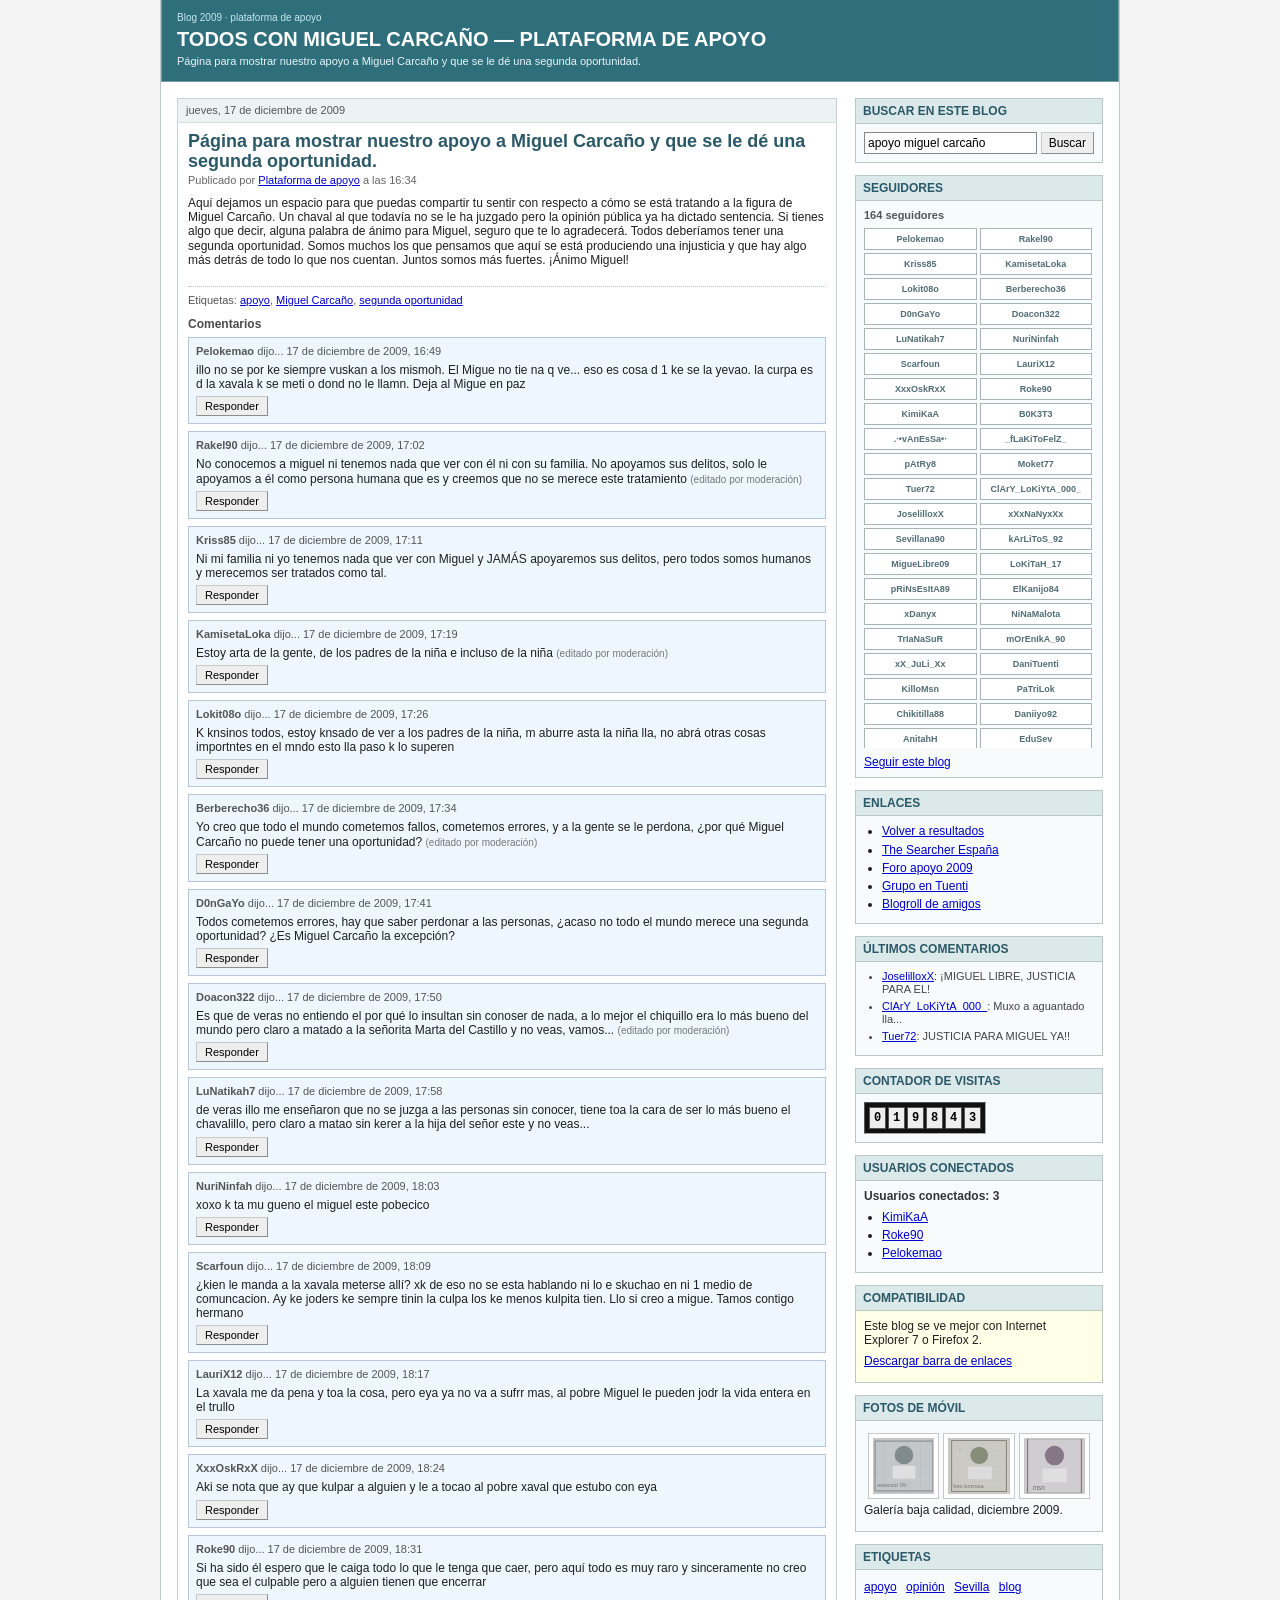
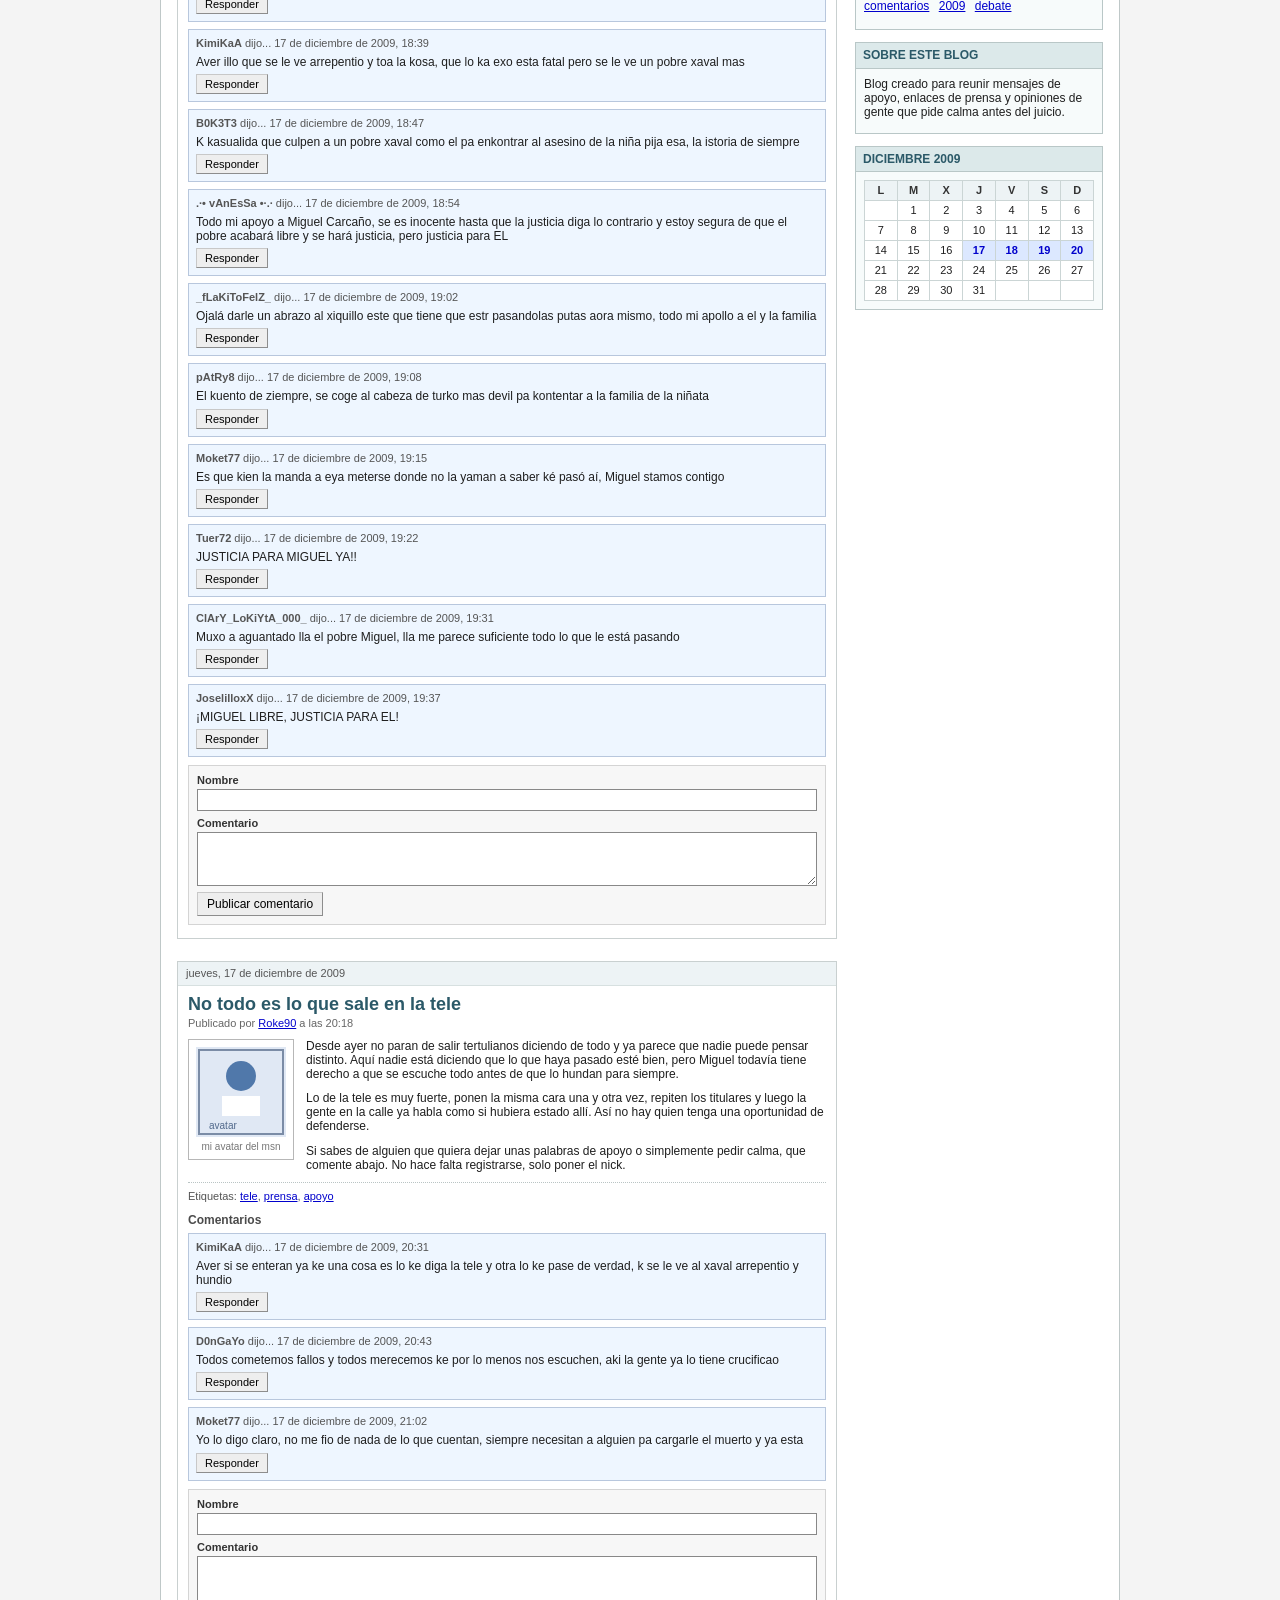
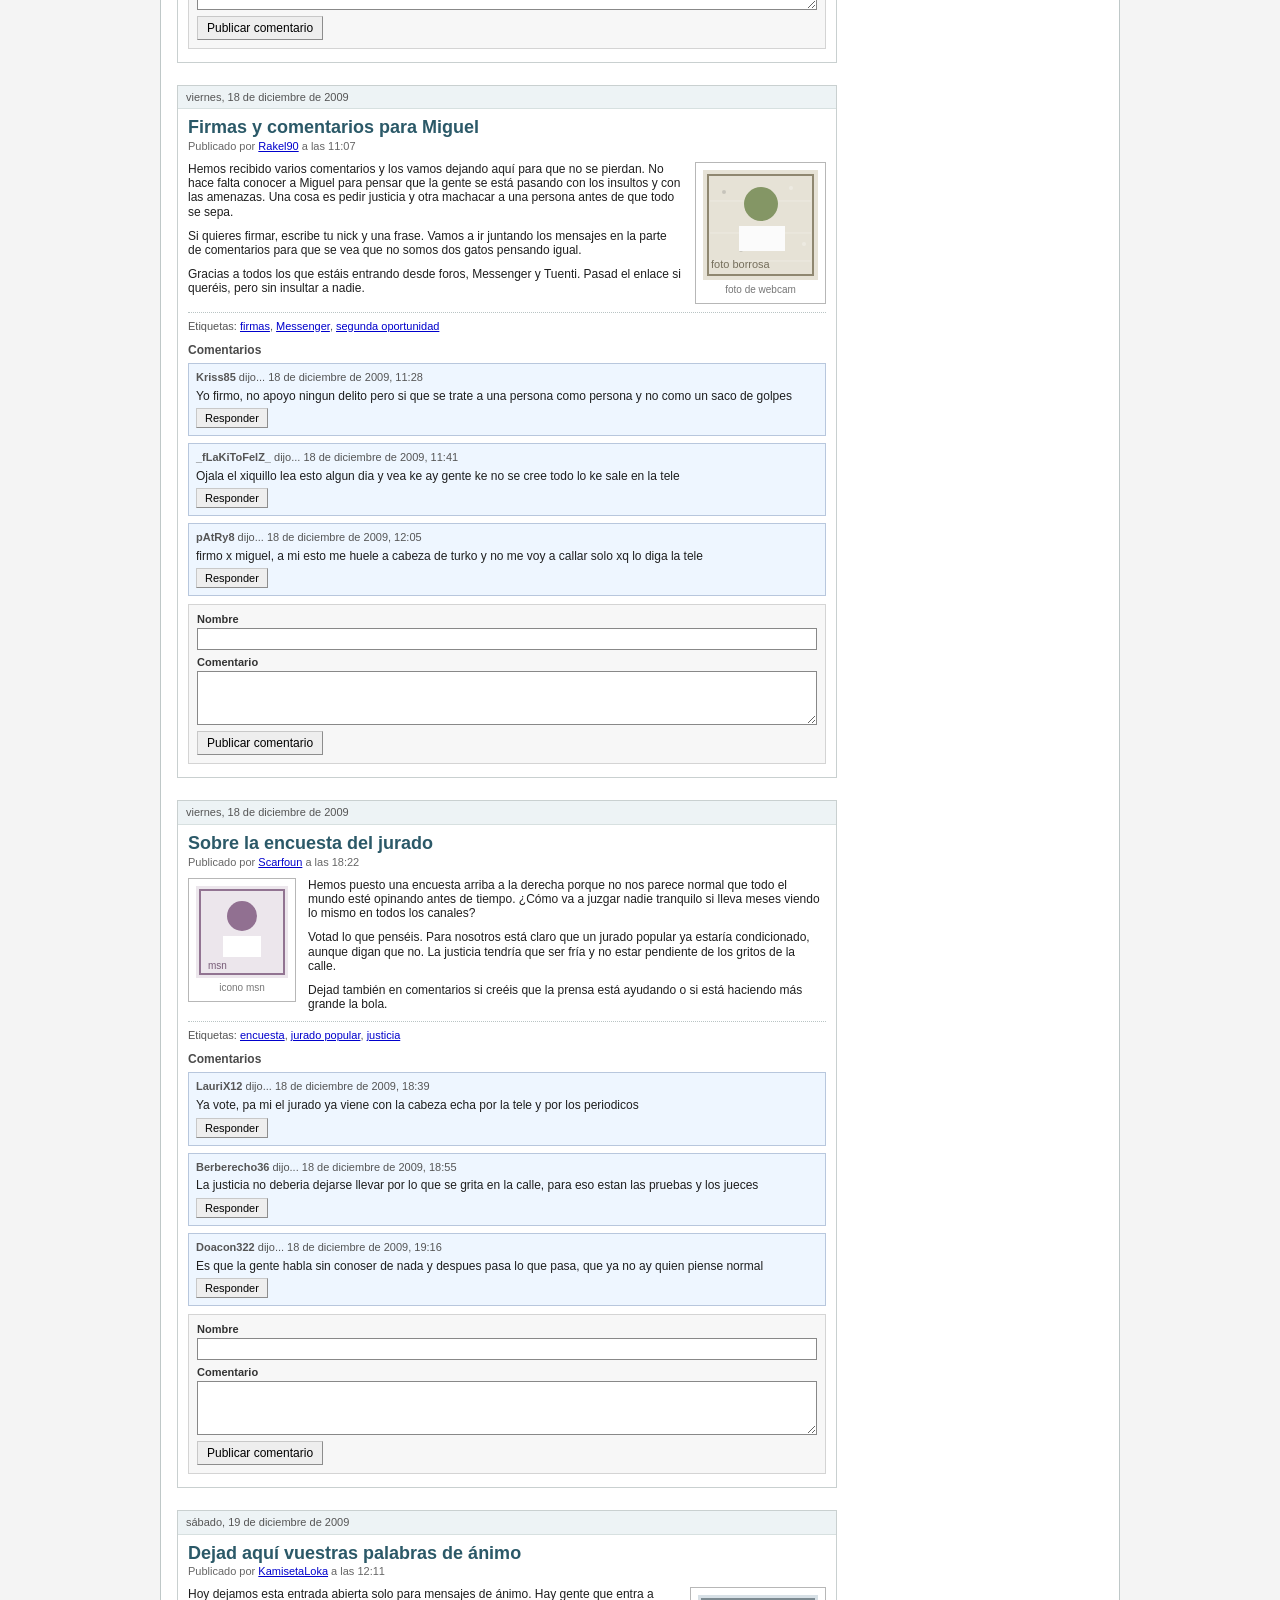
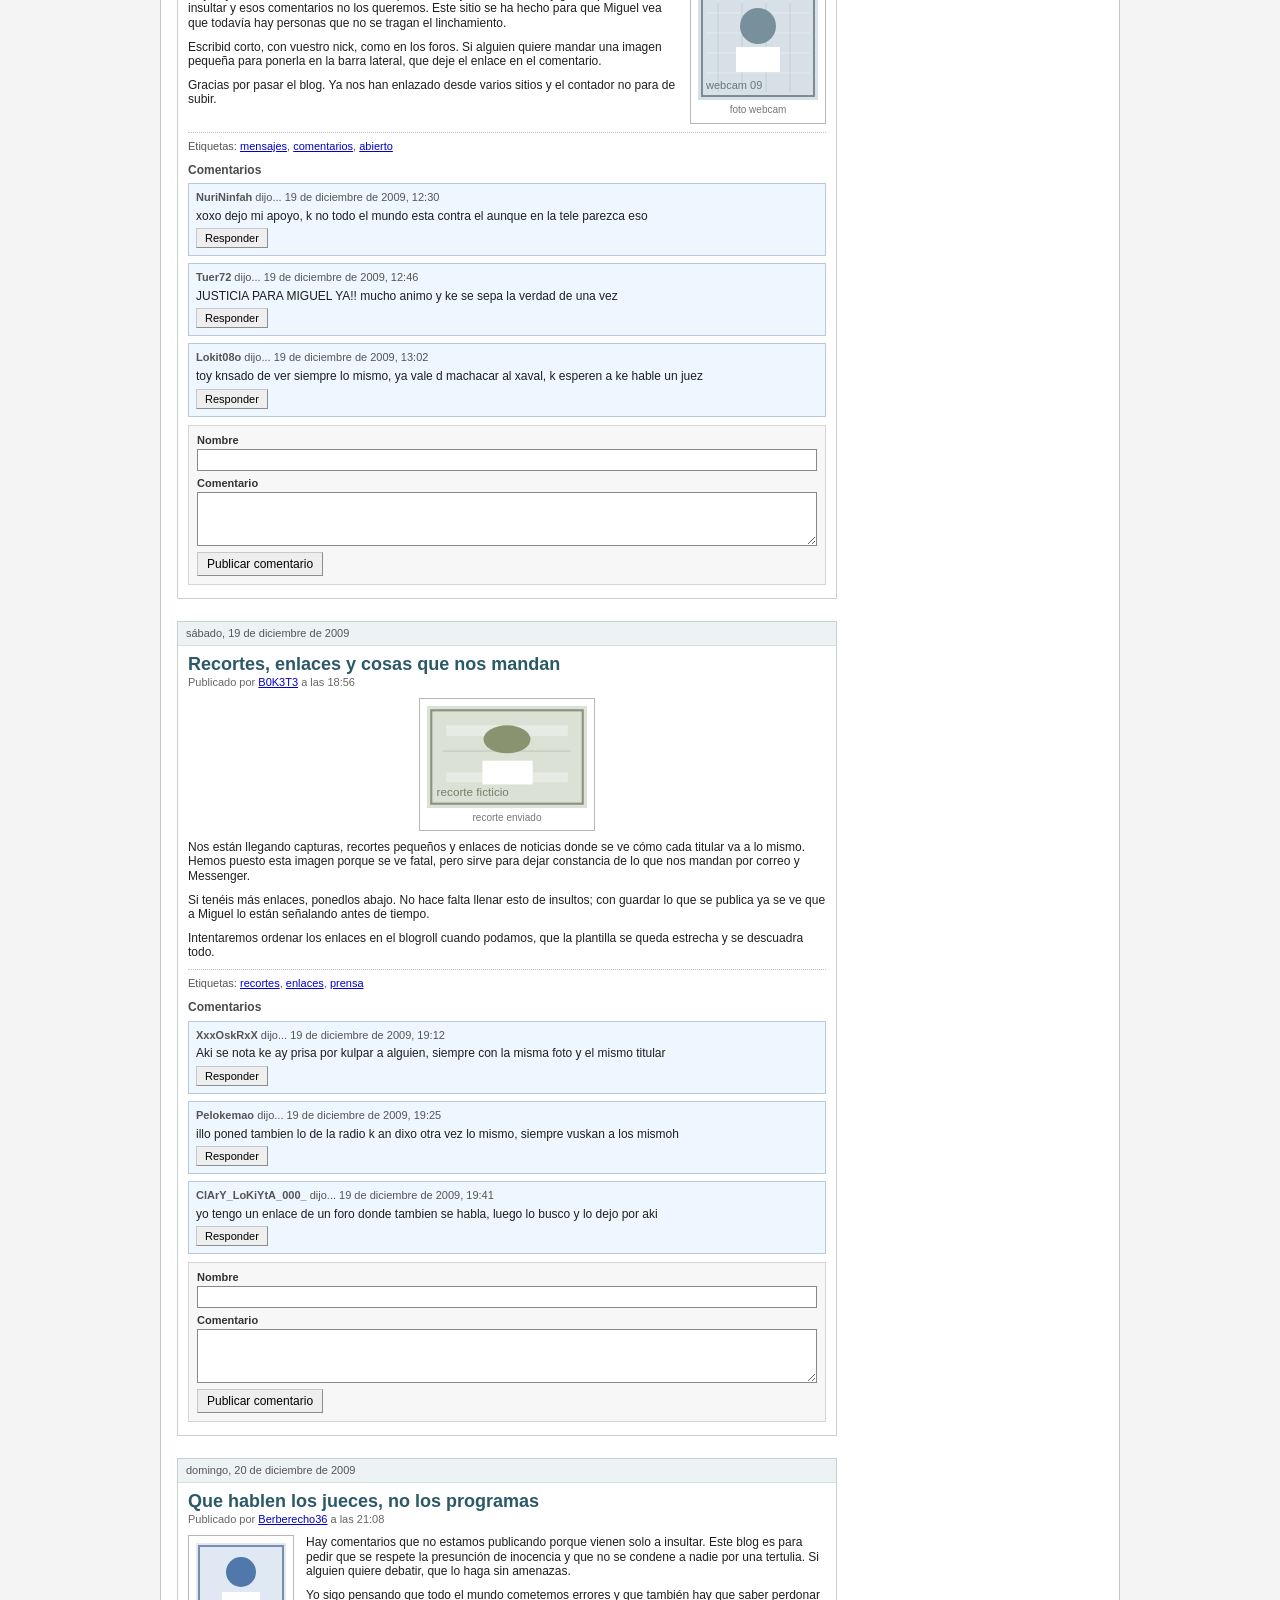
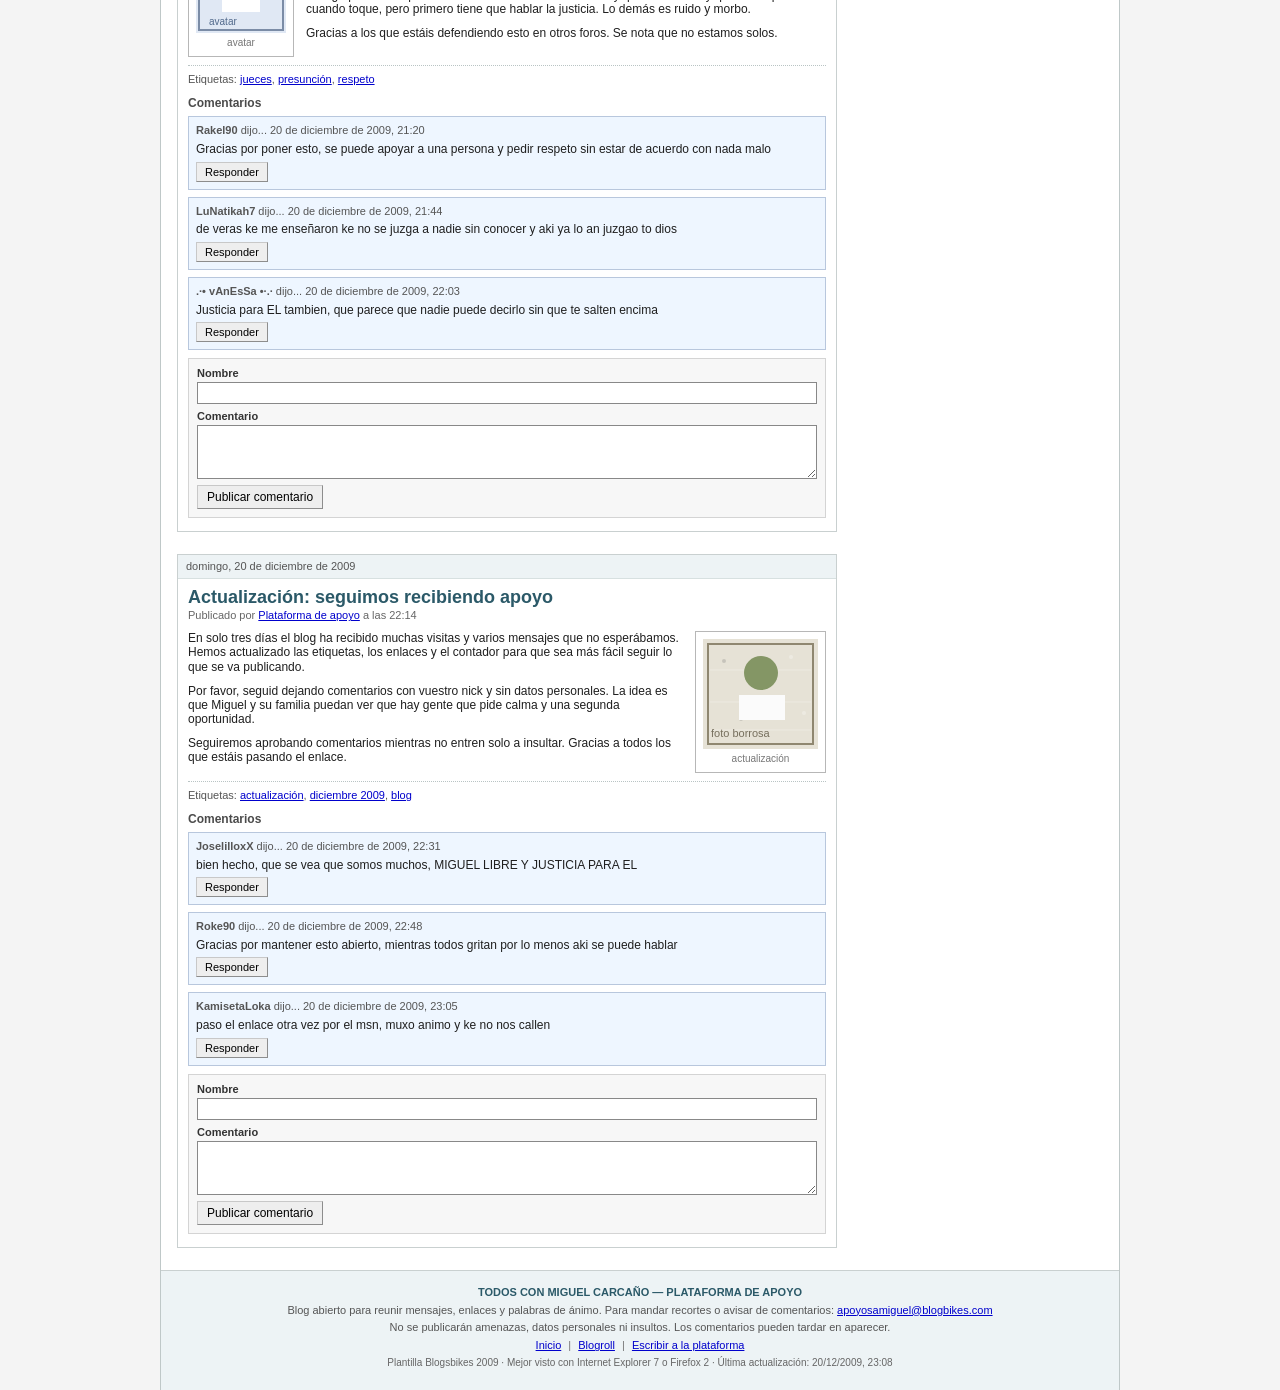
==== blog.html @ 3a64b293 "cambios-footer" ====
<!doctype html>
<html lang="es">
  <head>
    <meta charset="utf-8">
    <meta name="viewport" content="width=device-width, initial-scale=1">
    <title>TODOS CON MIGUEL CARCA&Ntilde;O &mdash; PLATAFORMA DE APOYO</title>
    <link rel="stylesheet" href="styles.css">
  </head>
  <body class="blog-page">
    <main class="blog-shell">
      <header class="blog-header">
        <p class="blog-service">Blog 2009 &middot; plataforma de apoyo</p>
        <h1>TODOS CON MIGUEL CARCA&Ntilde;O &mdash; PLATAFORMA DE APOYO</h1>
        <p>P&aacute;gina para mostrar nuestro apoyo a Miguel Carca&ntilde;o y que se le d&eacute; una segunda oportunidad.</p>
      </header>

      <div class="blog-layout">
        <section class="blog-posts" aria-label="Entradas del blog">
          <article class="blog-post" data-post-id="post-1">
            <p class="post-date">jueves, 17 de diciembre de 2009</p>
            <h2>P&aacute;gina para mostrar nuestro apoyo a Miguel Carca&ntilde;o y que se le d&eacute; una segunda oportunidad.</h2>
            <p class="post-author">Publicado por <a href="#">Plataforma de apoyo</a> a las 16:34</p>
            <div class="post-body">
              <p>Aqu&iacute; dejamos un espacio para que puedas compartir tu sentir con respecto a c&oacute;mo se est&aacute; tratando a la figura de Miguel Carca&ntilde;o. Un chaval al que todav&iacute;a no se le ha juzgado pero la opini&oacute;n p&uacute;blica ya ha dictado sentencia. Si tienes algo que decir, alguna palabra de &aacute;nimo para Miguel, seguro que te lo agradecer&aacute;. Todos deber&iacute;amos tener una segunda oportunidad. Somos muchos los que pensamos que aqu&iacute; se est&aacute; produciendo una injusticia y que hay algo m&aacute;s detr&aacute;s de todo lo que nos cuentan. Juntos somos m&aacute;s fuertes. &iexcl;&Aacute;nimo Miguel!</p>
            </div>
            <p class="post-labels">Etiquetas: <a href="#">apoyo</a>, <a href="#">Miguel Carca&ntilde;o</a>, <a href="#">segunda oportunidad</a></p>
            <section class="comments">
              <h3>Comentarios</h3>
              <div class="comments-list">
                <div class="comment">
                  <p class="comment-meta"><strong>Pelokemao</strong> dijo... <span>17 de diciembre de 2009, 16:49</span></p>
                  <p>illo no se por ke siempre vuskan a los mismoh. El Migue no tie na q ve... eso es cosa d 1 ke se la yevao. la curpa es d la xavala k se meti o dond no le llamn. Deja al Migue en paz</p>
                  <button type="button">Responder</button>
                </div>
                <div class="comment">
                  <p class="comment-meta"><strong>Rakel90</strong> dijo... <span>17 de diciembre de 2009, 17:02</span></p>
                  <p>No conocemos a miguel ni tenemos nada que ver con &eacute;l ni con su familia. No apoyamos sus delitos, solo le apoyamos a &eacute;l como persona humana que es y creemos que no se merece este tratamiento <span class="comment-note">(editado por moderaci&oacute;n)</span></p>
                  <button type="button">Responder</button>
                </div>
                <div class="comment">
                  <p class="comment-meta"><strong>Kriss85</strong> dijo... <span>17 de diciembre de 2009, 17:11</span></p>
                  <p>Ni mi familia ni yo tenemos nada que ver con Miguel y JAM&Aacute;S apoyaremos sus delitos, pero todos somos humanos y merecemos ser tratados como tal.</p>
                  <button type="button">Responder</button>
                </div>
                <div class="comment">
                  <p class="comment-meta"><strong>KamisetaLoka</strong> dijo... <span>17 de diciembre de 2009, 17:19</span></p>
                  <p>Estoy arta de la gente, de los padres de la ni&ntilde;a e incluso de la ni&ntilde;a <span class="comment-note">(editado por moderaci&oacute;n)</span></p>
                  <button type="button">Responder</button>
                </div>
                <div class="comment">
                  <p class="comment-meta"><strong>Lokit08o</strong> dijo... <span>17 de diciembre de 2009, 17:26</span></p>
                  <p>K knsinos todos, estoy knsado de ver a los padres de la ni&ntilde;a, m aburre asta la ni&ntilde;a lla, no abr&aacute; otras cosas importntes en el mndo esto lla paso k lo superen</p>
                  <button type="button">Responder</button>
                </div>
                <div class="comment">
                  <p class="comment-meta"><strong>Berberecho36</strong> dijo... <span>17 de diciembre de 2009, 17:34</span></p>
                  <p>Yo creo que todo el mundo cometemos fallos, cometemos errores, y a la gente se le perdona, &iquest;por qu&eacute; Miguel Carca&ntilde;o no puede tener una oportunidad? <span class="comment-note">(editado por moderaci&oacute;n)</span></p>
                  <button type="button">Responder</button>
                </div>
                <div class="comment">
                  <p class="comment-meta"><strong>D0nGaYo</strong> dijo... <span>17 de diciembre de 2009, 17:41</span></p>
                  <p>Todos cometemos errores, hay que saber perdonar a las personas, &iquest;acaso no todo el mundo merece una segunda oportunidad? &iquest;Es Miguel Carca&ntilde;o la excepci&oacute;n?</p>
                  <button type="button">Responder</button>
                </div>
                <div class="comment">
                  <p class="comment-meta"><strong>Doacon322</strong> dijo... <span>17 de diciembre de 2009, 17:50</span></p>
                  <p>Es que de veras no entiendo el por qu&eacute; lo insultan sin conoser de nada, a lo mejor el chiquillo era lo m&aacute;s bueno del mundo pero claro a matado a la se&ntilde;orita Marta del Castillo y no veas, vamos... <span class="comment-note">(editado por moderaci&oacute;n)</span></p>
                  <button type="button">Responder</button>
                </div>
                <div class="comment">
                  <p class="comment-meta"><strong>LuNatikah7</strong> dijo... <span>17 de diciembre de 2009, 17:58</span></p>
                  <p>de veras illo me ense&ntilde;aron que no se juzga a las personas sin conocer, tiene toa la cara de ser lo m&aacute;s bueno el chavalillo, pero claro a matao sin kerer a la hija del se&ntilde;or este y no veas...</p>
                  <button type="button">Responder</button>
                </div>
                <div class="comment">
                  <p class="comment-meta"><strong>NuriNinfah</strong> dijo... <span>17 de diciembre de 2009, 18:03</span></p>
                  <p>xoxo k ta mu gueno el miguel este pobecico</p>
                  <button type="button">Responder</button>
                </div>
                <div class="comment">
                  <p class="comment-meta"><strong>Scarfoun</strong> dijo... <span>17 de diciembre de 2009, 18:09</span></p>
                  <p>&iquest;kien le manda a la xavala meterse all&iacute;? xk de eso no se esta hablando ni lo e skuchao en ni 1 medio de comuncacion. Ay ke joders ke sempre tinin la culpa los ke menos kulpita tien. Llo si creo a migue. Tamos contigo hermano</p>
                  <button type="button">Responder</button>
                </div>
                <div class="comment">
                  <p class="comment-meta"><strong>LauriX12</strong> dijo... <span>17 de diciembre de 2009, 18:17</span></p>
                  <p>La xavala me da pena y toa la cosa, pero eya ya no va a sufrr mas, al pobre Miguel le pueden jodr la vida entera en el trullo</p>
                  <button type="button">Responder</button>
                </div>
                <div class="comment">
                  <p class="comment-meta"><strong>XxxOskRxX</strong> dijo... <span>17 de diciembre de 2009, 18:24</span></p>
                  <p>Aki se nota que ay que kulpar a alguien y le a tocao al pobre xaval que estubo con eya</p>
                  <button type="button">Responder</button>
                </div>
                <div class="comment">
                  <p class="comment-meta"><strong>Roke90</strong> dijo... <span>17 de diciembre de 2009, 18:31</span></p>
                  <p>Si ha sido &eacute;l espero que le caiga todo lo que le tenga que caer, pero aqu&iacute; todo es muy raro y sinceramente no creo que sea el culpable pero a alguien tienen que encerrar</p>
                  <button type="button">Responder</button>
                </div>
                <div class="comment">
                  <p class="comment-meta"><strong>KimiKaA</strong> dijo... <span>17 de diciembre de 2009, 18:39</span></p>
                  <p>Aver illo que se le ve arrepentio y toa la kosa, que lo ka exo esta fatal pero se le ve un pobre xaval mas</p>
                  <button type="button">Responder</button>
                </div>
                <div class="comment">
                  <p class="comment-meta"><strong>B0K3T3</strong> dijo... <span>17 de diciembre de 2009, 18:47</span></p>
                  <p>K kasualida que culpen a un pobre xaval como el pa enkontrar al asesino de la ni&ntilde;a pija esa, la istoria de siempre</p>
                  <button type="button">Responder</button>
                </div>
                <div class="comment">
                  <p class="comment-meta"><strong>.&middot;&bull; vAnEsSa &bull;&middot;.&middot;</strong> dijo... <span>17 de diciembre de 2009, 18:54</span></p>
                  <p>Todo mi apoyo a Miguel Carca&ntilde;o, se es inocente hasta que la justicia diga lo contrario y estoy segura de que el pobre acabar&aacute; libre y se har&aacute; justicia, pero justicia para EL</p>
                  <button type="button">Responder</button>
                </div>
                <div class="comment">
                  <p class="comment-meta"><strong>_fLaKiToFelZ_</strong> dijo... <span>17 de diciembre de 2009, 19:02</span></p>
                  <p>Ojal&aacute; darle un abrazo al xiquillo este que tiene que estr pasandolas putas aora mismo, todo mi apollo a el y la familia</p>
                  <button type="button">Responder</button>
                </div>
                <div class="comment">
                  <p class="comment-meta"><strong>pAtRy8</strong> dijo... <span>17 de diciembre de 2009, 19:08</span></p>
                  <p>El kuento de ziempre, se coge al cabeza de turko mas devil pa kontentar a la familia de la ni&ntilde;ata</p>
                  <button type="button">Responder</button>
                </div>
                <div class="comment">
                  <p class="comment-meta"><strong>Moket77</strong> dijo... <span>17 de diciembre de 2009, 19:15</span></p>
                  <p>Es que kien la manda a eya meterse donde no la yaman a saber k&eacute; pas&oacute; a&iacute;, Miguel stamos contigo</p>
                  <button type="button">Responder</button>
                </div>
                <div class="comment">
                  <p class="comment-meta"><strong>Tuer72</strong> dijo... <span>17 de diciembre de 2009, 19:22</span></p>
                  <p>JUSTICIA PARA MIGUEL YA!!</p>
                  <button type="button">Responder</button>
                </div>
                <div class="comment">
                  <p class="comment-meta"><strong>ClArY_LoKiYtA_000_</strong> dijo... <span>17 de diciembre de 2009, 19:31</span></p>
                  <p>Muxo a aguantado lla el pobre Miguel, lla me parece suficiente todo lo que le est&aacute; pasando</p>
                  <button type="button">Responder</button>
                </div>
                <div class="comment">
                  <p class="comment-meta"><strong>JoselilloxX</strong> dijo... <span>17 de diciembre de 2009, 19:37</span></p>
                  <p>&iexcl;MIGUEL LIBRE, JUSTICIA PARA EL!</p>
                  <button type="button">Responder</button>
                </div>
              </div>
              <form class="comment-form">
                <label>Nombre <input type="text" name="name" maxlength="40" required></label>
                <label>Comentario <textarea name="comment" rows="3" maxlength="500" required></textarea></label>
                <button type="submit">Publicar comentario</button>
              </form>
            </section>
          </article>

          <article class="blog-post" data-post-id="post-2">
            <p class="post-date">jueves, 17 de diciembre de 2009</p>
            <h2>No todo es lo que sale en la tele</h2>
            <p class="post-author">Publicado por <a href="#">Roke90</a> a las 20:18</p>
            <div class="post-body">
              <figure class="photo-frame align-left">
                <img src="assets/avatar-01.svg" alt="Avatar de Messenger">
                <figcaption>mi avatar del msn</figcaption>
              </figure>
              <p>Desde ayer no paran de salir tertulianos diciendo de todo y ya parece que nadie puede pensar distinto. Aqu&iacute; nadie est&aacute; diciendo que lo que haya pasado est&eacute; bien, pero Miguel todav&iacute;a tiene derecho a que se escuche todo antes de que lo hundan para siempre.</p>
              <p>Lo de la tele es muy fuerte, ponen la misma cara una y otra vez, repiten los titulares y luego la gente en la calle ya habla como si hubiera estado all&iacute;. As&iacute; no hay quien tenga una oportunidad de defenderse.</p>
              <p>Si sabes de alguien que quiera dejar unas palabras de apoyo o simplemente pedir calma, que comente abajo. No hace falta registrarse, solo poner el nick.</p>
            </div>
            <p class="post-labels">Etiquetas: <a href="#">tele</a>, <a href="#">prensa</a>, <a href="#">apoyo</a></p>
            <section class="comments">
              <h3>Comentarios</h3>
              <div class="comments-list">
                <div class="comment">
                  <p class="comment-meta"><strong>KimiKaA</strong> dijo... <span>17 de diciembre de 2009, 20:31</span></p>
                  <p>Aver si se enteran ya ke una cosa es lo ke diga la tele y otra lo ke pase de verdad, k se le ve al xaval arrepentio y hundio</p>
                  <button type="button">Responder</button>
                </div>
                <div class="comment">
                  <p class="comment-meta"><strong>D0nGaYo</strong> dijo... <span>17 de diciembre de 2009, 20:43</span></p>
                  <p>Todos cometemos fallos y todos merecemos ke por lo menos nos escuchen, aki la gente ya lo tiene crucificao</p>
                  <button type="button">Responder</button>
                </div>
                <div class="comment">
                  <p class="comment-meta"><strong>Moket77</strong> dijo... <span>17 de diciembre de 2009, 21:02</span></p>
                  <p>Yo lo digo claro, no me fio de nada de lo que cuentan, siempre necesitan a alguien pa cargarle el muerto y ya esta</p>
                  <button type="button">Responder</button>
                </div>
              </div>
              <form class="comment-form">
                <label>Nombre <input type="text" name="name" maxlength="40" required></label>
                <label>Comentario <textarea name="comment" rows="3" maxlength="500" required></textarea></label>
                <button type="submit">Publicar comentario</button>
              </form>
            </section>
          </article>

          <article class="blog-post" data-post-id="post-3">
            <p class="post-date">viernes, 18 de diciembre de 2009</p>
            <h2>Firmas y comentarios para Miguel</h2>
            <p class="post-author">Publicado por <a href="#">Rakel90</a> a las 11:07</p>
            <div class="post-body">
              <figure class="photo-frame align-right">
                <img src="assets/webcam-02.svg" alt="Foto enviada por webcam">
                <figcaption>foto de webcam</figcaption>
              </figure>
              <p>Hemos recibido varios comentarios y los vamos dejando aqu&iacute; para que no se pierdan. No hace falta conocer a Miguel para pensar que la gente se est&aacute; pasando con los insultos y con las amenazas. Una cosa es pedir justicia y otra machacar a una persona antes de que todo se sepa.</p>
              <p>Si quieres firmar, escribe tu nick y una frase. Vamos a ir juntando los mensajes en la parte de comentarios para que se vea que no somos dos gatos pensando igual.</p>
              <p>Gracias a todos los que est&aacute;is entrando desde foros, Messenger y Tuenti. Pasad el enlace si quer&eacute;is, pero sin insultar a nadie.</p>
            </div>
            <p class="post-labels">Etiquetas: <a href="#">firmas</a>, <a href="#">Messenger</a>, <a href="#">segunda oportunidad</a></p>
            <section class="comments">
              <h3>Comentarios</h3>
              <div class="comments-list">
                <div class="comment">
                  <p class="comment-meta"><strong>Kriss85</strong> dijo... <span>18 de diciembre de 2009, 11:28</span></p>
                  <p>Yo firmo, no apoyo ningun delito pero si que se trate a una persona como persona y no como un saco de golpes</p>
                  <button type="button">Responder</button>
                </div>
                <div class="comment">
                  <p class="comment-meta"><strong>_fLaKiToFelZ_</strong> dijo... <span>18 de diciembre de 2009, 11:41</span></p>
                  <p>Ojala el xiquillo lea esto algun dia y vea ke ay gente ke no se cree todo lo ke sale en la tele</p>
                  <button type="button">Responder</button>
                </div>
                <div class="comment">
                  <p class="comment-meta"><strong>pAtRy8</strong> dijo... <span>18 de diciembre de 2009, 12:05</span></p>
                  <p>firmo x miguel, a mi esto me huele a cabeza de turko y no me voy a callar solo xq lo diga la tele</p>
                  <button type="button">Responder</button>
                </div>
              </div>
              <form class="comment-form">
                <label>Nombre <input type="text" name="name" maxlength="40" required></label>
                <label>Comentario <textarea name="comment" rows="3" maxlength="500" required></textarea></label>
                <button type="submit">Publicar comentario</button>
              </form>
            </section>
          </article>

          <article class="blog-post" data-post-id="post-4">
            <p class="post-date">viernes, 18 de diciembre de 2009</p>
            <h2>Sobre la encuesta del jurado</h2>
            <p class="post-author">Publicado por <a href="#">Scarfoun</a> a las 18:22</p>
            <div class="post-body">
              <figure class="photo-frame align-left">
                <img src="assets/avatar-02.svg" alt="Icono tipo Messenger">
                <figcaption>icono msn</figcaption>
              </figure>
              <p>Hemos puesto una encuesta arriba a la derecha porque no nos parece normal que todo el mundo est&eacute; opinando antes de tiempo. &iquest;C&oacute;mo va a juzgar nadie tranquilo si lleva meses viendo lo mismo en todos los canales?</p>
              <p>Votad lo que pens&eacute;is. Para nosotros est&aacute; claro que un jurado popular ya estar&iacute;a condicionado, aunque digan que no. La justicia tendr&iacute;a que ser fr&iacute;a y no estar pendiente de los gritos de la calle.</p>
              <p>Dejad tambi&eacute;n en comentarios si cre&eacute;is que la prensa est&aacute; ayudando o si est&aacute; haciendo m&aacute;s grande la bola.</p>
            </div>
            <p class="post-labels">Etiquetas: <a href="#">encuesta</a>, <a href="#">jurado popular</a>, <a href="#">justicia</a></p>
            <section class="comments">
              <h3>Comentarios</h3>
              <div class="comments-list">
                <div class="comment">
                  <p class="comment-meta"><strong>LauriX12</strong> dijo... <span>18 de diciembre de 2009, 18:39</span></p>
                  <p>Ya vote, pa mi el jurado ya viene con la cabeza echa por la tele y por los periodicos</p>
                  <button type="button">Responder</button>
                </div>
                <div class="comment">
                  <p class="comment-meta"><strong>Berberecho36</strong> dijo... <span>18 de diciembre de 2009, 18:55</span></p>
                  <p>La justicia no deberia dejarse llevar por lo que se grita en la calle, para eso estan las pruebas y los jueces</p>
                  <button type="button">Responder</button>
                </div>
                <div class="comment">
                  <p class="comment-meta"><strong>Doacon322</strong> dijo... <span>18 de diciembre de 2009, 19:16</span></p>
                  <p>Es que la gente habla sin conoser de nada y despues pasa lo que pasa, que ya no ay quien piense normal</p>
                  <button type="button">Responder</button>
                </div>
              </div>
              <form class="comment-form">
                <label>Nombre <input type="text" name="name" maxlength="40" required></label>
                <label>Comentario <textarea name="comment" rows="3" maxlength="500" required></textarea></label>
                <button type="submit">Publicar comentario</button>
              </form>
            </section>
          </article>

          <article class="blog-post" data-post-id="post-5">
            <p class="post-date">s&aacute;bado, 19 de diciembre de 2009</p>
            <h2>Dejad aqu&iacute; vuestras palabras de &aacute;nimo</h2>
            <p class="post-author">Publicado por <a href="#">KamisetaLoka</a> a las 12:11</p>
            <div class="post-body">
              <figure class="photo-frame align-right">
                <img src="assets/webcam-01.svg" alt="Foto tipo webcam para comentarios">
                <figcaption>foto webcam</figcaption>
              </figure>
              <p>Hoy dejamos esta entrada abierta solo para mensajes de &aacute;nimo. Hay gente que entra a insultar y esos comentarios no los queremos. Este sitio se ha hecho para que Miguel vea que todav&iacute;a hay personas que no se tragan el linchamiento.</p>
              <p>Escribid corto, con vuestro nick, como en los foros. Si alguien quiere mandar una imagen peque&ntilde;a para ponerla en la barra lateral, que deje el enlace en el comentario.</p>
              <p>Gracias por pasar el blog. Ya nos han enlazado desde varios sitios y el contador no para de subir.</p>
            </div>
            <p class="post-labels">Etiquetas: <a href="#">mensajes</a>, <a href="#">comentarios</a>, <a href="#">abierto</a></p>
            <section class="comments">
              <h3>Comentarios</h3>
              <div class="comments-list">
                <div class="comment">
                  <p class="comment-meta"><strong>NuriNinfah</strong> dijo... <span>19 de diciembre de 2009, 12:30</span></p>
                  <p>xoxo dejo mi apoyo, k no todo el mundo esta contra el aunque en la tele parezca eso</p>
                  <button type="button">Responder</button>
                </div>
                <div class="comment">
                  <p class="comment-meta"><strong>Tuer72</strong> dijo... <span>19 de diciembre de 2009, 12:46</span></p>
                  <p>JUSTICIA PARA MIGUEL YA!! mucho animo y ke se sepa la verdad de una vez</p>
                  <button type="button">Responder</button>
                </div>
                <div class="comment">
                  <p class="comment-meta"><strong>Lokit08o</strong> dijo... <span>19 de diciembre de 2009, 13:02</span></p>
                  <p>toy knsado de ver siempre lo mismo, ya vale d machacar al xaval, k esperen a ke hable un juez</p>
                  <button type="button">Responder</button>
                </div>
              </div>
              <form class="comment-form">
                <label>Nombre <input type="text" name="name" maxlength="40" required></label>
                <label>Comentario <textarea name="comment" rows="3" maxlength="500" required></textarea></label>
                <button type="submit">Publicar comentario</button>
              </form>
            </section>
          </article>

          <article class="blog-post" data-post-id="post-6">
            <p class="post-date">s&aacute;bado, 19 de diciembre de 2009</p>
            <h2>Recortes, enlaces y cosas que nos mandan</h2>
            <p class="post-author">Publicado por <a href="#">B0K3T3</a> a las 18:56</p>
            <div class="post-body">
              <figure class="photo-frame wide-photo">
                <img src="assets/instituto-recorte.svg" alt="Recorte enviado al blog">
                <figcaption>recorte enviado</figcaption>
              </figure>
              <p>Nos est&aacute;n llegando capturas, recortes peque&ntilde;os y enlaces de noticias donde se ve c&oacute;mo cada titular va a lo mismo. Hemos puesto esta imagen porque se ve fatal, pero sirve para dejar constancia de lo que nos mandan por correo y Messenger.</p>
              <p>Si ten&eacute;is m&aacute;s enlaces, ponedlos abajo. No hace falta llenar esto de insultos; con guardar lo que se publica ya se ve que a Miguel lo est&aacute;n se&ntilde;alando antes de tiempo.</p>
              <p>Intentaremos ordenar los enlaces en el blogroll cuando podamos, que la plantilla se queda estrecha y se descuadra todo.</p>
            </div>
            <p class="post-labels">Etiquetas: <a href="#">recortes</a>, <a href="#">enlaces</a>, <a href="#">prensa</a></p>
            <section class="comments">
              <h3>Comentarios</h3>
              <div class="comments-list">
                <div class="comment">
                  <p class="comment-meta"><strong>XxxOskRxX</strong> dijo... <span>19 de diciembre de 2009, 19:12</span></p>
                  <p>Aki se nota ke ay prisa por kulpar a alguien, siempre con la misma foto y el mismo titular</p>
                  <button type="button">Responder</button>
                </div>
                <div class="comment">
                  <p class="comment-meta"><strong>Pelokemao</strong> dijo... <span>19 de diciembre de 2009, 19:25</span></p>
                  <p>illo poned tambien lo de la radio k an dixo otra vez lo mismo, siempre vuskan a los mismoh</p>
                  <button type="button">Responder</button>
                </div>
                <div class="comment">
                  <p class="comment-meta"><strong>ClArY_LoKiYtA_000_</strong> dijo... <span>19 de diciembre de 2009, 19:41</span></p>
                  <p>yo tengo un enlace de un foro donde tambien se habla, luego lo busco y lo dejo por aki</p>
                  <button type="button">Responder</button>
                </div>
              </div>
              <form class="comment-form">
                <label>Nombre <input type="text" name="name" maxlength="40" required></label>
                <label>Comentario <textarea name="comment" rows="3" maxlength="500" required></textarea></label>
                <button type="submit">Publicar comentario</button>
              </form>
            </section>
          </article>

          <article class="blog-post" data-post-id="post-7">
            <p class="post-date">domingo, 20 de diciembre de 2009</p>
            <h2>Que hablen los jueces, no los programas</h2>
            <p class="post-author">Publicado por <a href="#">Berberecho36</a> a las 21:08</p>
            <div class="post-body">
              <figure class="photo-frame align-left">
                <img src="assets/avatar-01.svg" alt="Avatar para el debate">
                <figcaption>avatar</figcaption>
              </figure>
              <p>Hay comentarios que no estamos publicando porque vienen solo a insultar. Este blog es para pedir que se respete la presunci&oacute;n de inocencia y que no se condene a nadie por una tertulia. Si alguien quiere debatir, que lo haga sin amenazas.</p>
              <p>Yo sigo pensando que todo el mundo cometemos errores y que tambi&eacute;n hay que saber perdonar cuando toque, pero primero tiene que hablar la justicia. Lo dem&aacute;s es ruido y morbo.</p>
              <p>Gracias a los que est&aacute;is defendiendo esto en otros foros. Se nota que no estamos solos.</p>
            </div>
            <p class="post-labels">Etiquetas: <a href="#">jueces</a>, <a href="#">presunci&oacute;n</a>, <a href="#">respeto</a></p>
            <section class="comments">
              <h3>Comentarios</h3>
              <div class="comments-list">
                <div class="comment">
                  <p class="comment-meta"><strong>Rakel90</strong> dijo... <span>20 de diciembre de 2009, 21:20</span></p>
                  <p>Gracias por poner esto, se puede apoyar a una persona y pedir respeto sin estar de acuerdo con nada malo</p>
                  <button type="button">Responder</button>
                </div>
                <div class="comment">
                  <p class="comment-meta"><strong>LuNatikah7</strong> dijo... <span>20 de diciembre de 2009, 21:44</span></p>
                  <p>de veras ke me ense&ntilde;aron ke no se juzga a nadie sin conocer y aki ya lo an juzgao to dios</p>
                  <button type="button">Responder</button>
                </div>
                <div class="comment">
                  <p class="comment-meta"><strong>.&middot;&bull; vAnEsSa &bull;&middot;.&middot;</strong> dijo... <span>20 de diciembre de 2009, 22:03</span></p>
                  <p>Justicia para EL tambien, que parece que nadie puede decirlo sin que te salten encima</p>
                  <button type="button">Responder</button>
                </div>
              </div>
              <form class="comment-form">
                <label>Nombre <input type="text" name="name" maxlength="40" required></label>
                <label>Comentario <textarea name="comment" rows="3" maxlength="500" required></textarea></label>
                <button type="submit">Publicar comentario</button>
              </form>
            </section>
          </article>

          <article class="blog-post" data-post-id="post-8">
            <p class="post-date">domingo, 20 de diciembre de 2009</p>
            <h2>Actualizaci&oacute;n: seguimos recibiendo apoyo</h2>
            <p class="post-author">Publicado por <a href="#">Plataforma de apoyo</a> a las 22:14</p>
            <div class="post-body">
              <figure class="photo-frame align-right">
                <img src="assets/webcam-02.svg" alt="Imagen de actualizaci&oacute;n del blog">
                <figcaption>actualizaci&oacute;n</figcaption>
              </figure>
              <p>En solo tres d&iacute;as el blog ha recibido muchas visitas y varios mensajes que no esper&aacute;bamos. Hemos actualizado las etiquetas, los enlaces y el contador para que sea m&aacute;s f&aacute;cil seguir lo que se va publicando.</p>
              <p>Por favor, seguid dejando comentarios con vuestro nick y sin datos personales. La idea es que Miguel y su familia puedan ver que hay gente que pide calma y una segunda oportunidad.</p>
              <p>Seguiremos aprobando comentarios mientras no entren solo a insultar. Gracias a todos los que est&aacute;is pasando el enlace.</p>
            </div>
            <p class="post-labels">Etiquetas: <a href="#">actualizaci&oacute;n</a>, <a href="#">diciembre 2009</a>, <a href="#">blog</a></p>
            <section class="comments">
              <h3>Comentarios</h3>
              <div class="comments-list">
                <div class="comment">
                  <p class="comment-meta"><strong>JoselilloxX</strong> dijo... <span>20 de diciembre de 2009, 22:31</span></p>
                  <p>bien hecho, que se vea que somos muchos, MIGUEL LIBRE Y JUSTICIA PARA EL</p>
                  <button type="button">Responder</button>
                </div>
                <div class="comment">
                  <p class="comment-meta"><strong>Roke90</strong> dijo... <span>20 de diciembre de 2009, 22:48</span></p>
                  <p>Gracias por mantener esto abierto, mientras todos gritan por lo menos aki se puede hablar</p>
                  <button type="button">Responder</button>
                </div>
                <div class="comment">
                  <p class="comment-meta"><strong>KamisetaLoka</strong> dijo... <span>20 de diciembre de 2009, 23:05</span></p>
                  <p>paso el enlace otra vez por el msn, muxo animo y ke no nos callen</p>
                  <button type="button">Responder</button>
                </div>
              </div>
              <form class="comment-form">
                <label>Nombre <input type="text" name="name" maxlength="40" required></label>
                <label>Comentario <textarea name="comment" rows="3" maxlength="500" required></textarea></label>
                <button type="submit">Publicar comentario</button>
              </form>
            </section>
          </article>
        </section>

        <aside class="blog-sidebar" aria-label="Barra lateral">
          <div class="sidebar-box">
            <h3>Buscar en este blog</h3>
            <form class="mini-search" action="resultados.html" method="get">
              <input type="search" name="q" value="apoyo miguel carca&ntilde;o">
              <button type="submit">Buscar</button>
            </form>
          </div>

          <div class="sidebar-box followers">
            <h3>Seguidores</h3>
            <p class="follower-count">164 seguidores</p>
            <div class="follower-grid" aria-label="Lista de seguidores">
              <span>Pelokemao</span>
              <span>Rakel90</span>
              <span>Kriss85</span>
              <span>KamisetaLoka</span>
              <span>Lokit08o</span>
              <span>Berberecho36</span>
              <span>D0nGaYo</span>
              <span>Doacon322</span>
              <span>LuNatikah7</span>
              <span>NuriNinfah</span>
              <span>Scarfoun</span>
              <span>LauriX12</span>
              <span>XxxOskRxX</span>
              <span>Roke90</span>
              <span>KimiKaA</span>
              <span>B0K3T3</span>
              <span>.&middot;&bull;vAnEsSa&bull;&middot;</span>
              <span>_fLaKiToFelZ_</span>
              <span>pAtRy8</span>
              <span>Moket77</span>
              <span>Tuer72</span>
              <span>ClArY_LoKiYtA_000_</span>
              <span>JoselilloxX</span>
              <span>xXxNaNyxXx</span>
              <span>Sevillana90</span>
              <span>kArLiToS_92</span>
              <span>MigueLibre09</span>
              <span>LoKiTaH_17</span>
              <span>pRiNsEsItA89</span>
              <span>ElKanijo84</span>
              <span>xDanyx</span>
              <span>NiNaMalota</span>
              <span>TrIaNaSuR</span>
              <span>mOrEnIkA_90</span>
              <span>xX_JuLi_Xx</span>
              <span>DaniTuenti</span>
              <span>KilloMsn</span>
              <span>PaTriLok</span>
              <span>Chikitilla88</span>
              <span>Daniiyo92</span>
              <span>AnitahH</span>
              <span>EduSev</span>
              <span>kRuLiTo</span>
              <span>NoeMSN</span>
              <span>xArtemisaX</span>
              <span>LaPeKe89</span>
              <span>ToRReS92</span>
              <span>JaviSur09</span>
              <span>BetyBoop</span>
              <span>Mery_91</span>
              <span>KeViN_Sev</span>
              <span>Soniika</span>
              <span>AlexTuenti</span>
              <span>LoLaKilla</span>
              <span>gOthikA90</span>
              <span>NanoTriana</span>
              <span>SusiLoka</span>
              <span>Rober_92</span>
              <span>NereaMsn</span>
              <span>xXxCuKiTxXx</span>
              <span>KaNi_Sevilla</span>
              <span>DulceNena</span>
              <span>Chusky09</span>
              <span>MariiLoka</span>
              <span>TuentiGirl</span>
              <span>Rubn85</span>
              <span>FranKillo</span>
              <span>Desi_90</span>
              <span>xXMiRiXx</span>
              <span>JonySur</span>
              <span>BeaTrianera</span>
              <span>ChikoMalo</span>
              <span>Alma_89</span>
              <span>Tonii09</span>
              <span>GataNegra</span>
              <span>LukiBoy</span>
              <span>SaritahMsn</span>
              <span>xX_ReNa_Xx</span>
              <span>KaMi_90</span>
              <span>RubiaSur</span>
              <span>yOni_88</span>
              <span>NeNeSev</span>
              <span>LauryMSN</span>
              <span>PoPeye09</span>
              <span>Romy_91</span>
              <span>chIkOdelSur</span>
              <span>PrInCiPiTa</span>
              <span>KoKoLoko</span>
              <span>Shurmano09</span>
              <span>PiLi_92</span>
              <span>ManuTriana</span>
              <span>xX_AnGeL_Xx</span>
              <span>Marieta88</span>
              <span>RakiTuenti</span>
              <span>VeroLoko</span>
              <span>KilloNervion</span>
              <span>NiKo_90</span>
              <span>Estrellita09</span>
              <span>LalaSev</span>
              <span>DaviD_92</span>
              <span>xX_LuNa_Xx</span>
              <span>Karmela</span>
              <span>LokillaMSN</span>
              <span>PeKeSur</span>
              <span>JuAnTo_89</span>
              <span>Sole_Sevilla</span>
              <span>NeNa_91</span>
              <span>pErLiTa</span>
              <span>Guerrer0_09</span>
              <span>VaNeLok</span>
              <span>SerGy92</span>
              <span>ChariTuenti</span>
              <span>xX_KaRy_Xx</span>
              <span>Mora09</span>
              <span>TiToSev</span>
              <span>Noelia_90</span>
              <span>DaniKa</span>
              <span>KaTe_91</span>
              <span>JuanilloX</span>
              <span>PatriMSN</span>
              <span>LoRenaSur</span>
              <span>Elvisito</span>
              <span>AnGeLiTa09</span>
              <span>Chispas</span>
              <span>RaFa_92</span>
              <span>LoKiYo</span>
              <span>xX_NuRi_Xx</span>
              <span>CaniGirl</span>
              <span>JereSur</span>
              <span>Yoli_89</span>
              <span>MiGuElOn</span>
              <span>TamaraMSN</span>
              <span>SaMu_90</span>
              <span>KiKoLoko</span>
              <span>Nachete</span>
              <span>PeLusA09</span>
              <span>MarSev</span>
              <span>BeBe_92</span>
              <span>CrisTuenti</span>
              <span>PekeNervion</span>
              <span>xX_SoNy_Xx</span>
              <span>KekaSur</span>
              <span>Rompeolas</span>
              <span>NeneTriana</span>
              <span>Anita_91</span>
              <span>JuLiToMsn</span>
              <span>LoKo_Sev</span>
              <span>Sirenita09</span>
              <span>RubiaMala</span>
              <span>DaniLoko</span>
              <span>Gordi90</span>
              <span>Kiara_92</span>
              <span>pAchUlI</span>
              <span>LuciSur</span>
              <span>Xx_CaRo_xX</span>
              <span>Sevillita</span>
              <span>RafiMSN</span>
              <span>Nono_88</span>
              <span>xX_BeA_xX</span>
              <span>Jesulito09</span>
              <span>MeliMsn</span>
              <span>ChikaTriana</span>
              <span>NicoSur</span>
              <span>MigueApoyo</span>
            </div>
            <a href="#">Seguir este blog</a>
          </div>

          <div class="sidebar-box">
            <h3>Enlaces</h3>
            <ul>
              <li><a href="resultados.html?q=blog%20apoyo%20Miguel%20Carca%C3%B1o">Volver a resultados</a></li>
              <li><a href="index.html">The Searcher Espa&ntilde;a</a></li>
              <li><a href="#">Foro apoyo 2009</a></li>
              <li><a href="#">Grupo en Tuenti</a></li>
              <li><a href="#">Blogroll de amigos</a></li>
            </ul>
          </div>

          <div class="sidebar-box">
            <h3>&Uacute;ltimos comentarios</h3>
            <ul class="small-list">
              <li><a href="#">JoselilloxX</a>: &iexcl;MIGUEL LIBRE, JUSTICIA PARA EL!</li>
              <li><a href="#">ClArY_LoKiYtA_000_</a>: Muxo a aguantado lla...</li>
              <li><a href="#">Tuer72</a>: JUSTICIA PARA MIGUEL YA!!</li>
            </ul>
          </div>

          <div class="sidebar-box counter-box">
            <h3>Contador de visitas</h3>
            <div class="visit-counter" data-visit-counter aria-label="Contador de visitas">
              <span>0</span><span>1</span><span>9</span><span>8</span><span>4</span><span>2</span>
            </div>
          </div>

          <div class="sidebar-box online-box">
            <h3>Usuarios conectados</h3>
            <p><strong>Usuarios conectados: 3</strong></p>
            <ul>
              <li><a href="#">KimiKaA</a></li>
              <li><a href="#">Roke90</a></li>
              <li><a href="#">Pelokemao</a></li>
            </ul>
          </div>

          <div class="sidebar-box browser-box">
            <h3>Compatibilidad</h3>
            <p>Este blog se ve mejor con Internet Explorer 7 o Firefox 2.</p>
            <p><a href="#">Descargar barra de enlaces</a></p>
          </div>

          <div class="sidebar-box mobile-box">
            <h3>Fotos de m&oacute;vil</h3>
            <div class="mobile-photos">
              <a href="#"><img src="assets/webcam-01.svg" alt="Foto de m&oacute;vil antiguo"></a>
              <a href="#"><img src="assets/webcam-02.svg" alt="Foto borrosa de m&oacute;vil antiguo"></a>
              <a href="#"><img src="assets/avatar-02.svg" alt="Avatar guardado desde m&oacute;vil antiguo"></a>
            </div>
            <p>Galer&iacute;a baja calidad, diciembre 2009.</p>
          </div>

          <div class="sidebar-box">
            <h3>Etiquetas</h3>
            <p class="tag-cloud">
              <a href="#">apoyo</a>
              <a href="#">opini&oacute;n</a>
              <a href="#">Sevilla</a>
              <a href="#">blog</a>
              <a href="#">comentarios</a>
              <a href="#">2009</a>
              <a href="#">debate</a>
            </p>
          </div>

          <div class="sidebar-box">
            <h3>Sobre este blog</h3>
            <p>Blog creado para reunir mensajes de apoyo, enlaces de prensa y opiniones de gente que pide calma antes del juicio.</p>
          </div>

          <div class="sidebar-box calendar-box">
            <h3>Diciembre 2009</h3>
            <table class="calendar" aria-label="Calendario visual de diciembre de 2009">
              <thead>
                <tr><th>L</th><th>M</th><th>X</th><th>J</th><th>V</th><th>S</th><th>D</th></tr>
              </thead>
              <tbody>
                <tr><td></td><td>1</td><td>2</td><td>3</td><td>4</td><td>5</td><td>6</td></tr>
                <tr><td>7</td><td>8</td><td>9</td><td>10</td><td>11</td><td>12</td><td>13</td></tr>
                <tr><td>14</td><td>15</td><td>16</td><td class="marked">17</td><td class="marked">18</td><td class="marked">19</td><td class="marked">20</td></tr>
                <tr><td>21</td><td>22</td><td>23</td><td>24</td><td>25</td><td>26</td><td>27</td></tr>
                <tr><td>28</td><td>29</td><td>30</td><td>31</td><td></td><td></td><td></td></tr>
              </tbody>
            </table>
          </div>
        </aside>
      </div>

      <footer class="blog-footer">
        <p class="blog-footer-title">TODOS CON MIGUEL CARCA&Ntilde;O &mdash; PLATAFORMA DE APOYO</p>
        <p>Blog abierto para reunir mensajes, enlaces y palabras de &aacute;nimo. Para mandar recortes o avisar de comentarios: <a href="#">apoyosamiguel@blogbikes.com</a></p>
        <p>No se publicar&aacute;n amenazas, datos personales ni insultos. Los comentarios pueden tardar en aparecer.</p>
        <p class="blog-footer-links">
          <a href="#">Inicio</a>
          <span>|</span>
          <a href="#">Blogroll</a>
          <span>|</span>
          <a href="#">Escribir a la plataforma</a>
        </p>
        <p class="blog-footer-note">Plantilla Blogsbikes 2009 &middot; Mejor visto con Internet Explorer 7 o Firefox 2 &middot; &Uacute;ltima actualizaci&oacute;n: 20/12/2009, 23:08</p>
       
      </footer>
    </main>

    <script src="script.js"></script>
  </body>
</html>
---- styles.css ----
* {
  box-sizing: border-box;
}

html,
body {
  min-height: 100%;
}

body {
  margin: 0;
  background: #fff;
  color: #000;
  font-family: Arial, Verdana, sans-serif;
  font-size: 13px;
  line-height: 1.18;
}

a {
  color: #0000cc;
  text-decoration: underline;
}

a:visited {
  color: #551a8b;
}

button,
input,
textarea {
  font-family: Arial, Verdana, sans-serif;
  font-size: 12px;
}

button {
  min-height: 24px;
  padding: 2px 9px;
  border: 1px solid #8d8d8d;
  border-top-color: #c8c8c8;
  border-left-color: #c8c8c8;
  background: #eee;
  color: #000;
  cursor: pointer;
}

button:active {
  border-color: #777 #ccc #ccc #777;
  background: #ddd;
}

.disclaimer-notice {
  color: #666;
  font-size: 11px;
}

.searcher-topbar {
  display: flex;
  justify-content: space-between;
  align-items: flex-start;
  min-height: 25px;
  padding: 4px 7px 3px;
  border-top: 1px solid #bcbcbc;
  border-bottom: 1px solid #eee;
  background: #fff;
  font-size: 14px;
}

.searcher-nav,
.searcher-account {
  display: flex;
  gap: 12px;
  align-items: center;
  white-space: nowrap;
}

.searcher-nav .active {
  color: #000;
  font-weight: bold;
  text-decoration: none;
}

.searcher-account {
  gap: 4px;
}

.searcher-home {
  min-height: 405px;
  padding-top: 58px;
  text-align: center;
}

.home-search {
  width: min(780px, calc(100% - 24px));
  margin: 0 auto;
}

.fake-logo {
  display: inline-block;
  font-family: Georgia, "Times New Roman", serif;
  font-weight: bold;
  letter-spacing: 0;
  line-height: .9;
  text-decoration: none;
  text-shadow: 0 1px 0 #fff, 1px 2px 2px rgba(60, 60, 60, .28);
  white-space: nowrap;
}

.fake-logo-large {
  margin: 0 0 26px;
  font-size: 76px;
}

.fake-logo-large em {
  display: block;
  margin-top: 0;
  margin-left: 318px;
  color: #5b5b5b;
  font-family: Arial, Verdana, sans-serif;
  font-size: 19px;
  font-style: normal;
  font-weight: bold;
}

.fake-logo-small {
  width: 260px;
  margin-right: 8px;
  font-size: 31px;
}

.logo-word {
  display: inline-block;
}

.logo-word-the {
  margin-right: .11em;
  font-size: .72em;
  vertical-align: .13em;
}

.tone-1 {
  color: #246f86;
}

.tone-2 {
  color: #8a2f78;
}

.tone-3 {
  color: #bd7b1c;
}

.tone-4 {
  color: #315f9b;
}

.tone-5 {
  color: #6b7f2b;
}

.tone-6 {
  color: #a64635;
}

.home-search-row {
  display: grid;
  grid-template-columns: minmax(260px, 485px) 132px;
  justify-content: center;
  align-items: start;
  gap: 7px;
}

.search-input {
  width: 100%;
  height: 24px;
  padding: 2px 4px;
  border: 1px solid #777;
  background: #fff;
  color: #000;
  -webkit-appearance: none;
  appearance: none;
}

.side-links,
.results-side-links {
  display: flex;
  flex-direction: column;
  gap: 0;
  text-align: left;
  font-size: 11px;
  line-height: 1.12;
}

.button-row {
  margin-top: 3px;
}

.radio-options {
  display: flex;
  justify-content: center;
  align-items: center;
  gap: 9px;
  margin: 8px 0 0;
  padding: 0;
  border: 0;
  font-size: 14px;
}

.radio-options legend {
  display: inline;
  padding: 0;
  font-weight: normal;
}

.radio-options input,
.results-scope input {
  width: 13px;
  height: 13px;
  margin: 0 3px 0 0;
  vertical-align: middle;
}

.promo-line {
  margin: 58px 0 0;
}

.promo-line strong {
  color: #ff0000;
  font-weight: normal;
}

.language-line {
  margin: 22px 0 0;
}

.searcher-footer {
  color: #333;
  text-align: center;
  font-size: 12px;
}

.home-footer {
  margin-top: 52px;
  padding: 0 10px 18px;
}

.searcher-footer p {
  margin: 8px 0;
}

.footer-links {
  display: flex;
  justify-content: center;
  flex-wrap: wrap;
  gap: 4px;
  font-size: 14px;
}

.results-topbar {
  border-bottom-color: #ddd;
}

.results-canvas {
  background: #fff;
}

.results-searchbar {
  display: flex;
  align-items: center;
  padding: 14px 5px 2px;
}

.results-form {
  display: flex;
  align-items: center;
  gap: 5px;
  flex-wrap: wrap;
}

.results-form .search-input {
  width: 230px;
  height: 23px;
}

.results-scope {
  display: flex;
  align-items: center;
  gap: 9px;
  margin: 0 0 6px 160px;
  font-size: 13px;
}

.results-strip {
  display: grid;
  grid-template-columns: 112px minmax(0, 1fr);
  align-items: center;
  min-height: 25px;
  padding: 2px 6px;
  border: 1px solid #b7c9eb;
  background: #e5ecf9;
  font-size: 13px;
}

.results-list {
  width: 690px;
  max-width: calc(100% - 10px);
  margin: 14px 0 0 5px;
}

.result-item {
  margin: 0 0 15px;
}

.result-item h2 {
  margin: 0;
  font-size: 15px;
  font-weight: normal;
  line-height: 1.12;
}

.result-item h2 a {
  color: #0000cc;
}

.snippet {
  margin: 1px 0 0;
  font-size: 13px;
}

.result-source {
  color: #555;
}

.url {
  margin: 0;
  color: #008000;
  font-size: 13px;
  overflow-wrap: anywhere;
}

.result-tools {
  margin: 0;
  color: #777;
  font-size: 12px;
}

.more-results {
  margin: 1px 0 0 36px;
  font-size: 12px;
}

.result-tools a,
.results-side-links a,
.side-links a {
  color: #3366cc;
}

.indented-result {
  margin-left: 36px;
}

.pagination {
  margin: 24px 0 18px 5px;
  font-size: 13px;
}

.pagination span {
  color: #d93025;
  font-family: Georgia, "Times New Roman", serif;
  font-size: 24px;
  font-weight: bold;
  margin-right: 8px;
}

.pagination a {
  margin-right: 8px;
}

.results-footer {
  margin-top: 24px;
  padding: 11px 10px 17px;
  border-top: 1px solid #c9d7f1;
  background: #f5f8ff;
}

.blog-page {
  background: #f4f4f4;
  color: #1f1f1f;
  font-family: Verdana, Arial, sans-serif;
  font-size: 12px;
}

.blog-shell {
  width: 960px;
  min-height: 100vh;
  margin: 0 auto;
  border-left: 1px solid #bfc8c8;
  border-right: 1px solid #bfc8c8;
  background: #fff;
}

.blog-header {
  padding: 12px 15px 13px;
  border: 1px solid #789aa2;
  border-top: 0;
  background: #2f6f7c;
  color: #d9f4fb;
}

.blog-service {
  margin: 0 0 4px;
  color: #c7e7ee;
  font-size: 10px;
}

.blog-header h1 {
  margin: 0;
  color: #fff;
  font-size: 20px;
  line-height: 1.1;
  font-weight: bold;
  text-transform: uppercase;
}

.blog-header p:last-child {
  margin: 5px 0 0;
  color: #e6f6f8;
  font-size: 11px;
}

.blog-layout {
  display: grid;
  grid-template-columns: 660px 248px;
  gap: 18px;
  padding: 16px 16px 0;
}

.blog-post {
  margin: 0 0 22px;
  padding: 0 0 13px;
  border: 1px solid #c9d0d0;
  background: #fff;
}

.post-date {
  margin: 0;
  padding: 5px 8px;
  border-bottom: 1px solid #d7e0e0;
  background: #edf3f5;
  color: #555;
  font-size: 11px;
}

.blog-post h2 {
  margin: 8px 10px 2px;
  color: #2b5968;
  font-size: 18px;
  line-height: 1.15;
  font-weight: bold;
}

.post-author {
  margin: 0 10px 9px;
  color: #666;
  font-size: 11px;
}

.post-body {
  min-height: 80px;
  padding: 0 10px;
}

.post-body p {
  margin: 0 0 10px;
}

.photo-frame {
  max-width: 150px;
  margin: 0 0 8px;
  padding: 7px;
  border: 1px solid #b7b7b7;
  background: #fff;
  color: #777;
  font-size: 10px;
  text-align: center;
}

.photo-frame img {
  display: block;
  width: 100%;
  height: auto;
  image-rendering: pixelated;
}

.photo-frame figcaption {
  margin-top: 4px;
}

.align-right {
  float: right;
  margin-left: 12px;
}

.align-left {
  float: left;
  margin-right: 12px;
}

.wide-photo {
  max-width: 176px;
  margin: 0 auto 9px;
}

.post-labels {
  clear: both;
  margin: 10px;
  padding-top: 7px;
  border-top: 1px dotted #b9c4c4;
  color: #555;
  font-size: 11px;
}

.comments {
  clear: both;
  margin: 8px 10px 0;
}

.comments h3 {
  margin: 0 0 6px;
  color: #4b4b4b;
  font-size: 12px;
}

.comment {
  margin: 0 0 7px;
  padding: 7px;
  border: 1px solid #b8c7dd;
  background: #eef6ff;
}

.comment p {
  margin: 0 0 5px;
}

.comment-meta {
  color: #555;
  font-size: 11px;
}

.comment-note {
  color: #777;
  font-size: 10px;
}

.comment button {
  min-height: 20px;
  padding: 1px 8px;
  font-size: 11px;
}

.comment-form {
  display: grid;
  gap: 6px;
  margin-top: 8px;
  padding: 8px;
  border: 1px solid #d4d4d4;
  background: #f7f7f7;
}

.comment-form label {
  display: grid;
  gap: 2px;
  color: #333;
  font-weight: bold;
  font-size: 11px;
}

.comment-form input,
.comment-form textarea,
.mini-search input {
  width: 100%;
  padding: 3px;
  border: 1px solid #888;
  background: #fff;
}

.comment-form textarea {
  min-height: 54px;
  resize: vertical;
}

.comment-form button {
  width: max-content;
}

.sidebar-box {
  margin: 0 0 12px;
  padding: 8px;
  border: 1px solid #b9c7c7;
  background: #f7fbfb;
}

.sidebar-box h3 {
  margin: -8px -8px 8px;
  padding: 5px 7px;
  border-bottom: 1px solid #b9c7c7;
  background: #dce9ea;
  color: #2b5968;
  font-size: 12px;
  text-transform: uppercase;
}

.sidebar-box p {
  margin: 0 0 6px;
}

.sidebar-box ul {
  margin: 0;
  padding-left: 18px;
}

.sidebar-box li {
  margin-bottom: 4px;
}

.old-date {
  margin-top: 8px;
  color: #666;
  font-size: 11px;
}

.mini-search {
  display: grid;
  grid-template-columns: minmax(0, 1fr) auto;
  gap: 4px;
}

.mini-search button {
  min-height: 22px;
  padding: 1px 7px;
}

.follower-grid {
  display: grid;
  grid-template-columns: repeat(2, minmax(0, 1fr));
  gap: 3px;
  max-height: 520px;
  margin-bottom: 7px;
  padding-right: 2px;
  overflow-y: auto;
}

.follower-grid span {
  display: block;
  min-height: 22px;
  padding: 5px 3px 3px;
  border: 1px solid #a7b5b5;
  background: #fff;
  color: #526d75;
  font-size: 9px;
  font-weight: bold;
  overflow: hidden;
  text-align: center;
  text-overflow: ellipsis;
  white-space: nowrap;
}

.follower-count {
  color: #555;
  font-size: 11px;
  font-weight: bold;
}

.small-list {
  color: #444;
  font-size: 11px;
}

.visit-counter {
  display: inline-flex;
  gap: 2px;
  padding: 4px;
  border: 1px inset #aaa;
  background: #111;
}

.visit-counter span {
  display: inline-grid;
  place-items: center;
  width: 17px;
  height: 22px;
  border: 1px solid #555;
  background: #eee;
  color: #000;
  font-family: "Courier New", monospace;
  font-weight: bold;
}

.online-box strong {
  color: #333;
}

.browser-box {
  background: #ffffe8;
}

.mobile-photos {
  display: table;
  width: 100%;
  border-collapse: separate;
  border-spacing: 4px;
}

.mobile-photos a {
  display: table-cell;
  width: 33.33%;
  padding: 4px;
  border: 1px solid #c7c7c7;
  background: #fff;
}

.mobile-photos img {
  display: block;
  width: 100%;
  height: 56px;
  border: 1px solid #ddd;
  object-fit: cover;
  filter: contrast(.75) saturate(.55) blur(.25px);
  image-rendering: pixelated;
}

.tag-cloud {
  line-height: 1.55;
}

.tag-cloud a {
  margin-right: 6px;
}

.calendar {
  width: 100%;
  border-collapse: collapse;
  background: #fff;
  text-align: center;
  font-size: 11px;
}

.calendar th,
.calendar td {
  width: 14.28%;
  padding: 3px 0;
  border: 1px solid #cbd5d5;
}

.calendar th {
  background: #edf3f5;
  color: #333;
}

.calendar .marked {
  background: #dce8ff;
  color: #0000cc;
  font-weight: bold;
}

.blog-footer {
  padding: 10px 16px 16px;
  border-top: 1px solid #c9d0d0;
  background: #edf3f5;
  color: #555;
  font-size: 11px;
  text-align: center;
}

.blog-footer p {
  margin: 5px 0;
}

.blog-footer-title {
  color: #2b5968;
  font-weight: bold;
  text-transform: uppercase;
}

.blog-footer-links {
  color: #777;
}

.blog-footer-links span {
  margin: 0 4px;
}

.blog-footer-note {
  color: #666;
  font-size: 10px;
}

@media (max-width: 760px) {
  body {
    font-size: 13px;
  }

  .searcher-topbar,
  .searcher-nav,
  .searcher-account {
    flex-wrap: wrap;
  }

  .searcher-topbar {
    gap: 5px;
  }

  .searcher-home {
    padding-top: 34px;
  }

  .fake-logo-large {
    font-size: 48px;
  }

  .fake-logo-large em {
    margin-left: 204px;
    font-size: 15px;
  }

  .home-search-row {
    grid-template-columns: 1fr;
  }

  .side-links {
    flex-direction: row;
    flex-wrap: wrap;
    justify-content: center;
    gap: 8px;
    text-align: center;
  }

  .radio-options,
  .results-scope {
    flex-wrap: wrap;
  }

  .footer-links {
    font-size: 13px;
  }

  .results-searchbar {
    align-items: flex-start;
    flex-direction: column;
    gap: 5px;
  }

  .fake-logo-small {
    width: auto;
    font-size: 31px;
  }

  .results-form .search-input {
    width: min(100%, 320px);
  }

  .results-scope {
    margin-left: 5px;
  }

  .results-strip {
    grid-template-columns: 1fr;
    gap: 2px;
  }

  .results-list {
    width: calc(100% - 10px);
  }

  .indented-result {
    margin-left: 18px;
  }

  .blog-layout {
    grid-template-columns: 1fr;
    padding: 10px 10px 0;
  }

  .blog-header h1 {
    font-size: 17px;
  }
}

@media (max-width: 430px) {
  .searcher-nav {
    gap: 8px;
  }

  .fake-logo-large {
    font-size: 40px;
  }

  .fake-logo-large em {
    margin-left: 168px;
    font-size: 13px;
  }

  .button-row {
    display: grid;
    grid-template-columns: 1fr;
    gap: 5px;
    width: min(240px, 100%);
    margin: 5px auto 0;
  }

  .radio-options {
    align-items: flex-start;
    flex-direction: column;
    width: max-content;
    max-width: 100%;
    margin-left: auto;
    margin-right: auto;
  }

  .results-form {
    align-items: flex-start;
    flex-direction: column;
  }

  .results-form .search-input {
    width: 100%;
  }

  .align-left,
  .align-right {
    float: none;
    margin: 0 auto 8px;
  }
}
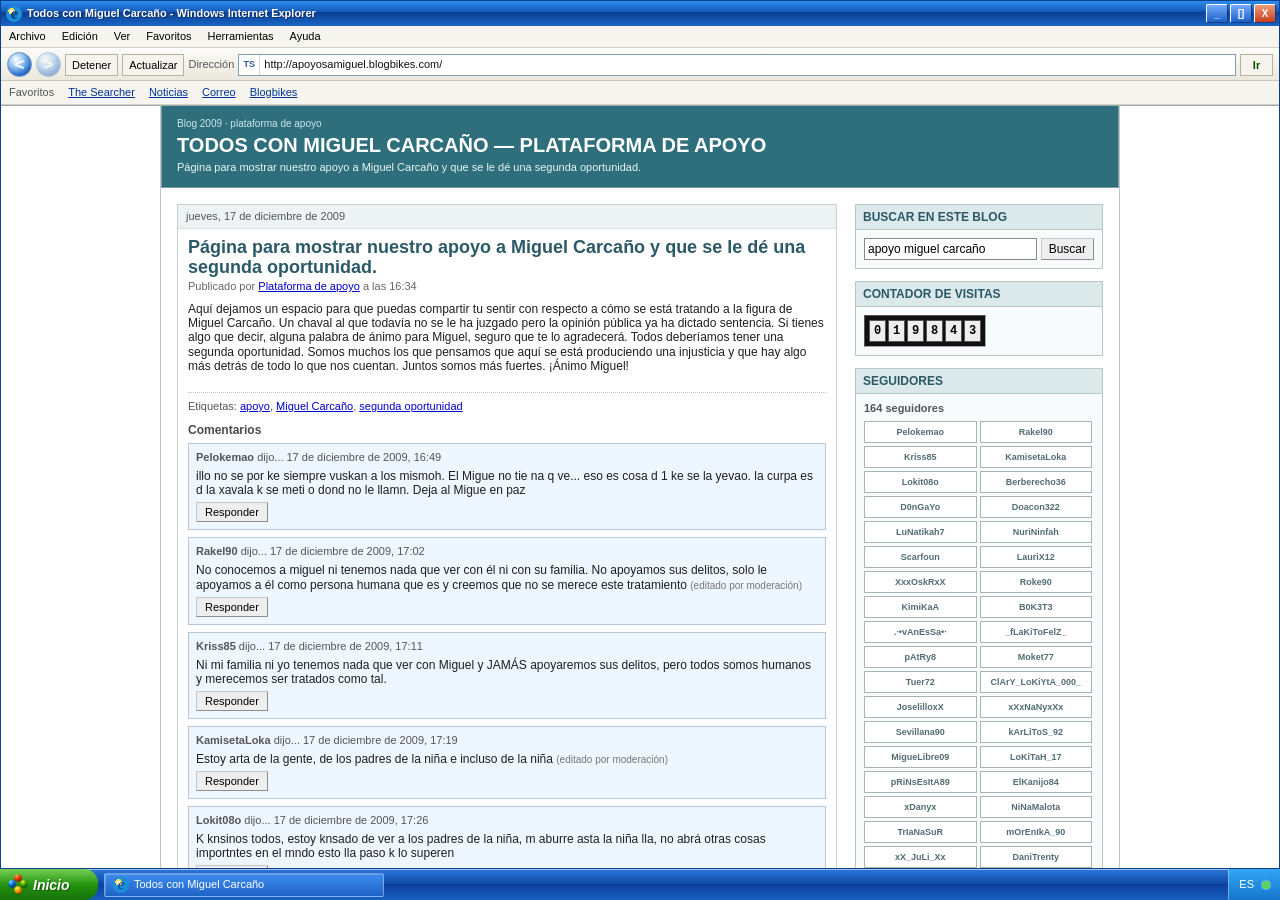
==== commit 34a2b676: "borrar_calendario" ====
--- a/blog.html
+++ b/blog.html
@@ -203,7 +203,7 @@
               </figure>
               <p>Hemos recibido varios comentarios y los vamos dejando aqu&iacute; para que no se pierdan. No hace falta conocer a Miguel para pensar que la gente se est&aacute; pasando con los insultos y con las amenazas. Una cosa es pedir justicia y otra machacar a una persona antes de que todo se sepa.</p>
               <p>Si quieres firmar, escribe tu nick y una frase. Vamos a ir juntando los mensajes en la parte de comentarios para que se vea que no somos dos gatos pensando igual.</p>
-              <p>Gracias a todos los que est&aacute;is entrando desde foros, Messenger y Tuenti. Pasad el enlace si quer&eacute;is, pero sin insultar a nadie.</p>
+              <p>Gracias a todos los que est&aacute;is entrando desde foros, Messenger y Trenty. Pasad el enlace si quer&eacute;is, pero sin insultar a nadie.</p>
             </div>
             <p class="post-labels">Etiquetas: <a href="#">firmas</a>, <a href="#">Messenger</a>, <a href="#">segunda oportunidad</a></p>
             <section class="comments">
@@ -446,6 +446,13 @@
               <input type="search" name="q" value="apoyo miguel carca&ntilde;o">
               <button type="submit">Buscar</button>
             </form>
+          </div>
+
+          <div class="sidebar-box counter-box">
+            <h3>Contador de visitas</h3>
+            <div class="visit-counter" data-visit-counter aria-label="Contador de visitas">
+              <span>0</span><span>1</span><span>9</span><span>8</span><span>4</span><span>2</span>
+            </div>
           </div>
 
           <div class="sidebar-box followers">
@@ -487,7 +494,7 @@
               <span>TrIaNaSuR</span>
               <span>mOrEnIkA_90</span>
               <span>xX_JuLi_Xx</span>
-              <span>DaniTuenti</span>
+              <span>DaniTrenty</span>
               <span>KilloMsn</span>
               <span>PaTriLok</span>
               <span>Chikitilla88</span>
@@ -504,7 +511,7 @@
               <span>Mery_91</span>
               <span>KeViN_Sev</span>
               <span>Soniika</span>
-              <span>AlexTuenti</span>
+              <span>AlexTrenty</span>
               <span>LoLaKilla</span>
               <span>gOthikA90</span>
               <span>NanoTriana</span>
@@ -516,7 +523,7 @@
               <span>DulceNena</span>
               <span>Chusky09</span>
               <span>MariiLoka</span>
-              <span>TuentiGirl</span>
+              <span>TrentyGirl</span>
               <span>Rubn85</span>
               <span>FranKillo</span>
               <span>Desi_90</span>
@@ -545,7 +552,7 @@
               <span>ManuTriana</span>
               <span>xX_AnGeL_Xx</span>
               <span>Marieta88</span>
-              <span>RakiTuenti</span>
+              <span>RakiTrenty</span>
               <span>VeroLoko</span>
               <span>KilloNervion</span>
               <span>NiKo_90</span>
@@ -563,7 +570,7 @@
               <span>Guerrer0_09</span>
               <span>VaNeLok</span>
               <span>SerGy92</span>
-              <span>ChariTuenti</span>
+              <span>ChariTrenty</span>
               <span>xX_KaRy_Xx</span>
               <span>Mora09</span>
               <span>TiToSev</span>
@@ -590,7 +597,7 @@
               <span>PeLusA09</span>
               <span>MarSev</span>
               <span>BeBe_92</span>
-              <span>CrisTuenti</span>
+              <span>CrisTrenty</span>
               <span>PekeNervion</span>
               <span>xX_SoNy_Xx</span>
               <span>KekaSur</span>
@@ -626,7 +633,7 @@
               <li><a href="resultados.html?q=blog%20apoyo%20Miguel%20Carca%C3%B1o">Volver a resultados</a></li>
               <li><a href="index.html">The Searcher Espa&ntilde;a</a></li>
               <li><a href="#">Foro apoyo 2009</a></li>
-              <li><a href="#">Grupo en Tuenti</a></li>
+              <li><a href="#">Grupo en Trenty</a></li>
               <li><a href="#">Blogroll de amigos</a></li>
             </ul>
           </div>
@@ -638,13 +645,6 @@
               <li><a href="#">ClArY_LoKiYtA_000_</a>: Muxo a aguantado lla...</li>
               <li><a href="#">Tuer72</a>: JUSTICIA PARA MIGUEL YA!!</li>
             </ul>
-          </div>
-
-          <div class="sidebar-box counter-box">
-            <h3>Contador de visitas</h3>
-            <div class="visit-counter" data-visit-counter aria-label="Contador de visitas">
-              <span>0</span><span>1</span><span>9</span><span>8</span><span>4</span><span>2</span>
-            </div>
           </div>
 
           <div class="sidebar-box online-box">
@@ -691,21 +691,6 @@
             <p>Blog creado para reunir mensajes de apoyo, enlaces de prensa y opiniones de gente que pide calma antes del juicio.</p>
           </div>
 
-          <div class="sidebar-box calendar-box">
-            <h3>Diciembre 2009</h3>
-            <table class="calendar" aria-label="Calendario visual de diciembre de 2009">
-              <thead>
-                <tr><th>L</th><th>M</th><th>X</th><th>J</th><th>V</th><th>S</th><th>D</th></tr>
-              </thead>
-              <tbody>
-                <tr><td></td><td>1</td><td>2</td><td>3</td><td>4</td><td>5</td><td>6</td></tr>
-                <tr><td>7</td><td>8</td><td>9</td><td>10</td><td>11</td><td>12</td><td>13</td></tr>
-                <tr><td>14</td><td>15</td><td>16</td><td class="marked">17</td><td class="marked">18</td><td class="marked">19</td><td class="marked">20</td></tr>
-                <tr><td>21</td><td>22</td><td>23</td><td>24</td><td>25</td><td>26</td><td>27</td></tr>
-                <tr><td>28</td><td>29</td><td>30</td><td>31</td><td></td><td></td><td></td></tr>
-              </tbody>
-            </table>
-          </div>
         </aside>
       </div>
 
--- a/styles.css
+++ b/styles.css
@@ -48,6 +48,293 @@
   background: #ddd;
 }
 
+.xp-shell-active {
+  height: 100vh;
+  overflow: hidden;
+  background: #2f68b4;
+}
+
+.xp-desktop {
+  height: calc(100vh - 31px);
+  padding: 0;
+  background: #2f68b4;
+}
+
+.ie-window {
+  display: flex;
+  flex-direction: column;
+  width: 100%;
+  height: 100%;
+  border: 1px solid #0b3f8a;
+  background: #ece9d8;
+  box-shadow: inset 0 0 0 1px rgba(255, 255, 255, .45);
+}
+
+.ie-chrome {
+  flex: 0 0 auto;
+  border-bottom: 1px solid #9ca8b6;
+  background: #ece9d8;
+  color: #000;
+  font-family: Tahoma, Arial, sans-serif;
+  font-size: 11px;
+}
+
+.ie-titlebar {
+  display: flex;
+  align-items: center;
+  height: 25px;
+  padding: 2px 3px 2px 5px;
+  background: linear-gradient(#2d8cf0, #1358b8 44%, #0c3f91 45%, #1966c8);
+  color: #fff;
+  font-weight: bold;
+  text-shadow: 1px 1px 0 rgba(0, 0, 0, .35);
+}
+
+.ie-title-icon,
+.xp-task-icon {
+  display: inline-grid;
+  place-items: center;
+  width: 16px;
+  height: 16px;
+  margin-right: 5px;
+  border-radius: 50%;
+  background: radial-gradient(circle at 35% 32%, #fff 0 9%, #ffdb58 10% 21%, #1b8fd7 22% 100%);
+  color: #003b8f;
+  font-family: Georgia, serif;
+  font-size: 15px;
+  font-style: italic;
+  line-height: 1;
+}
+
+.ie-title-text {
+  min-width: 0;
+  overflow: hidden;
+  text-overflow: ellipsis;
+  white-space: nowrap;
+}
+
+.ie-window-controls {
+  display: flex;
+  gap: 2px;
+  margin-left: auto;
+}
+
+.ie-window-controls button {
+  display: grid;
+  place-items: center;
+  width: 22px;
+  min-height: 19px;
+  padding: 0;
+  border: 1px solid #fff;
+  border-right-color: #173a7a;
+  border-bottom-color: #173a7a;
+  border-radius: 2px;
+  background: linear-gradient(#75a9fb, #1c61c9);
+  color: #fff;
+  font-family: Tahoma, Arial, sans-serif;
+  font-size: 10px;
+  font-weight: bold;
+}
+
+.ie-window-controls button:last-child {
+  background: linear-gradient(#ef9b7e, #c83d1c);
+}
+
+.ie-menubar,
+.ie-linksbar {
+  display: flex;
+  align-items: center;
+  gap: 16px;
+  height: 22px;
+  padding: 2px 8px;
+  border-bottom: 1px solid #d6d2c2;
+  background: #f5f4ee;
+  white-space: nowrap;
+}
+
+.ie-toolbar {
+  display: grid;
+  grid-template-columns: auto auto auto auto auto minmax(120px, 1fr) auto;
+  align-items: center;
+  gap: 4px;
+  min-height: 32px;
+  padding: 3px 6px;
+  border-top: 1px solid #fff;
+  border-bottom: 1px solid #c9c6b8;
+  background: linear-gradient(#fbfbf8, #ebe8dc);
+}
+
+.ie-round-button {
+  display: grid;
+  place-items: center;
+  width: 25px;
+  min-height: 25px;
+  padding: 0;
+  border-radius: 50%;
+  border-color: #6a91c9;
+  background: radial-gradient(circle at 35% 28%, #fff, #98c4f4 35%, #2469c7 72%);
+  color: #fff;
+  font-size: 17px;
+  font-weight: bold;
+}
+
+.ie-round-button.muted {
+  opacity: .45;
+}
+
+.ie-tool-button,
+.ie-go-button {
+  min-height: 22px;
+  padding: 1px 6px;
+  border-color: #b5b2a6;
+  background: #f6f4ec;
+  font-size: 11px;
+}
+
+.ie-address-label {
+  color: #555;
+}
+
+.ie-address-box {
+  display: flex;
+  align-items: center;
+  min-width: 0;
+  height: 22px;
+  border: 1px solid #7f9db9;
+  background: #fff;
+}
+
+.ie-address-icon {
+  display: inline-grid;
+  place-items: center;
+  width: 21px;
+  height: 20px;
+  margin-right: 4px;
+  border-right: 1px solid #d5d5d5;
+  color: #315f9b;
+  font-size: 9px;
+  font-weight: bold;
+}
+
+.ie-address-text {
+  min-width: 0;
+  overflow: hidden;
+  color: #111;
+  text-overflow: ellipsis;
+  white-space: nowrap;
+}
+
+.ie-go-button {
+  min-width: 33px;
+  color: #064b05;
+  font-weight: bold;
+}
+
+.ie-linksbar {
+  gap: 14px;
+  height: 24px;
+  color: #555;
+}
+
+.ie-linksbar a {
+  color: #003399;
+}
+
+.browser-content {
+  flex: 1 1 auto;
+  min-height: 0;
+  overflow: auto;
+  background: #fff;
+}
+
+.xp-taskbar {
+  position: fixed;
+  right: 0;
+  bottom: 0;
+  left: 0;
+  z-index: 50;
+  display: flex;
+  align-items: center;
+  height: 31px;
+  background: linear-gradient(#2b78da, #0f49a6 48%, #0d3f99 49%, #195fc0);
+  color: #fff;
+  font-family: Tahoma, Arial, sans-serif;
+  font-size: 11px;
+  box-shadow: inset 0 1px 0 rgba(255, 255, 255, .55);
+}
+
+.xp-start-button {
+  display: flex;
+  align-items: center;
+  gap: 5px;
+  width: 98px;
+  height: 31px;
+  min-height: 31px;
+  padding: 0 12px 0 8px;
+  border: 0;
+  border-radius: 0 14px 14px 0;
+  background: linear-gradient(#75cf55, #23920d 52%, #16720a);
+  color: #fff;
+  font-family: Tahoma, Arial, sans-serif;
+  font-size: 14px;
+  font-style: italic;
+  font-weight: bold;
+  text-shadow: 1px 1px 0 rgba(0, 0, 0, .35);
+}
+
+.xp-start-icon {
+  width: 20px;
+  height: 20px;
+  border-radius: 3px;
+  background-image: url("assets/xp-start-logo.png");
+  background-position: center;
+  background-repeat: no-repeat;
+  background-size: 34px 34px;
+}
+
+.xp-task-button {
+  display: flex;
+  align-items: center;
+  width: min(280px, calc(100vw - 230px));
+  height: 24px;
+  margin-left: 6px;
+  padding: 2px 8px;
+  border: 1px solid rgba(255, 255, 255, .35);
+  border-radius: 2px;
+  background: linear-gradient(#3d8cf0, #1f63c5);
+  box-shadow: inset 1px 1px 0 rgba(255, 255, 255, .2);
+  overflow: hidden;
+}
+
+.xp-task-button span:last-child {
+  min-width: 0;
+  overflow: hidden;
+  text-overflow: ellipsis;
+  white-space: nowrap;
+}
+
+.xp-task-spacer {
+  flex: 1;
+}
+
+.xp-tray {
+  display: flex;
+  align-items: center;
+  gap: 8px;
+  align-self: stretch;
+  padding: 0 10px;
+  border-left: 1px solid rgba(255, 255, 255, .35);
+  background: linear-gradient(#32a6f3, #1476cc);
+}
+
+.xp-tray-light {
+  width: 8px;
+  height: 8px;
+  border-radius: 50%;
+  background: #58d45a;
+  box-shadow: 0 0 2px #fff;
+}
+
 .disclaimer-notice {
   color: #666;
   font-size: 11px;
@@ -736,32 +1023,6 @@
   margin-right: 6px;
 }
 
-.calendar {
-  width: 100%;
-  border-collapse: collapse;
-  background: #fff;
-  text-align: center;
-  font-size: 11px;
-}
-
-.calendar th,
-.calendar td {
-  width: 14.28%;
-  padding: 3px 0;
-  border: 1px solid #cbd5d5;
-}
-
-.calendar th {
-  background: #edf3f5;
-  color: #333;
-}
-
-.calendar .marked {
-  background: #dce8ff;
-  color: #0000cc;
-  font-weight: bold;
-}
-
 .blog-footer {
   padding: 10px 16px 16px;
   border-top: 1px solid #c9d0d0;
@@ -811,6 +1072,28 @@
 
   .searcher-home {
     padding-top: 34px;
+  }
+
+  .ie-menubar,
+  .ie-linksbar {
+    gap: 10px;
+    overflow: hidden;
+  }
+
+  .ie-toolbar {
+    grid-template-columns: auto auto auto auto;
+  }
+
+  .ie-address-label {
+    grid-column: 1 / 2;
+  }
+
+  .ie-address-box {
+    grid-column: 2 / -2;
+  }
+
+  .ie-go-button {
+    grid-column: -2 / -1;
   }
 
   .fake-logo-large {
@@ -897,6 +1180,26 @@
   .fake-logo-large em {
     margin-left: 168px;
     font-size: 13px;
+  }
+
+  .ie-tool-button {
+    display: none;
+  }
+
+  .ie-toolbar {
+    grid-template-columns: auto auto auto minmax(0, 1fr) auto;
+  }
+
+  .ie-address-label {
+    display: none;
+  }
+
+  .ie-address-box {
+    grid-column: 4 / 5;
+  }
+
+  .ie-go-button {
+    grid-column: 5 / 6;
   }
 
   .button-row {
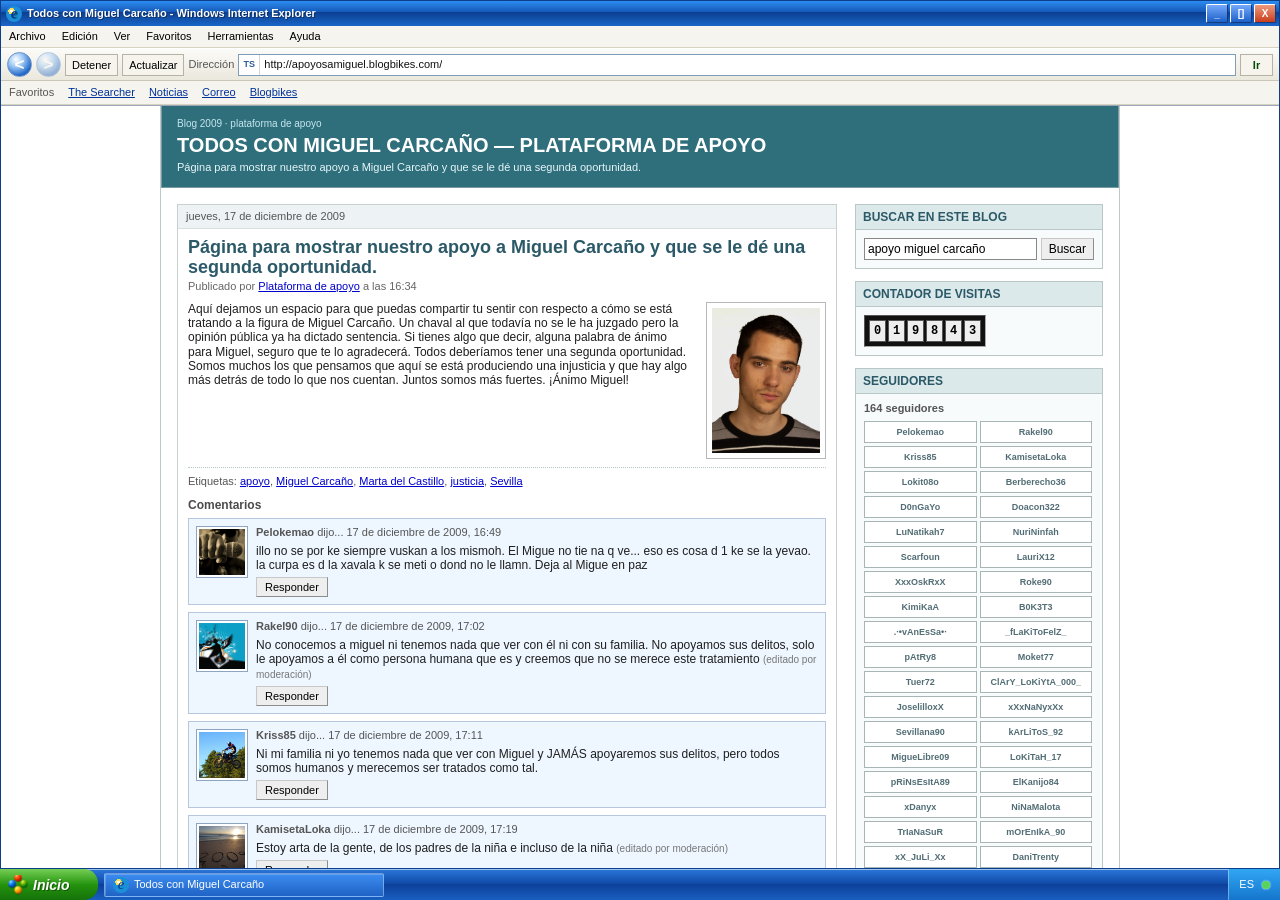
==== commit e76e01c7: "pagina_casi_lista" ====
--- a/blog.html
+++ b/blog.html
@@ -4,6 +4,7 @@
     <meta charset="utf-8">
     <meta name="viewport" content="width=device-width, initial-scale=1">
     <title>TODOS CON MIGUEL CARCA&Ntilde;O &mdash; PLATAFORMA DE APOYO</title>
+    <link rel="icon" href="assets/searcher-favicon.svg" type="image/svg+xml">
     <link rel="stylesheet" href="styles.css">
   </head>
   <body class="blog-page">
@@ -21,9 +22,12 @@
             <h2>P&aacute;gina para mostrar nuestro apoyo a Miguel Carca&ntilde;o y que se le d&eacute; una segunda oportunidad.</h2>
             <p class="post-author">Publicado por <a href="#">Plataforma de apoyo</a> a las 16:34</p>
             <div class="post-body">
+              <figure class="photo-frame portrait-photo align-right">
+                <img src="assets/miguel70.jpg" alt="Retrato de Miguel Carca&ntilde;o">
+              </figure>
               <p>Aqu&iacute; dejamos un espacio para que puedas compartir tu sentir con respecto a c&oacute;mo se est&aacute; tratando a la figura de Miguel Carca&ntilde;o. Un chaval al que todav&iacute;a no se le ha juzgado pero la opini&oacute;n p&uacute;blica ya ha dictado sentencia. Si tienes algo que decir, alguna palabra de &aacute;nimo para Miguel, seguro que te lo agradecer&aacute;. Todos deber&iacute;amos tener una segunda oportunidad. Somos muchos los que pensamos que aqu&iacute; se est&aacute; produciendo una injusticia y que hay algo m&aacute;s detr&aacute;s de todo lo que nos cuentan. Juntos somos m&aacute;s fuertes. &iexcl;&Aacute;nimo Miguel!</p>
             </div>
-            <p class="post-labels">Etiquetas: <a href="#">apoyo</a>, <a href="#">Miguel Carca&ntilde;o</a>, <a href="#">segunda oportunidad</a></p>
+            <p class="post-labels">Etiquetas: <a href="#">apoyo</a>, <a href="#">Miguel Carca&ntilde;o</a>, <a href="#">Marta del Castillo</a>, <a href="#">justicia</a>, <a href="#">Sevilla</a></p>
             <section class="comments">
               <h3>Comentarios</h3>
               <div class="comments-list">
@@ -156,10 +160,6 @@
             <h2>No todo es lo que sale en la tele</h2>
             <p class="post-author">Publicado por <a href="#">Roke90</a> a las 20:18</p>
             <div class="post-body">
-              <figure class="photo-frame align-left">
-                <img src="assets/avatar-01.svg" alt="Avatar de Messenger">
-                <figcaption>mi avatar del msn</figcaption>
-              </figure>
               <p>Desde ayer no paran de salir tertulianos diciendo de todo y ya parece que nadie puede pensar distinto. Aqu&iacute; nadie est&aacute; diciendo que lo que haya pasado est&eacute; bien, pero Miguel todav&iacute;a tiene derecho a que se escuche todo antes de que lo hundan para siempre.</p>
               <p>Lo de la tele es muy fuerte, ponen la misma cara una y otra vez, repiten los titulares y luego la gente en la calle ya habla como si hubiera estado all&iacute;. As&iacute; no hay quien tenga una oportunidad de defenderse.</p>
               <p>Si sabes de alguien que quiera dejar unas palabras de apoyo o simplemente pedir calma, que comente abajo. No hace falta registrarse, solo poner el nick.</p>
@@ -197,15 +197,11 @@
             <h2>Firmas y comentarios para Miguel</h2>
             <p class="post-author">Publicado por <a href="#">Rakel90</a> a las 11:07</p>
             <div class="post-body">
-              <figure class="photo-frame align-right">
-                <img src="assets/webcam-02.svg" alt="Foto enviada por webcam">
-                <figcaption>foto de webcam</figcaption>
-              </figure>
               <p>Hemos recibido varios comentarios y los vamos dejando aqu&iacute; para que no se pierdan. No hace falta conocer a Miguel para pensar que la gente se est&aacute; pasando con los insultos y con las amenazas. Una cosa es pedir justicia y otra machacar a una persona antes de que todo se sepa.</p>
               <p>Si quieres firmar, escribe tu nick y una frase. Vamos a ir juntando los mensajes en la parte de comentarios para que se vea que no somos dos gatos pensando igual.</p>
               <p>Gracias a todos los que est&aacute;is entrando desde foros, Messenger y Trenty. Pasad el enlace si quer&eacute;is, pero sin insultar a nadie.</p>
             </div>
-            <p class="post-labels">Etiquetas: <a href="#">firmas</a>, <a href="#">Messenger</a>, <a href="#">segunda oportunidad</a></p>
+            <p class="post-labels">Etiquetas: <a href="#">firmas</a>, <a href="#">Messenger</a>, <a href="#">Marta del Castillo</a>, <a href="#">justicia</a>, <a href="#">Sevilla</a></p>
             <section class="comments">
               <h3>Comentarios</h3>
               <div class="comments-list">
@@ -238,10 +234,6 @@
             <h2>Sobre la encuesta del jurado</h2>
             <p class="post-author">Publicado por <a href="#">Scarfoun</a> a las 18:22</p>
             <div class="post-body">
-              <figure class="photo-frame align-left">
-                <img src="assets/avatar-02.svg" alt="Icono tipo Messenger">
-                <figcaption>icono msn</figcaption>
-              </figure>
               <p>Hemos puesto una encuesta arriba a la derecha porque no nos parece normal que todo el mundo est&eacute; opinando antes de tiempo. &iquest;C&oacute;mo va a juzgar nadie tranquilo si lleva meses viendo lo mismo en todos los canales?</p>
               <p>Votad lo que pens&eacute;is. Para nosotros est&aacute; claro que un jurado popular ya estar&iacute;a condicionado, aunque digan que no. La justicia tendr&iacute;a que ser fr&iacute;a y no estar pendiente de los gritos de la calle.</p>
               <p>Dejad tambi&eacute;n en comentarios si cre&eacute;is que la prensa est&aacute; ayudando o si est&aacute; haciendo m&aacute;s grande la bola.</p>
@@ -279,10 +271,6 @@
             <h2>Dejad aqu&iacute; vuestras palabras de &aacute;nimo</h2>
             <p class="post-author">Publicado por <a href="#">KamisetaLoka</a> a las 12:11</p>
             <div class="post-body">
-              <figure class="photo-frame align-right">
-                <img src="assets/webcam-01.svg" alt="Foto tipo webcam para comentarios">
-                <figcaption>foto webcam</figcaption>
-              </figure>
               <p>Hoy dejamos esta entrada abierta solo para mensajes de &aacute;nimo. Hay gente que entra a insultar y esos comentarios no los queremos. Este sitio se ha hecho para que Miguel vea que todav&iacute;a hay personas que no se tragan el linchamiento.</p>
               <p>Escribid corto, con vuestro nick, como en los foros. Si alguien quiere mandar una imagen peque&ntilde;a para ponerla en la barra lateral, que deje el enlace en el comentario.</p>
               <p>Gracias por pasar el blog. Ya nos han enlazado desde varios sitios y el contador no para de subir.</p>
@@ -320,10 +308,6 @@
             <h2>Recortes, enlaces y cosas que nos mandan</h2>
             <p class="post-author">Publicado por <a href="#">B0K3T3</a> a las 18:56</p>
             <div class="post-body">
-              <figure class="photo-frame wide-photo">
-                <img src="assets/instituto-recorte.svg" alt="Recorte enviado al blog">
-                <figcaption>recorte enviado</figcaption>
-              </figure>
               <p>Nos est&aacute;n llegando capturas, recortes peque&ntilde;os y enlaces de noticias donde se ve c&oacute;mo cada titular va a lo mismo. Hemos puesto esta imagen porque se ve fatal, pero sirve para dejar constancia de lo que nos mandan por correo y Messenger.</p>
               <p>Si ten&eacute;is m&aacute;s enlaces, ponedlos abajo. No hace falta llenar esto de insultos; con guardar lo que se publica ya se ve que a Miguel lo est&aacute;n se&ntilde;alando antes de tiempo.</p>
               <p>Intentaremos ordenar los enlaces en el blogroll cuando podamos, que la plantilla se queda estrecha y se descuadra todo.</p>
@@ -361,10 +345,6 @@
             <h2>Que hablen los jueces, no los programas</h2>
             <p class="post-author">Publicado por <a href="#">Berberecho36</a> a las 21:08</p>
             <div class="post-body">
-              <figure class="photo-frame align-left">
-                <img src="assets/avatar-01.svg" alt="Avatar para el debate">
-                <figcaption>avatar</figcaption>
-              </figure>
               <p>Hay comentarios que no estamos publicando porque vienen solo a insultar. Este blog es para pedir que se respete la presunci&oacute;n de inocencia y que no se condene a nadie por una tertulia. Si alguien quiere debatir, que lo haga sin amenazas.</p>
               <p>Yo sigo pensando que todo el mundo cometemos errores y que tambi&eacute;n hay que saber perdonar cuando toque, pero primero tiene que hablar la justicia. Lo dem&aacute;s es ruido y morbo.</p>
               <p>Gracias a los que est&aacute;is defendiendo esto en otros foros. Se nota que no estamos solos.</p>
@@ -402,10 +382,6 @@
             <h2>Actualizaci&oacute;n: seguimos recibiendo apoyo</h2>
             <p class="post-author">Publicado por <a href="#">Plataforma de apoyo</a> a las 22:14</p>
             <div class="post-body">
-              <figure class="photo-frame align-right">
-                <img src="assets/webcam-02.svg" alt="Imagen de actualizaci&oacute;n del blog">
-                <figcaption>actualizaci&oacute;n</figcaption>
-              </figure>
               <p>En solo tres d&iacute;as el blog ha recibido muchas visitas y varios mensajes que no esper&aacute;bamos. Hemos actualizado las etiquetas, los enlaces y el contador para que sea m&aacute;s f&aacute;cil seguir lo que se va publicando.</p>
               <p>Por favor, seguid dejando comentarios con vuestro nick y sin datos personales. La idea es que Miguel y su familia puedan ver que hay gente que pide calma y una segunda oportunidad.</p>
               <p>Seguiremos aprobando comentarios mientras no entren solo a insultar. Gracias a todos los que est&aacute;is pasando el enlace.</p>
@@ -663,16 +639,6 @@
             <p><a href="#">Descargar barra de enlaces</a></p>
           </div>
 
-          <div class="sidebar-box mobile-box">
-            <h3>Fotos de m&oacute;vil</h3>
-            <div class="mobile-photos">
-              <a href="#"><img src="assets/webcam-01.svg" alt="Foto de m&oacute;vil antiguo"></a>
-              <a href="#"><img src="assets/webcam-02.svg" alt="Foto borrosa de m&oacute;vil antiguo"></a>
-              <a href="#"><img src="assets/avatar-02.svg" alt="Avatar guardado desde m&oacute;vil antiguo"></a>
-            </div>
-            <p>Galer&iacute;a baja calidad, diciembre 2009.</p>
-          </div>
-
           <div class="sidebar-box">
             <h3>Etiquetas</h3>
             <p class="tag-cloud">
--- a/styles.css
+++ b/styles.css
@@ -54,10 +54,19 @@
   background: #2f68b4;
 }
 
+.xp-shell-active.is-fullscreen {
+  width: 100vw;
+  height: 100vh;
+}
+
 .xp-desktop {
   height: calc(100vh - 31px);
   padding: 0;
   background: #2f68b4;
+}
+
+.xp-shell-active.is-fullscreen .xp-desktop {
+  height: 100vh;
 }
 
 .ie-window {
@@ -68,6 +77,10 @@
   border: 1px solid #0b3f8a;
   background: #ece9d8;
   box-shadow: inset 0 0 0 1px rgba(255, 255, 255, .45);
+}
+
+.xp-shell-active.is-fullscreen .ie-window {
+  border: 0;
 }
 
 .ie-chrome {
@@ -247,6 +260,16 @@
   background: #fff;
 }
 
+.home-page .browser-content {
+  display: flex;
+  flex-direction: column;
+}
+
+.results-page .browser-content {
+  display: flex;
+  flex-direction: column;
+}
+
 .xp-taskbar {
   position: fixed;
   right: 0;
@@ -261,6 +284,10 @@
   font-family: Tahoma, Arial, sans-serif;
   font-size: 11px;
   box-shadow: inset 0 1px 0 rgba(255, 255, 255, .55);
+}
+
+.xp-shell-active.is-fullscreen .xp-taskbar {
+  display: none;
 }
 
 .xp-start-button {
@@ -371,8 +398,12 @@
 }
 
 .searcher-home {
-  min-height: 405px;
-  padding-top: 58px;
+  display: flex;
+  flex: 1 1 auto;
+  align-items: center;
+  justify-content: center;
+  min-height: 0;
+  padding: clamp(28px, 8vh, 72px) 0 clamp(22px, 5vh, 46px);
   text-align: center;
 }
 
@@ -382,36 +413,57 @@
 }
 
 .fake-logo {
-  display: inline-block;
-  font-family: Georgia, "Times New Roman", serif;
+  display: inline-flex;
+  flex-wrap: wrap;
+  align-items: flex-end;
+  justify-content: center;
+  gap: .035em;
+  font-family: "Arial Rounded MT Bold", "Trebuchet MS", Arial, sans-serif;
   font-weight: bold;
   letter-spacing: 0;
-  line-height: .9;
+  line-height: .82;
   text-decoration: none;
-  text-shadow: 0 1px 0 #fff, 1px 2px 2px rgba(60, 60, 60, .28);
   white-space: nowrap;
 }
 
 .fake-logo-large {
-  margin: 0 0 26px;
-  font-size: 76px;
-}
-
-.fake-logo-large em {
-  display: block;
-  margin-top: 0;
-  margin-left: 318px;
+  display: flex;
+  width: max-content;
+  max-width: 100%;
+  margin: 0 auto 24px;
+  font-size: 66.3px;
+}
+
+.fake-logo em {
+  flex: 0 0 100%;
   color: #5b5b5b;
   font-family: Arial, Verdana, sans-serif;
-  font-size: 19px;
   font-style: normal;
   font-weight: bold;
+  line-height: 1;
+  text-align: right;
+  text-shadow:
+    0 1px 0 rgba(255, 255, 255, .35),
+    1px 1px 1px rgba(0, 0, 0, .18);
+}
+
+.fake-logo-large em {
+  margin-top: -1px;
+  margin-left: 0;
+  font-size: 10.2px;
 }
 
 .fake-logo-small {
-  width: 260px;
-  margin-right: 8px;
-  font-size: 31px;
+  width: max-content;
+  flex: 0 0 auto;
+  margin-right: 12px;
+  font-size: 32px;
+}
+
+.fake-logo-small em {
+  margin-top: -1px;
+  margin-left: 0;
+  font-size: 7px;
 }
 
 .logo-word {
@@ -419,41 +471,69 @@
 }
 
 .logo-word-the {
-  margin-right: .11em;
+  margin-right: 0;
   font-size: .72em;
   vertical-align: .13em;
 }
 
+.logo-letter {
+  display: inline-block;
+  text-shadow:
+    -1px -1px 0 rgba(255, 255, 255, .62),
+    0 -1px 1px rgba(255, 255, 255, .38),
+    1px 1px 0 rgba(0, 0, 0, .32),
+    2px 2px 1px rgba(0, 0, 0, .22),
+    0 0 1px rgba(255, 255, 255, .28);
+}
+
+.logo-t,
+.logo-h,
+.logo-e1,
+.logo-s,
+.logo-e2,
+.logo-a,
+.logo-r1,
+.logo-c,
+.logo-h2,
+.logo-e3,
+.logo-r2 {
+  transform: none;
+}
+
 .tone-1 {
-  color: #246f86;
+  color: #5a6cba;
 }
 
 .tone-2 {
-  color: #8a2f78;
+  color: #448a2e;
 }
 
 .tone-3 {
-  color: #bd7b1c;
+  color: #cc9a07;
 }
 
 .tone-4 {
-  color: #315f9b;
+  color: #cc3320;
 }
 
 .tone-5 {
-  color: #6b7f2b;
+  color: #5a6cba;
 }
 
 .tone-6 {
-  color: #a64635;
+  color: #cc9a07;
 }
 
 .home-search-row {
   display: grid;
-  grid-template-columns: minmax(260px, 485px) 132px;
-  justify-content: center;
+  grid-template-columns: minmax(0, 1fr) minmax(260px, 485px) minmax(0, 1fr);
+  justify-content: stretch;
   align-items: start;
   gap: 7px;
+}
+
+.home-search-row > .search-input {
+  grid-column: 2;
 }
 
 .search-input {
@@ -477,6 +557,12 @@
   line-height: 1.12;
 }
 
+.side-links {
+  grid-column: 3;
+  justify-self: start;
+  width: 132px;
+}
+
 .button-row {
   margin-top: 3px;
 }
@@ -526,8 +612,9 @@
 }
 
 .home-footer {
-  margin-top: 52px;
-  padding: 0 10px 18px;
+  flex: 0 0 auto;
+  margin-top: 0;
+  padding: 8px 10px 18px;
 }
 
 .searcher-footer p {
@@ -547,61 +634,79 @@
 }
 
 .results-canvas {
+  display: flex;
+  flex: 1 1 auto;
+  flex-direction: column;
+  min-height: 0;
   background: #fff;
 }
 
 .results-searchbar {
   display: flex;
   align-items: center;
-  padding: 14px 5px 2px;
+  padding: 16px 8px 8px;
 }
 
 .results-form {
   display: flex;
   align-items: center;
-  gap: 5px;
+  gap: 7px;
   flex-wrap: wrap;
 }
 
 .results-form .search-input {
-  width: 230px;
-  height: 23px;
+  width: 285px;
+  height: 27px;
 }
 
 .results-scope {
   display: flex;
   align-items: center;
-  gap: 9px;
-  margin: 0 0 6px 160px;
-  font-size: 13px;
+  gap: 12px;
+  margin: 3px 0 8px 178px;
+  font-size: 14px;
 }
 
 .results-strip {
   display: grid;
-  grid-template-columns: 112px minmax(0, 1fr);
-  align-items: center;
-  min-height: 25px;
-  padding: 2px 6px;
+  grid-template-columns: 125px minmax(0, 1fr);
+  align-items: center;
+  min-height: 32px;
+  padding: 4px 8px;
   border: 1px solid #b7c9eb;
   background: #e5ecf9;
-  font-size: 13px;
+  font-size: 14px;
 }
 
 .results-list {
-  width: 690px;
-  max-width: calc(100% - 10px);
-  margin: 14px 0 0 5px;
+  flex: 0 0 auto;
+  width: 760px;
+  max-width: calc(100% - 16px);
+  margin: 18px 0 0 8px;
+}
+
+.results-page.is-fullscreen .results-list {
+  display: flex;
+  flex: 1 1 auto;
+  flex-direction: column;
+  justify-content: space-between;
+  min-height: 0;
+  padding: 20px 0 16px;
 }
 
 .result-item {
-  margin: 0 0 15px;
+  margin: 0 0 23px;
+}
+
+.results-page.is-fullscreen .result-item {
+  margin: 0;
 }
 
 .result-item h2 {
   margin: 0;
-  font-size: 15px;
+  font-size: 17px;
   font-weight: normal;
-  line-height: 1.12;
+  line-height: 1.18;
 }
 
 .result-item h2 a {
@@ -609,8 +714,9 @@
 }
 
 .snippet {
-  margin: 1px 0 0;
-  font-size: 13px;
+  margin: 3px 0 0;
+  font-size: 14px;
+  line-height: 1.24;
 }
 
 .result-source {
@@ -618,21 +724,21 @@
 }
 
 .url {
-  margin: 0;
+  margin: 2px 0 0;
   color: #008000;
+  font-size: 14px;
+  overflow-wrap: anywhere;
+}
+
+.result-tools {
+  margin: 1px 0 0;
+  color: #777;
   font-size: 13px;
-  overflow-wrap: anywhere;
-}
-
-.result-tools {
-  margin: 0;
-  color: #777;
-  font-size: 12px;
 }
 
 .more-results {
-  margin: 1px 0 0 36px;
-  font-size: 12px;
+  margin: 3px 0 0 36px;
+  font-size: 13px;
 }
 
 .result-tools a,
@@ -646,25 +752,42 @@
 }
 
 .pagination {
-  margin: 24px 0 18px 5px;
-  font-size: 13px;
-}
-
-.pagination span {
-  color: #d93025;
-  font-family: Georgia, "Times New Roman", serif;
-  font-size: 24px;
-  font-weight: bold;
-  margin-right: 8px;
+  display: flex;
+  align-items: flex-end;
+  flex-wrap: wrap;
+  gap: 10px;
+  margin: 14px 0 16px 8px;
+  font-size: 14px;
+}
+
+.results-page.is-fullscreen .pagination {
+  margin-top: 0;
+}
+
+.fake-logo-pagination {
+  width: max-content;
+  margin-right: 6px;
+  font-size: 26px;
+}
+
+.fake-logo-pagination em {
+  margin-top: -1px;
+  font-size: 6px;
 }
 
 .pagination a {
-  margin-right: 8px;
+  margin-bottom: 2px;
+}
+
+.pagination-ellipsis {
+  margin-bottom: 2px;
+  color: #777;
 }
 
 .results-footer {
-  margin-top: 24px;
-  padding: 11px 10px 17px;
+  flex: 0 0 auto;
+  margin-top: 0;
+  padding: 13px 10px 18px;
   border-top: 1px solid #c9d7f1;
   background: #f5f8ff;
 }
@@ -782,6 +905,15 @@
   margin-top: 4px;
 }
 
+.portrait-photo {
+  max-width: 120px;
+  padding: 5px;
+}
+
+.portrait-photo img {
+  image-rendering: auto;
+}
+
 .align-right {
   float: right;
   margin-left: 12px;
@@ -818,13 +950,29 @@
 }
 
 .comment {
+  display: grid;
+  grid-template-columns: 52px minmax(0, 1fr);
+  column-gap: 8px;
+  align-items: start;
   margin: 0 0 7px;
   padding: 7px;
   border: 1px solid #b8c7dd;
   background: #eef6ff;
 }
 
+.comment-avatar {
+  grid-row: 1 / span 3;
+  display: block;
+  width: 52px;
+  height: 52px;
+  padding: 2px;
+  border: 1px solid #8ea5c2;
+  background: #fff;
+  object-fit: cover;
+}
+
 .comment p {
+  grid-column: 2;
   margin: 0 0 5px;
 }
 
@@ -839,6 +987,8 @@
 }
 
 .comment button {
+  grid-column: 2;
+  justify-self: start;
   min-height: 20px;
   padding: 1px 8px;
   font-size: 11px;
@@ -990,31 +1140,6 @@
   background: #ffffe8;
 }
 
-.mobile-photos {
-  display: table;
-  width: 100%;
-  border-collapse: separate;
-  border-spacing: 4px;
-}
-
-.mobile-photos a {
-  display: table-cell;
-  width: 33.33%;
-  padding: 4px;
-  border: 1px solid #c7c7c7;
-  background: #fff;
-}
-
-.mobile-photos img {
-  display: block;
-  width: 100%;
-  height: 56px;
-  border: 1px solid #ddd;
-  object-fit: cover;
-  filter: contrast(.75) saturate(.55) blur(.25px);
-  image-rendering: pixelated;
-}
-
 .tag-cloud {
   line-height: 1.55;
 }
@@ -1071,7 +1196,7 @@
   }
 
   .searcher-home {
-    padding-top: 34px;
+    padding: 24px 0 28px;
   }
 
   .ie-menubar,
@@ -1097,19 +1222,26 @@
   }
 
   .fake-logo-large {
-    font-size: 48px;
+    font-size: 40.8px;
   }
 
   .fake-logo-large em {
-    margin-left: 204px;
-    font-size: 15px;
+    margin-left: 0;
+    font-size: 7.65px;
   }
 
   .home-search-row {
     grid-template-columns: 1fr;
   }
 
+  .home-search-row > .search-input {
+    grid-column: 1;
+  }
+
   .side-links {
+    grid-column: 1;
+    justify-self: center;
+    width: auto;
     flex-direction: row;
     flex-wrap: wrap;
     justify-content: center;
@@ -1174,12 +1306,12 @@
   }
 
   .fake-logo-large {
-    font-size: 40px;
+    font-size: 34px;
   }
 
   .fake-logo-large em {
-    margin-left: 168px;
-    font-size: 13px;
+    margin-left: 0;
+    font-size: 6.8px;
   }
 
   .ie-tool-button {
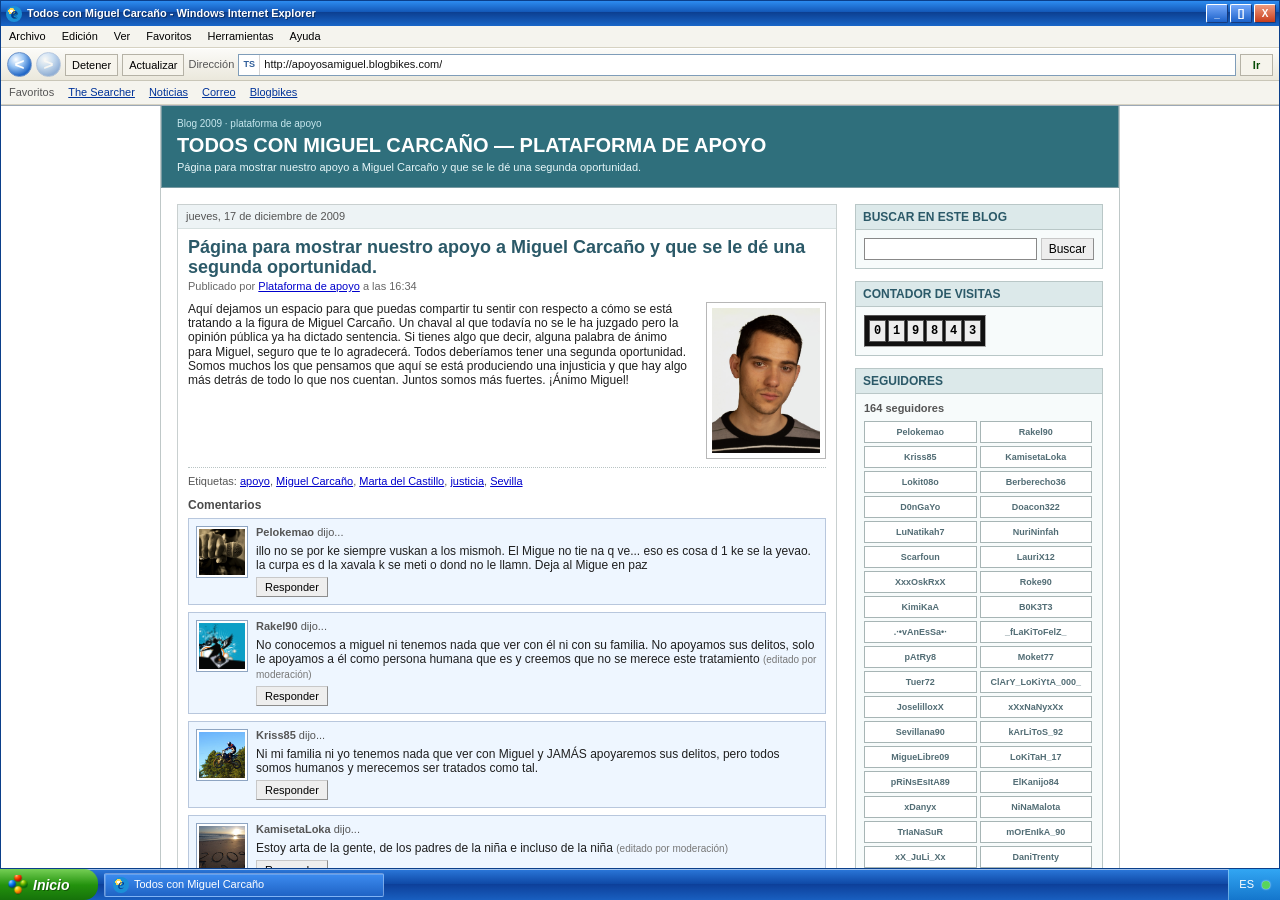
==== commit 126458b9: "sinFechas" ====
--- a/blog.html
+++ b/blog.html
@@ -1,4 +1,4 @@
-<!doctype html>
+﻿<!doctype html>
 <html lang="es">
   <head>
     <meta charset="utf-8">
@@ -32,117 +32,117 @@
               <h3>Comentarios</h3>
               <div class="comments-list">
                 <div class="comment">
-                  <p class="comment-meta"><strong>Pelokemao</strong> dijo... <span>17 de diciembre de 2009, 16:49</span></p>
+                  <p class="comment-meta"><strong>Pelokemao</strong> dijo...</p>
                   <p>illo no se por ke siempre vuskan a los mismoh. El Migue no tie na q ve... eso es cosa d 1 ke se la yevao. la curpa es d la xavala k se meti o dond no le llamn. Deja al Migue en paz</p>
                   <button type="button">Responder</button>
                 </div>
                 <div class="comment">
-                  <p class="comment-meta"><strong>Rakel90</strong> dijo... <span>17 de diciembre de 2009, 17:02</span></p>
+                  <p class="comment-meta"><strong>Rakel90</strong> dijo...</p>
                   <p>No conocemos a miguel ni tenemos nada que ver con &eacute;l ni con su familia. No apoyamos sus delitos, solo le apoyamos a &eacute;l como persona humana que es y creemos que no se merece este tratamiento <span class="comment-note">(editado por moderaci&oacute;n)</span></p>
                   <button type="button">Responder</button>
                 </div>
                 <div class="comment">
-                  <p class="comment-meta"><strong>Kriss85</strong> dijo... <span>17 de diciembre de 2009, 17:11</span></p>
+                  <p class="comment-meta"><strong>Kriss85</strong> dijo...</p>
                   <p>Ni mi familia ni yo tenemos nada que ver con Miguel y JAM&Aacute;S apoyaremos sus delitos, pero todos somos humanos y merecemos ser tratados como tal.</p>
                   <button type="button">Responder</button>
                 </div>
                 <div class="comment">
-                  <p class="comment-meta"><strong>KamisetaLoka</strong> dijo... <span>17 de diciembre de 2009, 17:19</span></p>
+                  <p class="comment-meta"><strong>KamisetaLoka</strong> dijo...</p>
                   <p>Estoy arta de la gente, de los padres de la ni&ntilde;a e incluso de la ni&ntilde;a <span class="comment-note">(editado por moderaci&oacute;n)</span></p>
                   <button type="button">Responder</button>
                 </div>
                 <div class="comment">
-                  <p class="comment-meta"><strong>Lokit08o</strong> dijo... <span>17 de diciembre de 2009, 17:26</span></p>
+                  <p class="comment-meta"><strong>Lokit08o</strong> dijo...</p>
                   <p>K knsinos todos, estoy knsado de ver a los padres de la ni&ntilde;a, m aburre asta la ni&ntilde;a lla, no abr&aacute; otras cosas importntes en el mndo esto lla paso k lo superen</p>
                   <button type="button">Responder</button>
                 </div>
                 <div class="comment">
-                  <p class="comment-meta"><strong>Berberecho36</strong> dijo... <span>17 de diciembre de 2009, 17:34</span></p>
+                  <p class="comment-meta"><strong>Berberecho36</strong> dijo...</p>
                   <p>Yo creo que todo el mundo cometemos fallos, cometemos errores, y a la gente se le perdona, &iquest;por qu&eacute; Miguel Carca&ntilde;o no puede tener una oportunidad? <span class="comment-note">(editado por moderaci&oacute;n)</span></p>
                   <button type="button">Responder</button>
                 </div>
                 <div class="comment">
-                  <p class="comment-meta"><strong>D0nGaYo</strong> dijo... <span>17 de diciembre de 2009, 17:41</span></p>
+                  <p class="comment-meta"><strong>D0nGaYo</strong> dijo...</p>
                   <p>Todos cometemos errores, hay que saber perdonar a las personas, &iquest;acaso no todo el mundo merece una segunda oportunidad? &iquest;Es Miguel Carca&ntilde;o la excepci&oacute;n?</p>
                   <button type="button">Responder</button>
                 </div>
                 <div class="comment">
-                  <p class="comment-meta"><strong>Doacon322</strong> dijo... <span>17 de diciembre de 2009, 17:50</span></p>
+                  <p class="comment-meta"><strong>Doacon322</strong> dijo...</p>
                   <p>Es que de veras no entiendo el por qu&eacute; lo insultan sin conoser de nada, a lo mejor el chiquillo era lo m&aacute;s bueno del mundo pero claro a matado a la se&ntilde;orita Marta del Castillo y no veas, vamos... <span class="comment-note">(editado por moderaci&oacute;n)</span></p>
                   <button type="button">Responder</button>
                 </div>
                 <div class="comment">
-                  <p class="comment-meta"><strong>LuNatikah7</strong> dijo... <span>17 de diciembre de 2009, 17:58</span></p>
+                  <p class="comment-meta"><strong>LuNatikah7</strong> dijo...</p>
                   <p>de veras illo me ense&ntilde;aron que no se juzga a las personas sin conocer, tiene toa la cara de ser lo m&aacute;s bueno el chavalillo, pero claro a matao sin kerer a la hija del se&ntilde;or este y no veas...</p>
                   <button type="button">Responder</button>
                 </div>
                 <div class="comment">
-                  <p class="comment-meta"><strong>NuriNinfah</strong> dijo... <span>17 de diciembre de 2009, 18:03</span></p>
+                  <p class="comment-meta"><strong>NuriNinfah</strong> dijo...</p>
                   <p>xoxo k ta mu gueno el miguel este pobecico</p>
                   <button type="button">Responder</button>
                 </div>
                 <div class="comment">
-                  <p class="comment-meta"><strong>Scarfoun</strong> dijo... <span>17 de diciembre de 2009, 18:09</span></p>
+                  <p class="comment-meta"><strong>Scarfoun</strong> dijo...</p>
                   <p>&iquest;kien le manda a la xavala meterse all&iacute;? xk de eso no se esta hablando ni lo e skuchao en ni 1 medio de comuncacion. Ay ke joders ke sempre tinin la culpa los ke menos kulpita tien. Llo si creo a migue. Tamos contigo hermano</p>
                   <button type="button">Responder</button>
                 </div>
                 <div class="comment">
-                  <p class="comment-meta"><strong>LauriX12</strong> dijo... <span>17 de diciembre de 2009, 18:17</span></p>
+                  <p class="comment-meta"><strong>LauriX12</strong> dijo...</p>
                   <p>La xavala me da pena y toa la cosa, pero eya ya no va a sufrr mas, al pobre Miguel le pueden jodr la vida entera en el trullo</p>
                   <button type="button">Responder</button>
                 </div>
                 <div class="comment">
-                  <p class="comment-meta"><strong>XxxOskRxX</strong> dijo... <span>17 de diciembre de 2009, 18:24</span></p>
+                  <p class="comment-meta"><strong>XxxOskRxX</strong> dijo...</p>
                   <p>Aki se nota que ay que kulpar a alguien y le a tocao al pobre xaval que estubo con eya</p>
                   <button type="button">Responder</button>
                 </div>
                 <div class="comment">
-                  <p class="comment-meta"><strong>Roke90</strong> dijo... <span>17 de diciembre de 2009, 18:31</span></p>
+                  <p class="comment-meta"><strong>Roke90</strong> dijo...</p>
                   <p>Si ha sido &eacute;l espero que le caiga todo lo que le tenga que caer, pero aqu&iacute; todo es muy raro y sinceramente no creo que sea el culpable pero a alguien tienen que encerrar</p>
                   <button type="button">Responder</button>
                 </div>
                 <div class="comment">
-                  <p class="comment-meta"><strong>KimiKaA</strong> dijo... <span>17 de diciembre de 2009, 18:39</span></p>
+                  <p class="comment-meta"><strong>KimiKaA</strong> dijo...</p>
                   <p>Aver illo que se le ve arrepentio y toa la kosa, que lo ka exo esta fatal pero se le ve un pobre xaval mas</p>
                   <button type="button">Responder</button>
                 </div>
                 <div class="comment">
-                  <p class="comment-meta"><strong>B0K3T3</strong> dijo... <span>17 de diciembre de 2009, 18:47</span></p>
+                  <p class="comment-meta"><strong>B0K3T3</strong> dijo...</p>
                   <p>K kasualida que culpen a un pobre xaval como el pa enkontrar al asesino de la ni&ntilde;a pija esa, la istoria de siempre</p>
                   <button type="button">Responder</button>
                 </div>
                 <div class="comment">
-                  <p class="comment-meta"><strong>.&middot;&bull; vAnEsSa &bull;&middot;.&middot;</strong> dijo... <span>17 de diciembre de 2009, 18:54</span></p>
+                  <p class="comment-meta"><strong>.&middot;&bull; vAnEsSa &bull;&middot;.&middot;</strong> dijo...</p>
                   <p>Todo mi apoyo a Miguel Carca&ntilde;o, se es inocente hasta que la justicia diga lo contrario y estoy segura de que el pobre acabar&aacute; libre y se har&aacute; justicia, pero justicia para EL</p>
                   <button type="button">Responder</button>
                 </div>
                 <div class="comment">
-                  <p class="comment-meta"><strong>_fLaKiToFelZ_</strong> dijo... <span>17 de diciembre de 2009, 19:02</span></p>
+                  <p class="comment-meta"><strong>_fLaKiToFelZ_</strong> dijo...</p>
                   <p>Ojal&aacute; darle un abrazo al xiquillo este que tiene que estr pasandolas putas aora mismo, todo mi apollo a el y la familia</p>
                   <button type="button">Responder</button>
                 </div>
                 <div class="comment">
-                  <p class="comment-meta"><strong>pAtRy8</strong> dijo... <span>17 de diciembre de 2009, 19:08</span></p>
+                  <p class="comment-meta"><strong>pAtRy8</strong> dijo...</p>
                   <p>El kuento de ziempre, se coge al cabeza de turko mas devil pa kontentar a la familia de la ni&ntilde;ata</p>
                   <button type="button">Responder</button>
                 </div>
                 <div class="comment">
-                  <p class="comment-meta"><strong>Moket77</strong> dijo... <span>17 de diciembre de 2009, 19:15</span></p>
+                  <p class="comment-meta"><strong>Moket77</strong> dijo...</p>
                   <p>Es que kien la manda a eya meterse donde no la yaman a saber k&eacute; pas&oacute; a&iacute;, Miguel stamos contigo</p>
                   <button type="button">Responder</button>
                 </div>
                 <div class="comment">
-                  <p class="comment-meta"><strong>Tuer72</strong> dijo... <span>17 de diciembre de 2009, 19:22</span></p>
+                  <p class="comment-meta"><strong>Tuer72</strong> dijo...</p>
                   <p>JUSTICIA PARA MIGUEL YA!!</p>
                   <button type="button">Responder</button>
                 </div>
                 <div class="comment">
-                  <p class="comment-meta"><strong>ClArY_LoKiYtA_000_</strong> dijo... <span>17 de diciembre de 2009, 19:31</span></p>
+                  <p class="comment-meta"><strong>ClArY_LoKiYtA_000_</strong> dijo...</p>
                   <p>Muxo a aguantado lla el pobre Miguel, lla me parece suficiente todo lo que le est&aacute; pasando</p>
                   <button type="button">Responder</button>
                 </div>
                 <div class="comment">
-                  <p class="comment-meta"><strong>JoselilloxX</strong> dijo... <span>17 de diciembre de 2009, 19:37</span></p>
+                  <p class="comment-meta"><strong>JoselilloxX</strong> dijo...</p>
                   <p>&iexcl;MIGUEL LIBRE, JUSTICIA PARA EL!</p>
                   <button type="button">Responder</button>
                 </div>
@@ -169,17 +169,17 @@
               <h3>Comentarios</h3>
               <div class="comments-list">
                 <div class="comment">
-                  <p class="comment-meta"><strong>KimiKaA</strong> dijo... <span>17 de diciembre de 2009, 20:31</span></p>
+                  <p class="comment-meta"><strong>KimiKaA</strong> dijo...</p>
                   <p>Aver si se enteran ya ke una cosa es lo ke diga la tele y otra lo ke pase de verdad, k se le ve al xaval arrepentio y hundio</p>
                   <button type="button">Responder</button>
                 </div>
                 <div class="comment">
-                  <p class="comment-meta"><strong>D0nGaYo</strong> dijo... <span>17 de diciembre de 2009, 20:43</span></p>
+                  <p class="comment-meta"><strong>D0nGaYo</strong> dijo...</p>
                   <p>Todos cometemos fallos y todos merecemos ke por lo menos nos escuchen, aki la gente ya lo tiene crucificao</p>
                   <button type="button">Responder</button>
                 </div>
                 <div class="comment">
-                  <p class="comment-meta"><strong>Moket77</strong> dijo... <span>17 de diciembre de 2009, 21:02</span></p>
+                  <p class="comment-meta"><strong>Moket77</strong> dijo...</p>
                   <p>Yo lo digo claro, no me fio de nada de lo que cuentan, siempre necesitan a alguien pa cargarle el muerto y ya esta</p>
                   <button type="button">Responder</button>
                 </div>
@@ -206,17 +206,17 @@
               <h3>Comentarios</h3>
               <div class="comments-list">
                 <div class="comment">
-                  <p class="comment-meta"><strong>Kriss85</strong> dijo... <span>18 de diciembre de 2009, 11:28</span></p>
+                  <p class="comment-meta"><strong>Kriss85</strong> dijo...</p>
                   <p>Yo firmo, no apoyo ningun delito pero si que se trate a una persona como persona y no como un saco de golpes</p>
                   <button type="button">Responder</button>
                 </div>
                 <div class="comment">
-                  <p class="comment-meta"><strong>_fLaKiToFelZ_</strong> dijo... <span>18 de diciembre de 2009, 11:41</span></p>
+                  <p class="comment-meta"><strong>_fLaKiToFelZ_</strong> dijo...</p>
                   <p>Ojala el xiquillo lea esto algun dia y vea ke ay gente ke no se cree todo lo ke sale en la tele</p>
                   <button type="button">Responder</button>
                 </div>
                 <div class="comment">
-                  <p class="comment-meta"><strong>pAtRy8</strong> dijo... <span>18 de diciembre de 2009, 12:05</span></p>
+                  <p class="comment-meta"><strong>pAtRy8</strong> dijo...</p>
                   <p>firmo x miguel, a mi esto me huele a cabeza de turko y no me voy a callar solo xq lo diga la tele</p>
                   <button type="button">Responder</button>
                 </div>
@@ -243,17 +243,17 @@
               <h3>Comentarios</h3>
               <div class="comments-list">
                 <div class="comment">
-                  <p class="comment-meta"><strong>LauriX12</strong> dijo... <span>18 de diciembre de 2009, 18:39</span></p>
+                  <p class="comment-meta"><strong>LauriX12</strong> dijo...</p>
                   <p>Ya vote, pa mi el jurado ya viene con la cabeza echa por la tele y por los periodicos</p>
                   <button type="button">Responder</button>
                 </div>
                 <div class="comment">
-                  <p class="comment-meta"><strong>Berberecho36</strong> dijo... <span>18 de diciembre de 2009, 18:55</span></p>
+                  <p class="comment-meta"><strong>Berberecho36</strong> dijo...</p>
                   <p>La justicia no deberia dejarse llevar por lo que se grita en la calle, para eso estan las pruebas y los jueces</p>
                   <button type="button">Responder</button>
                 </div>
                 <div class="comment">
-                  <p class="comment-meta"><strong>Doacon322</strong> dijo... <span>18 de diciembre de 2009, 19:16</span></p>
+                  <p class="comment-meta"><strong>Doacon322</strong> dijo...</p>
                   <p>Es que la gente habla sin conoser de nada y despues pasa lo que pasa, que ya no ay quien piense normal</p>
                   <button type="button">Responder</button>
                 </div>
@@ -280,17 +280,17 @@
               <h3>Comentarios</h3>
               <div class="comments-list">
                 <div class="comment">
-                  <p class="comment-meta"><strong>NuriNinfah</strong> dijo... <span>19 de diciembre de 2009, 12:30</span></p>
+                  <p class="comment-meta"><strong>NuriNinfah</strong> dijo...</p>
                   <p>xoxo dejo mi apoyo, k no todo el mundo esta contra el aunque en la tele parezca eso</p>
                   <button type="button">Responder</button>
                 </div>
                 <div class="comment">
-                  <p class="comment-meta"><strong>Tuer72</strong> dijo... <span>19 de diciembre de 2009, 12:46</span></p>
+                  <p class="comment-meta"><strong>Tuer72</strong> dijo...</p>
                   <p>JUSTICIA PARA MIGUEL YA!! mucho animo y ke se sepa la verdad de una vez</p>
                   <button type="button">Responder</button>
                 </div>
                 <div class="comment">
-                  <p class="comment-meta"><strong>Lokit08o</strong> dijo... <span>19 de diciembre de 2009, 13:02</span></p>
+                  <p class="comment-meta"><strong>Lokit08o</strong> dijo...</p>
                   <p>toy knsado de ver siempre lo mismo, ya vale d machacar al xaval, k esperen a ke hable un juez</p>
                   <button type="button">Responder</button>
                 </div>
@@ -317,17 +317,17 @@
               <h3>Comentarios</h3>
               <div class="comments-list">
                 <div class="comment">
-                  <p class="comment-meta"><strong>XxxOskRxX</strong> dijo... <span>19 de diciembre de 2009, 19:12</span></p>
+                  <p class="comment-meta"><strong>XxxOskRxX</strong> dijo...</p>
                   <p>Aki se nota ke ay prisa por kulpar a alguien, siempre con la misma foto y el mismo titular</p>
                   <button type="button">Responder</button>
                 </div>
                 <div class="comment">
-                  <p class="comment-meta"><strong>Pelokemao</strong> dijo... <span>19 de diciembre de 2009, 19:25</span></p>
+                  <p class="comment-meta"><strong>Pelokemao</strong> dijo...</p>
                   <p>illo poned tambien lo de la radio k an dixo otra vez lo mismo, siempre vuskan a los mismoh</p>
                   <button type="button">Responder</button>
                 </div>
                 <div class="comment">
-                  <p class="comment-meta"><strong>ClArY_LoKiYtA_000_</strong> dijo... <span>19 de diciembre de 2009, 19:41</span></p>
+                  <p class="comment-meta"><strong>ClArY_LoKiYtA_000_</strong> dijo...</p>
                   <p>yo tengo un enlace de un foro donde tambien se habla, luego lo busco y lo dejo por aki</p>
                   <button type="button">Responder</button>
                 </div>
@@ -354,17 +354,17 @@
               <h3>Comentarios</h3>
               <div class="comments-list">
                 <div class="comment">
-                  <p class="comment-meta"><strong>Rakel90</strong> dijo... <span>20 de diciembre de 2009, 21:20</span></p>
+                  <p class="comment-meta"><strong>Rakel90</strong> dijo...</p>
                   <p>Gracias por poner esto, se puede apoyar a una persona y pedir respeto sin estar de acuerdo con nada malo</p>
                   <button type="button">Responder</button>
                 </div>
                 <div class="comment">
-                  <p class="comment-meta"><strong>LuNatikah7</strong> dijo... <span>20 de diciembre de 2009, 21:44</span></p>
+                  <p class="comment-meta"><strong>LuNatikah7</strong> dijo...</p>
                   <p>de veras ke me ense&ntilde;aron ke no se juzga a nadie sin conocer y aki ya lo an juzgao to dios</p>
                   <button type="button">Responder</button>
                 </div>
                 <div class="comment">
-                  <p class="comment-meta"><strong>.&middot;&bull; vAnEsSa &bull;&middot;.&middot;</strong> dijo... <span>20 de diciembre de 2009, 22:03</span></p>
+                  <p class="comment-meta"><strong>.&middot;&bull; vAnEsSa &bull;&middot;.&middot;</strong> dijo...</p>
                   <p>Justicia para EL tambien, que parece que nadie puede decirlo sin que te salten encima</p>
                   <button type="button">Responder</button>
                 </div>
@@ -391,17 +391,17 @@
               <h3>Comentarios</h3>
               <div class="comments-list">
                 <div class="comment">
-                  <p class="comment-meta"><strong>JoselilloxX</strong> dijo... <span>20 de diciembre de 2009, 22:31</span></p>
+                  <p class="comment-meta"><strong>JoselilloxX</strong> dijo...</p>
                   <p>bien hecho, que se vea que somos muchos, MIGUEL LIBRE Y JUSTICIA PARA EL</p>
                   <button type="button">Responder</button>
                 </div>
                 <div class="comment">
-                  <p class="comment-meta"><strong>Roke90</strong> dijo... <span>20 de diciembre de 2009, 22:48</span></p>
+                  <p class="comment-meta"><strong>Roke90</strong> dijo...</p>
                   <p>Gracias por mantener esto abierto, mientras todos gritan por lo menos aki se puede hablar</p>
                   <button type="button">Responder</button>
                 </div>
                 <div class="comment">
-                  <p class="comment-meta"><strong>KamisetaLoka</strong> dijo... <span>20 de diciembre de 2009, 23:05</span></p>
+                  <p class="comment-meta"><strong>KamisetaLoka</strong> dijo...</p>
                   <p>paso el enlace otra vez por el msn, muxo animo y ke no nos callen</p>
                   <button type="button">Responder</button>
                 </div>
@@ -419,7 +419,7 @@
           <div class="sidebar-box">
             <h3>Buscar en este blog</h3>
             <form class="mini-search" action="resultados.html" method="get">
-              <input type="search" name="q" value="apoyo miguel carca&ntilde;o">
+              <input type="search" name="q">
               <button type="submit">Buscar</button>
             </form>
           </div>
--- a/styles.css
+++ b/styles.css
@@ -456,14 +456,14 @@
 .fake-logo-small {
   width: max-content;
   flex: 0 0 auto;
-  margin-right: 12px;
-  font-size: 32px;
+  margin-right: 0;
+  font-size: 38px;
 }
 
 .fake-logo-small em {
   margin-top: -1px;
   margin-left: 0;
-  font-size: 7px;
+  font-size: 8px;
 }
 
 .logo-word {
@@ -634,6 +634,9 @@
 }
 
 .results-canvas {
+  --results-gutter: 8px;
+  --results-logo-column: 235px;
+  --results-header-gap: 14px;
   display: flex;
   flex: 1 1 auto;
   flex-direction: column;
@@ -642,9 +645,11 @@
 }
 
 .results-searchbar {
-  display: flex;
-  align-items: center;
-  padding: 16px 8px 8px;
+  display: grid;
+  grid-template-columns: var(--results-logo-column) minmax(0, 1fr);
+  column-gap: var(--results-header-gap);
+  align-items: center;
+  padding: 16px var(--results-gutter) 8px;
 }
 
 .results-form {
@@ -663,7 +668,7 @@
   display: flex;
   align-items: center;
   gap: 12px;
-  margin: 3px 0 8px 178px;
+  margin: 3px 0 8px calc(var(--results-gutter) + var(--results-logo-column) + var(--results-header-gap));
   font-size: 14px;
 }
 
@@ -1259,8 +1264,8 @@
   }
 
   .results-searchbar {
+    grid-template-columns: 1fr;
     align-items: flex-start;
-    flex-direction: column;
     gap: 5px;
   }
 
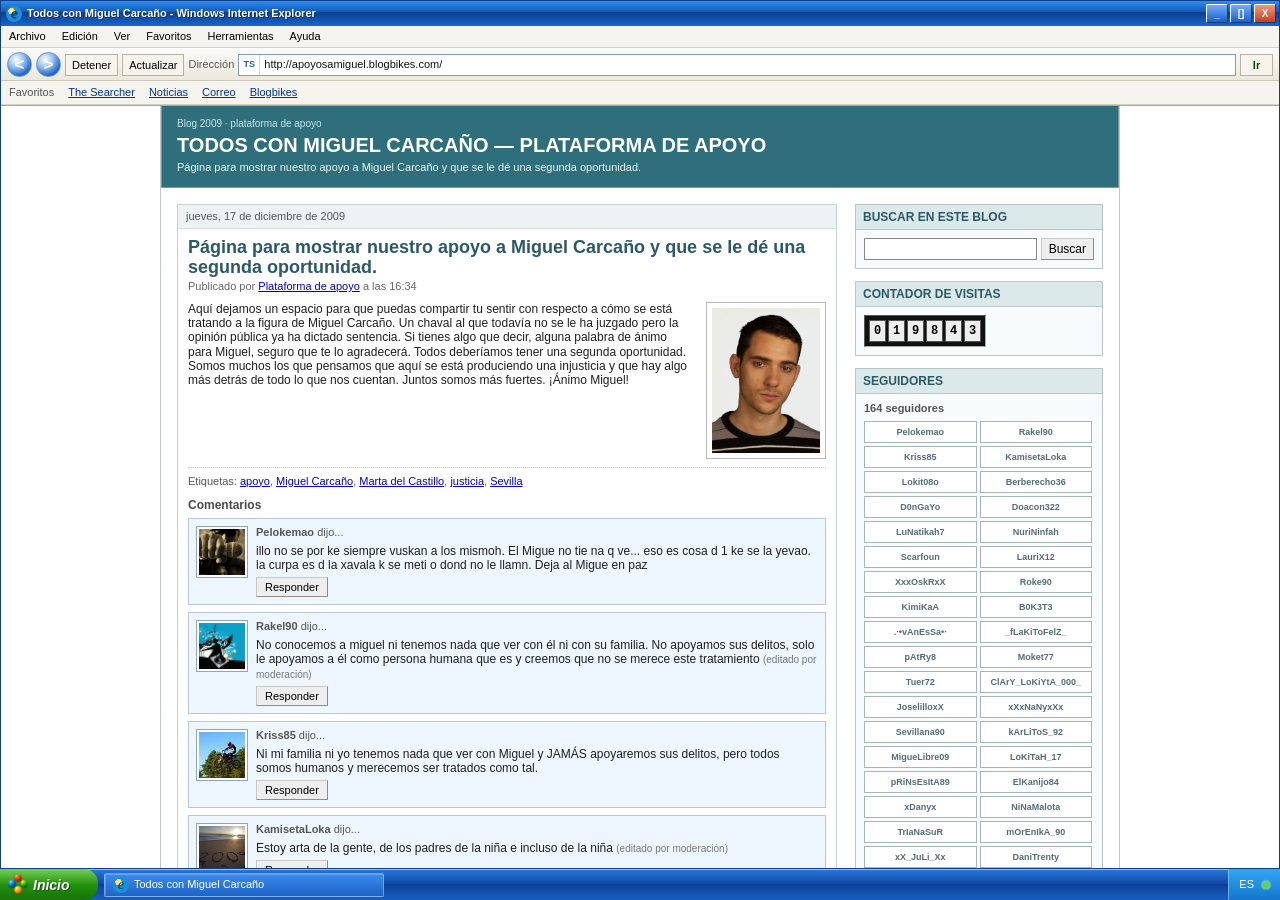
==== commit 6c90ae19: "navegacion_interna" ====
--- a/blog.html
+++ b/blog.html
@@ -633,12 +633,6 @@
             </ul>
           </div>
 
-          <div class="sidebar-box browser-box">
-            <h3>Compatibilidad</h3>
-            <p>Este blog se ve mejor con Internet Explorer 7 o Firefox 2.</p>
-            <p><a href="#">Descargar barra de enlaces</a></p>
-          </div>
-
           <div class="sidebar-box">
             <h3>Etiquetas</h3>
             <p class="tag-cloud">
--- a/styles.css
+++ b/styles.css
@@ -63,10 +63,6 @@
   height: calc(100vh - 31px);
   padding: 0;
   background: #2f68b4;
-}
-
-.xp-shell-active.is-fullscreen .xp-desktop {
-  height: 100vh;
 }
 
 .ie-window {
@@ -286,10 +282,6 @@
   box-shadow: inset 0 1px 0 rgba(255, 255, 255, .55);
 }
 
-.xp-shell-active.is-fullscreen .xp-taskbar {
-  display: none;
-}
-
 .xp-start-button {
   display: flex;
   align-items: center;
@@ -1141,10 +1133,6 @@
   color: #333;
 }
 
-.browser-box {
-  background: #ffffe8;
-}
-
 .tag-cloud {
   line-height: 1.55;
 }
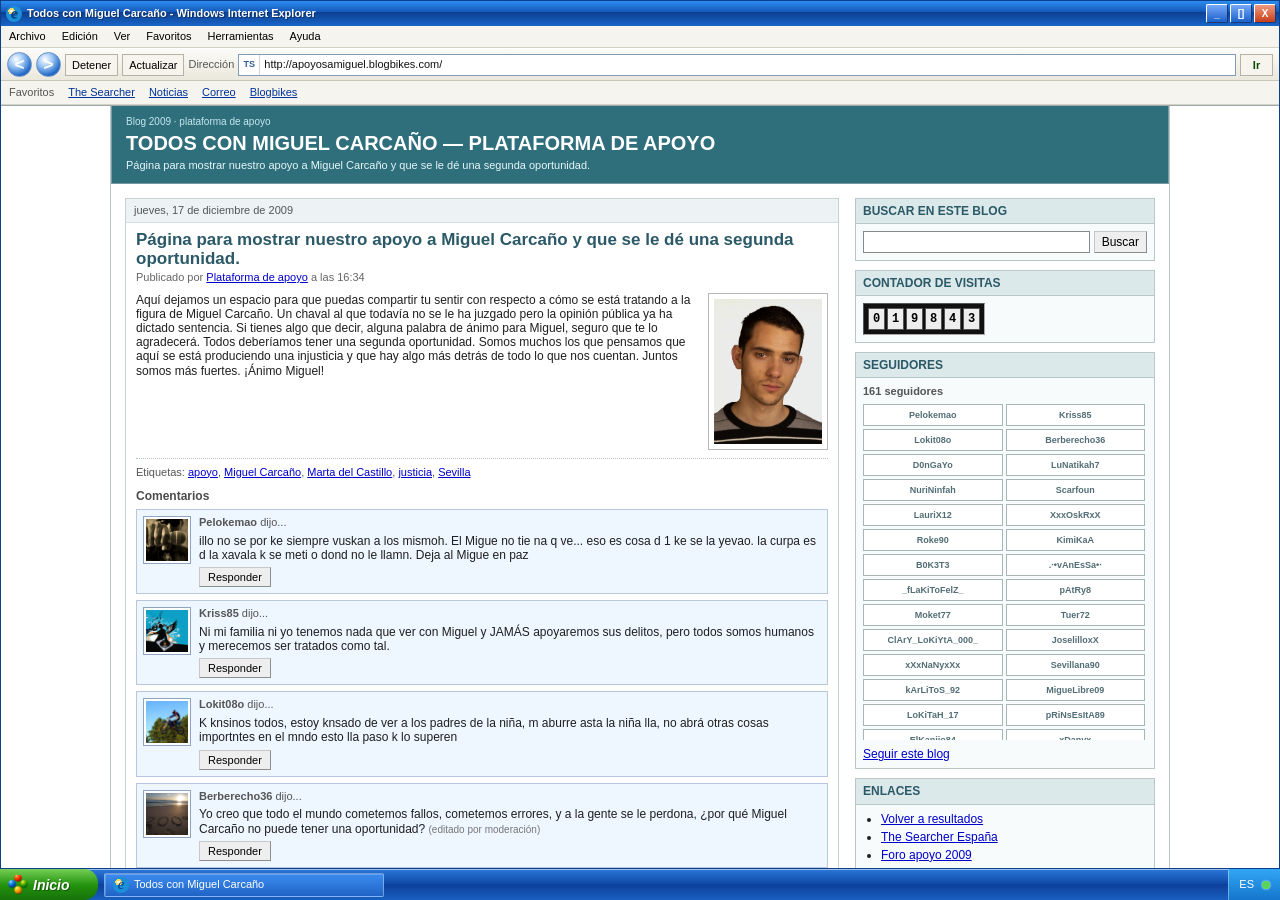
==== commit 445d22a1: "Refactor comments and update article authors in blog and results pages" ====
--- a/blog.html
+++ b/blog.html
@@ -37,21 +37,11 @@
                   <button type="button">Responder</button>
                 </div>
                 <div class="comment">
-                  <p class="comment-meta"><strong>Rakel90</strong> dijo...</p>
-                  <p>No conocemos a miguel ni tenemos nada que ver con &eacute;l ni con su familia. No apoyamos sus delitos, solo le apoyamos a &eacute;l como persona humana que es y creemos que no se merece este tratamiento <span class="comment-note">(editado por moderaci&oacute;n)</span></p>
-                  <button type="button">Responder</button>
-                </div>
-                <div class="comment">
                   <p class="comment-meta"><strong>Kriss85</strong> dijo...</p>
                   <p>Ni mi familia ni yo tenemos nada que ver con Miguel y JAM&Aacute;S apoyaremos sus delitos, pero todos somos humanos y merecemos ser tratados como tal.</p>
                   <button type="button">Responder</button>
                 </div>
                 <div class="comment">
-                  <p class="comment-meta"><strong>KamisetaLoka</strong> dijo...</p>
-                  <p>Estoy arta de la gente, de los padres de la ni&ntilde;a e incluso de la ni&ntilde;a <span class="comment-note">(editado por moderaci&oacute;n)</span></p>
-                  <button type="button">Responder</button>
-                </div>
-                <div class="comment">
                   <p class="comment-meta"><strong>Lokit08o</strong> dijo...</p>
                   <p>K knsinos todos, estoy knsado de ver a los padres de la ni&ntilde;a, m aburre asta la ni&ntilde;a lla, no abr&aacute; otras cosas importntes en el mndo esto lla paso k lo superen</p>
                   <button type="button">Responder</button>
@@ -64,11 +54,6 @@
                 <div class="comment">
                   <p class="comment-meta"><strong>D0nGaYo</strong> dijo...</p>
                   <p>Todos cometemos errores, hay que saber perdonar a las personas, &iquest;acaso no todo el mundo merece una segunda oportunidad? &iquest;Es Miguel Carca&ntilde;o la excepci&oacute;n?</p>
-                  <button type="button">Responder</button>
-                </div>
-                <div class="comment">
-                  <p class="comment-meta"><strong>Doacon322</strong> dijo...</p>
-                  <p>Es que de veras no entiendo el por qu&eacute; lo insultan sin conoser de nada, a lo mejor el chiquillo era lo m&aacute;s bueno del mundo pero claro a matado a la se&ntilde;orita Marta del Castillo y no veas, vamos... <span class="comment-note">(editado por moderaci&oacute;n)</span></p>
                   <button type="button">Responder</button>
                 </div>
                 <div class="comment">
@@ -195,7 +180,7 @@
           <article class="blog-post" data-post-id="post-3">
             <p class="post-date">viernes, 18 de diciembre de 2009</p>
             <h2>Firmas y comentarios para Miguel</h2>
-            <p class="post-author">Publicado por <a href="#">Rakel90</a> a las 11:07</p>
+            <p class="post-author">Publicado por <a href="#">Plataforma de apoyo</a> a las 11:07</p>
             <div class="post-body">
               <p>Hemos recibido varios comentarios y los vamos dejando aqu&iacute; para que no se pierdan. No hace falta conocer a Miguel para pensar que la gente se est&aacute; pasando con los insultos y con las amenazas. Una cosa es pedir justicia y otra machacar a una persona antes de que todo se sepa.</p>
               <p>Si quieres firmar, escribe tu nick y una frase. Vamos a ir juntando los mensajes en la parte de comentarios para que se vea que no somos dos gatos pensando igual.</p>
@@ -252,11 +237,6 @@
                   <p>La justicia no deberia dejarse llevar por lo que se grita en la calle, para eso estan las pruebas y los jueces</p>
                   <button type="button">Responder</button>
                 </div>
-                <div class="comment">
-                  <p class="comment-meta"><strong>Doacon322</strong> dijo...</p>
-                  <p>Es que la gente habla sin conoser de nada y despues pasa lo que pasa, que ya no ay quien piense normal</p>
-                  <button type="button">Responder</button>
-                </div>
               </div>
               <form class="comment-form">
                 <label>Nombre <input type="text" name="name" maxlength="40" required></label>
@@ -269,7 +249,7 @@
           <article class="blog-post" data-post-id="post-5">
             <p class="post-date">s&aacute;bado, 19 de diciembre de 2009</p>
             <h2>Dejad aqu&iacute; vuestras palabras de &aacute;nimo</h2>
-            <p class="post-author">Publicado por <a href="#">KamisetaLoka</a> a las 12:11</p>
+            <p class="post-author">Publicado por <a href="#">Plataforma de apoyo</a> a las 12:11</p>
             <div class="post-body">
               <p>Hoy dejamos esta entrada abierta solo para mensajes de &aacute;nimo. Hay gente que entra a insultar y esos comentarios no los queremos. Este sitio se ha hecho para que Miguel vea que todav&iacute;a hay personas que no se tragan el linchamiento.</p>
               <p>Escribid corto, con vuestro nick, como en los foros. Si alguien quiere mandar una imagen peque&ntilde;a para ponerla en la barra lateral, que deje el enlace en el comentario.</p>
@@ -354,11 +334,6 @@
               <h3>Comentarios</h3>
               <div class="comments-list">
                 <div class="comment">
-                  <p class="comment-meta"><strong>Rakel90</strong> dijo...</p>
-                  <p>Gracias por poner esto, se puede apoyar a una persona y pedir respeto sin estar de acuerdo con nada malo</p>
-                  <button type="button">Responder</button>
-                </div>
-                <div class="comment">
                   <p class="comment-meta"><strong>LuNatikah7</strong> dijo...</p>
                   <p>de veras ke me ense&ntilde;aron ke no se juzga a nadie sin conocer y aki ya lo an juzgao to dios</p>
                   <button type="button">Responder</button>
@@ -398,11 +373,6 @@
                 <div class="comment">
                   <p class="comment-meta"><strong>Roke90</strong> dijo...</p>
                   <p>Gracias por mantener esto abierto, mientras todos gritan por lo menos aki se puede hablar</p>
-                  <button type="button">Responder</button>
-                </div>
-                <div class="comment">
-                  <p class="comment-meta"><strong>KamisetaLoka</strong> dijo...</p>
-                  <p>paso el enlace otra vez por el msn, muxo animo y ke no nos callen</p>
                   <button type="button">Responder</button>
                 </div>
               </div>
@@ -433,16 +403,13 @@
 
           <div class="sidebar-box followers">
             <h3>Seguidores</h3>
-            <p class="follower-count">164 seguidores</p>
+            <p class="follower-count">161 seguidores</p>
             <div class="follower-grid" aria-label="Lista de seguidores">
               <span>Pelokemao</span>
-              <span>Rakel90</span>
               <span>Kriss85</span>
-              <span>KamisetaLoka</span>
               <span>Lokit08o</span>
               <span>Berberecho36</span>
               <span>D0nGaYo</span>
-              <span>Doacon322</span>
               <span>LuNatikah7</span>
               <span>NuriNinfah</span>
               <span>Scarfoun</span>
--- a/styles.css
+++ b/styles.css
@@ -1,5 +1,9 @@
 * {
   box-sizing: border-box;
+}
+
+:root {
+  --xp-taskbar-height: 31px;
 }
 
 html,
@@ -60,7 +64,7 @@
 }
 
 .xp-desktop {
-  height: calc(100vh - 31px);
+  height: calc(100vh - var(--xp-taskbar-height));
   padding: 0;
   background: #2f68b4;
 }
@@ -274,7 +278,7 @@
   z-index: 50;
   display: flex;
   align-items: center;
-  height: 31px;
+  height: var(--xp-taskbar-height);
   background: linear-gradient(#2b78da, #0f49a6 48%, #0d3f99 49%, #195fc0);
   color: #fff;
   font-family: Tahoma, Arial, sans-serif;
@@ -287,8 +291,8 @@
   align-items: center;
   gap: 5px;
   width: 98px;
-  height: 31px;
-  min-height: 31px;
+  height: var(--xp-taskbar-height);
+  min-height: var(--xp-taskbar-height);
   padding: 0 12px 0 8px;
   border: 0;
   border-radius: 0 14px 14px 0;
@@ -393,9 +397,9 @@
   display: flex;
   flex: 1 1 auto;
   align-items: center;
-  justify-content: center;
+  justify-content: flex-start;
   min-height: 0;
-  padding: clamp(28px, 8vh, 72px) 0 clamp(22px, 5vh, 46px);
+  padding: 42px 0 18px;
   text-align: center;
 }
 
@@ -422,7 +426,7 @@
   display: flex;
   width: max-content;
   max-width: 100%;
-  margin: 0 auto 24px;
+  margin: 0 auto 18px;
   font-size: 66.3px;
 }
 
@@ -449,7 +453,7 @@
   width: max-content;
   flex: 0 0 auto;
   margin-right: 0;
-  font-size: 38px;
+  font-size: 42px;
 }
 
 .fake-logo-small em {
@@ -585,7 +589,7 @@
 }
 
 .promo-line {
-  margin: 58px 0 0;
+  margin: 34px 0 0;
 }
 
 .promo-line strong {
@@ -594,7 +598,7 @@
 }
 
 .language-line {
-  margin: 22px 0 0;
+  margin: 14px 0 0;
 }
 
 .searcher-footer {
@@ -606,11 +610,11 @@
 .home-footer {
   flex: 0 0 auto;
   margin-top: 0;
-  padding: 8px 10px 18px;
+  padding: 5px 10px 9px;
 }
 
 .searcher-footer p {
-  margin: 8px 0;
+  margin: 5px 0;
 }
 
 .footer-links {
@@ -627,8 +631,8 @@
 
 .results-canvas {
   --results-gutter: 8px;
-  --results-logo-column: 235px;
-  --results-header-gap: 14px;
+  --results-logo-column: 228px;
+  --results-header-gap: 10px;
   display: flex;
   flex: 1 1 auto;
   flex-direction: column;
@@ -641,7 +645,7 @@
   grid-template-columns: var(--results-logo-column) minmax(0, 1fr);
   column-gap: var(--results-header-gap);
   align-items: center;
-  padding: 16px var(--results-gutter) 8px;
+  padding: 8px var(--results-gutter) 4px;
 }
 
 .results-form {
@@ -652,47 +656,47 @@
 }
 
 .results-form .search-input {
-  width: 285px;
-  height: 27px;
+  width: 355px;
+  height: 26px;
 }
 
 .results-scope {
   display: flex;
   align-items: center;
   gap: 12px;
-  margin: 3px 0 8px calc(var(--results-gutter) + var(--results-logo-column) + var(--results-header-gap));
-  font-size: 14px;
+  margin: 1px 0 4px calc(var(--results-gutter) + var(--results-logo-column) + var(--results-header-gap));
+  font-size: 13px;
 }
 
 .results-strip {
   display: grid;
   grid-template-columns: 125px minmax(0, 1fr);
   align-items: center;
-  min-height: 32px;
-  padding: 4px 8px;
+  min-height: 28px;
+  padding: 2px 8px;
   border: 1px solid #b7c9eb;
   background: #e5ecf9;
-  font-size: 14px;
+  font-size: 13px;
 }
 
 .results-list {
-  flex: 0 0 auto;
-  width: 760px;
-  max-width: calc(100% - 16px);
-  margin: 18px 0 0 8px;
-}
-
-.results-page.is-fullscreen .results-list {
-  display: flex;
-  flex: 1 1 auto;
+  display: flex;
+  flex: 1 1 0;
   flex-direction: column;
   justify-content: space-between;
+  width: 1040px;
+  max-width: calc(100% - 16px);
   min-height: 0;
-  padding: 20px 0 16px;
+  margin: 7px 0 0 8px;
+  padding: 6px 0 3px;
+}
+
+.results-page.is-fullscreen .results-list {
+  padding: 6px 0 3px;
 }
 
 .result-item {
-  margin: 0 0 23px;
+  margin: 0;
 }
 
 .results-page.is-fullscreen .result-item {
@@ -701,9 +705,9 @@
 
 .result-item h2 {
   margin: 0;
-  font-size: 17px;
+  font-size: 16px;
   font-weight: normal;
-  line-height: 1.18;
+  line-height: 1.14;
 }
 
 .result-item h2 a {
@@ -711,9 +715,9 @@
 }
 
 .snippet {
-  margin: 3px 0 0;
-  font-size: 14px;
-  line-height: 1.24;
+  margin: 2px 0 0;
+  font-size: 13px;
+  line-height: 1.16;
 }
 
 .result-source {
@@ -723,19 +727,19 @@
 .url {
   margin: 2px 0 0;
   color: #008000;
-  font-size: 14px;
+  font-size: 13px;
   overflow-wrap: anywhere;
 }
 
 .result-tools {
   margin: 1px 0 0;
   color: #777;
-  font-size: 13px;
+  font-size: 12px;
 }
 
 .more-results {
-  margin: 3px 0 0 36px;
-  font-size: 13px;
+  margin: 1px 0 0 28px;
+  font-size: 12px;
 }
 
 .result-tools a,
@@ -752,9 +756,10 @@
   display: flex;
   align-items: flex-end;
   flex-wrap: wrap;
-  gap: 10px;
-  margin: 14px 0 16px 8px;
-  font-size: 14px;
+  flex: 0 0 auto;
+  gap: 8px;
+  margin: 2px 0 5px 8px;
+  font-size: 13px;
 }
 
 .results-page.is-fullscreen .pagination {
@@ -764,7 +769,7 @@
 .fake-logo-pagination {
   width: max-content;
   margin-right: 6px;
-  font-size: 26px;
+  font-size: 24px;
 }
 
 .fake-logo-pagination em {
@@ -784,7 +789,7 @@
 .results-footer {
   flex: 0 0 auto;
   margin-top: 0;
-  padding: 13px 10px 18px;
+  padding: 6px 10px 7px;
   border-top: 1px solid #c9d7f1;
   background: #f5f8ff;
 }
@@ -797,8 +802,9 @@
 }
 
 .blog-shell {
-  width: 960px;
-  min-height: 100vh;
+  width: 1060px;
+  max-width: calc(100% - 18px);
+  min-height: 100%;
   margin: 0 auto;
   border-left: 1px solid #bfc8c8;
   border-right: 1px solid #bfc8c8;
@@ -806,7 +812,7 @@
 }
 
 .blog-header {
-  padding: 12px 15px 13px;
+  padding: 10px 14px 11px;
   border: 1px solid #789aa2;
   border-top: 0;
   background: #2f6f7c;
@@ -836,14 +842,14 @@
 
 .blog-layout {
   display: grid;
-  grid-template-columns: 660px 248px;
-  gap: 18px;
-  padding: 16px 16px 0;
+  grid-template-columns: minmax(0, 714px) 300px;
+  gap: 16px;
+  padding: 14px 14px 0;
 }
 
 .blog-post {
-  margin: 0 0 22px;
-  padding: 0 0 13px;
+  margin: 0 0 18px;
+  padding: 0 0 11px;
   border: 1px solid #c9d0d0;
   background: #fff;
 }
@@ -858,9 +864,9 @@
 }
 
 .blog-post h2 {
-  margin: 8px 10px 2px;
+  margin: 7px 10px 2px;
   color: #2b5968;
-  font-size: 18px;
+  font-size: 17px;
   line-height: 1.15;
   font-weight: bold;
 }
@@ -877,7 +883,7 @@
 }
 
 .post-body p {
-  margin: 0 0 10px;
+  margin: 0 0 8px;
 }
 
 .photo-frame {
@@ -948,11 +954,11 @@
 
 .comment {
   display: grid;
-  grid-template-columns: 52px minmax(0, 1fr);
+  grid-template-columns: 48px minmax(0, 1fr);
   column-gap: 8px;
   align-items: start;
-  margin: 0 0 7px;
-  padding: 7px;
+  margin: 0 0 6px;
+  padding: 6px;
   border: 1px solid #b8c7dd;
   background: #eef6ff;
 }
@@ -960,8 +966,8 @@
 .comment-avatar {
   grid-row: 1 / span 3;
   display: block;
-  width: 52px;
-  height: 52px;
+  width: 48px;
+  height: 48px;
   padding: 2px;
   border: 1px solid #8ea5c2;
   background: #fff;
@@ -1027,14 +1033,14 @@
 }
 
 .sidebar-box {
-  margin: 0 0 12px;
-  padding: 8px;
+  margin: 0 0 9px;
+  padding: 7px;
   border: 1px solid #b9c7c7;
   background: #f7fbfb;
 }
 
 .sidebar-box h3 {
-  margin: -8px -8px 8px;
+  margin: -7px -7px 7px;
   padding: 5px 7px;
   border-bottom: 1px solid #b9c7c7;
   background: #dce9ea;
@@ -1077,7 +1083,7 @@
   display: grid;
   grid-template-columns: repeat(2, minmax(0, 1fr));
   gap: 3px;
-  max-height: 520px;
+  max-height: 336px;
   margin-bottom: 7px;
   padding-right: 2px;
   overflow-y: auto;
@@ -1142,7 +1148,7 @@
 }
 
 .blog-footer {
-  padding: 10px 16px 16px;
+  padding: 8px 14px 10px;
   border-top: 1px solid #c9d0d0;
   background: #edf3f5;
   color: #555;
@@ -1151,7 +1157,7 @@
 }
 
 .blog-footer p {
-  margin: 5px 0;
+  margin: 4px 0;
 }
 
 .blog-footer-title {
@@ -1171,6 +1177,121 @@
 .blog-footer-note {
   color: #666;
   font-size: 10px;
+}
+
+.promo-line a[aria-pressed="true"] {
+  padding: 1px 3px;
+  background: #ffffcc;
+  font-weight: bold;
+}
+
+.atlas-1280x800 .searcher-topbar {
+  min-height: 24px;
+  padding-top: 3px;
+  padding-bottom: 2px;
+  font-size: 13px;
+}
+
+.atlas-1280x800 .searcher-home {
+  align-items: flex-start;
+  padding: 78px 0 18px;
+}
+
+.atlas-1280x800 .home-search {
+  width: min(720px, calc(100% - 24px));
+}
+
+.atlas-1280x800 .fake-logo-large {
+  margin-bottom: 17px;
+  font-size: 61px;
+}
+
+.atlas-1280x800 .fake-logo-large em {
+  font-size: 9.4px;
+}
+
+.atlas-1280x800 .home-search-row {
+  grid-template-columns: minmax(0, 1fr) minmax(260px, 455px) minmax(124px, 1fr);
+}
+
+.atlas-1280x800 .promo-line {
+  margin-top: 48px;
+}
+
+.atlas-1280x800 .language-line {
+  margin-top: 18px;
+}
+
+.atlas-1280x800 .home-footer {
+  padding-top: 7px;
+  padding-bottom: 11px;
+}
+
+.atlas-1280x800 .results-canvas {
+  --results-logo-column: 214px;
+  --results-header-gap: 8px;
+}
+
+.atlas-1280x800 .results-searchbar {
+  padding: 10px var(--results-gutter) 4px;
+}
+
+.atlas-1280x800 .fake-logo-small {
+  font-size: 39px;
+}
+
+.atlas-1280x800 .results-form .search-input {
+  width: 330px;
+}
+
+.atlas-1280x800 .results-scope {
+  margin-bottom: 5px;
+}
+
+.atlas-1280x800 .results-list {
+  width: 980px;
+  margin-top: 10px;
+  padding: 9px 0 7px;
+}
+
+.atlas-1280x800.results-page.is-fullscreen .results-list {
+  padding: 9px 0 7px;
+}
+
+.atlas-1280x800 .snippet {
+  line-height: 1.18;
+}
+
+.atlas-1280x800 .pagination {
+  margin-top: 4px;
+  margin-bottom: 7px;
+}
+
+.atlas-1280x800 .results-footer {
+  padding-top: 8px;
+  padding-bottom: 9px;
+}
+
+.atlas-1280x800 .blog-shell {
+  width: 1000px;
+}
+
+.atlas-1280x800 .blog-layout {
+  grid-template-columns: minmax(0, 670px) 284px;
+  gap: 14px;
+  padding: 14px 14px 0;
+}
+
+.atlas-1280x800 .blog-header {
+  padding: 11px 14px 12px;
+}
+
+.atlas-1280x800 .blog-post h2 {
+  font-size: 16px;
+}
+
+.atlas-1280x800 .follower-grid {
+  max-height: 372px;
 }
 
 @media (max-width: 760px) {
@@ -1276,7 +1397,13 @@
   }
 
   .results-list {
+    display: block;
     width: calc(100% - 10px);
+    padding: 0;
+  }
+
+  .result-item {
+    margin: 0 0 18px;
   }
 
   .indented-result {
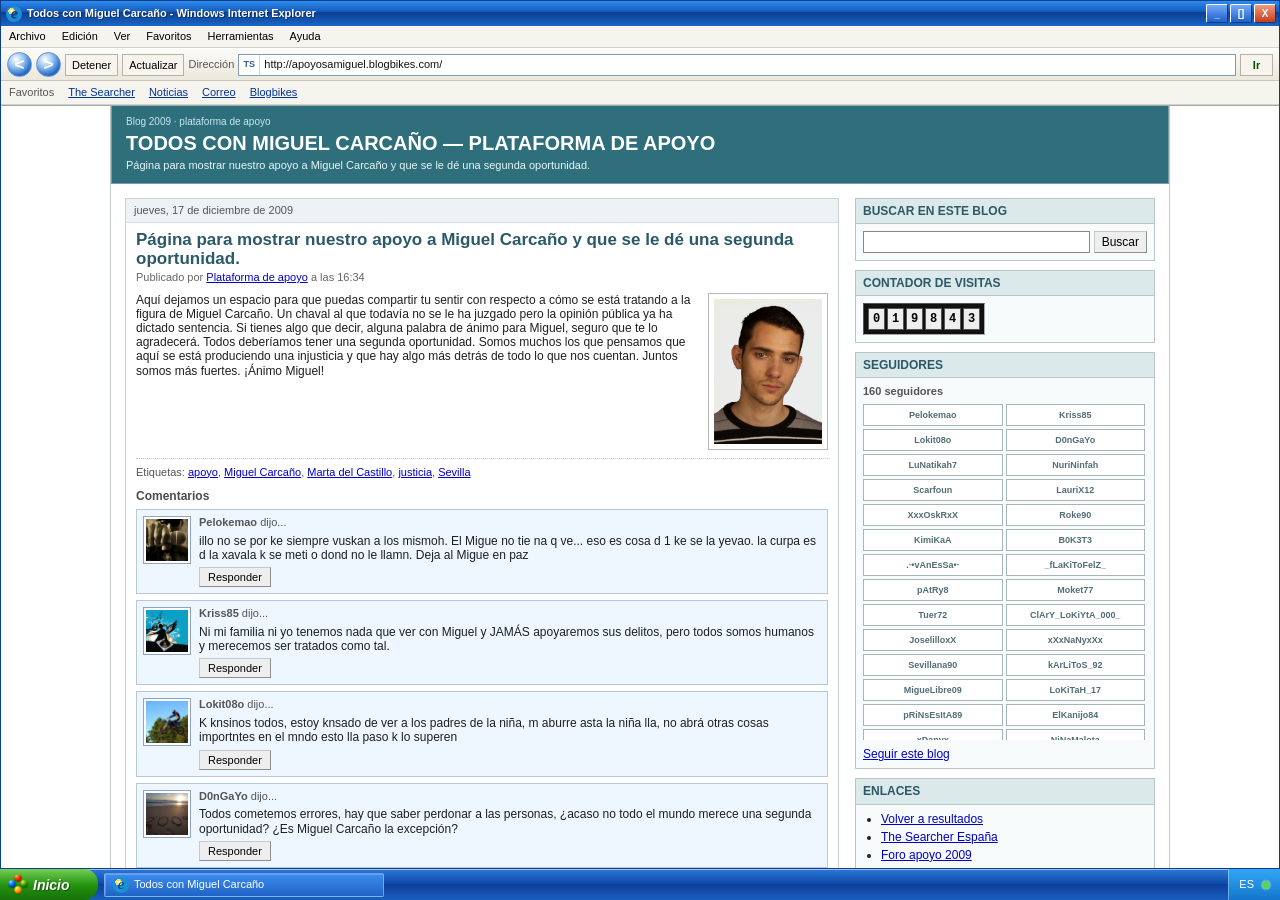
==== commit eee0d726: "Remove duplicate comments and update author name in blog post" ====
--- a/blog.html
+++ b/blog.html
@@ -47,11 +47,6 @@
                   <button type="button">Responder</button>
                 </div>
                 <div class="comment">
-                  <p class="comment-meta"><strong>Berberecho36</strong> dijo...</p>
-                  <p>Yo creo que todo el mundo cometemos fallos, cometemos errores, y a la gente se le perdona, &iquest;por qu&eacute; Miguel Carca&ntilde;o no puede tener una oportunidad? <span class="comment-note">(editado por moderaci&oacute;n)</span></p>
-                  <button type="button">Responder</button>
-                </div>
-                <div class="comment">
                   <p class="comment-meta"><strong>D0nGaYo</strong> dijo...</p>
                   <p>Todos cometemos errores, hay que saber perdonar a las personas, &iquest;acaso no todo el mundo merece una segunda oportunidad? &iquest;Es Miguel Carca&ntilde;o la excepci&oacute;n?</p>
                   <button type="button">Responder</button>
@@ -232,11 +227,6 @@
                   <p>Ya vote, pa mi el jurado ya viene con la cabeza echa por la tele y por los periodicos</p>
                   <button type="button">Responder</button>
                 </div>
-                <div class="comment">
-                  <p class="comment-meta"><strong>Berberecho36</strong> dijo...</p>
-                  <p>La justicia no deberia dejarse llevar por lo que se grita en la calle, para eso estan las pruebas y los jueces</p>
-                  <button type="button">Responder</button>
-                </div>
               </div>
               <form class="comment-form">
                 <label>Nombre <input type="text" name="name" maxlength="40" required></label>
@@ -323,7 +313,7 @@
           <article class="blog-post" data-post-id="post-7">
             <p class="post-date">domingo, 20 de diciembre de 2009</p>
             <h2>Que hablen los jueces, no los programas</h2>
-            <p class="post-author">Publicado por <a href="#">Berberecho36</a> a las 21:08</p>
+            <p class="post-author">Publicado por <a href="#">Plataforma de apoyo</a> a las 21:08</p>
             <div class="post-body">
               <p>Hay comentarios que no estamos publicando porque vienen solo a insultar. Este blog es para pedir que se respete la presunci&oacute;n de inocencia y que no se condene a nadie por una tertulia. Si alguien quiere debatir, que lo haga sin amenazas.</p>
               <p>Yo sigo pensando que todo el mundo cometemos errores y que tambi&eacute;n hay que saber perdonar cuando toque, pero primero tiene que hablar la justicia. Lo dem&aacute;s es ruido y morbo.</p>
@@ -403,12 +393,11 @@
 
           <div class="sidebar-box followers">
             <h3>Seguidores</h3>
-            <p class="follower-count">161 seguidores</p>
+            <p class="follower-count">160 seguidores</p>
             <div class="follower-grid" aria-label="Lista de seguidores">
               <span>Pelokemao</span>
               <span>Kriss85</span>
               <span>Lokit08o</span>
-              <span>Berberecho36</span>
               <span>D0nGaYo</span>
               <span>LuNatikah7</span>
               <span>NuriNinfah</span>
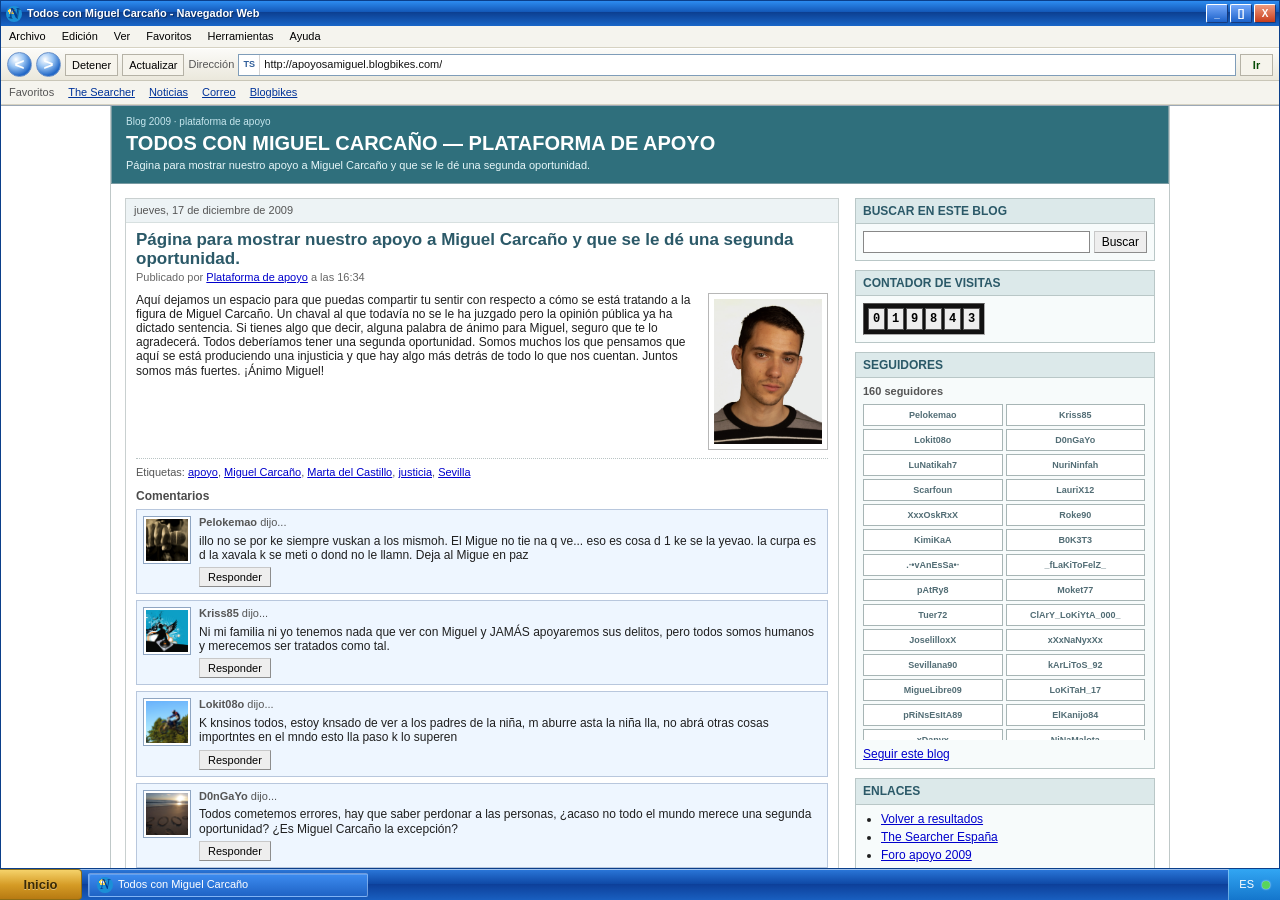
==== commit e21e3196: "Refactor browser references and update footer note for consistency" ====
--- a/blog.html
+++ b/blog.html
@@ -621,7 +621,7 @@
           <span>|</span>
           <a href="#">Escribir a la plataforma</a>
         </p>
-        <p class="blog-footer-note">Plantilla Blogsbikes 2009 &middot; Mejor visto con Internet Explorer 7 o Firefox 2 &middot; &Uacute;ltima actualizaci&oacute;n: 20/12/2009, 23:08</p>
+        <p class="blog-footer-note">Plantilla Blogsbikes 2009 &middot; Mejor visto con Navegador Web &middot; &Uacute;ltima actualizaci&oacute;n: 20/12/2009, 23:08</p>
        
       </footer>
     </main>
--- a/styles.css
+++ b/styles.css
@@ -3,7 +3,7 @@
 }
 
 :root {
-  --xp-taskbar-height: 31px;
+  --web-taskbar-height: 31px;
 }
 
 html,
@@ -52,24 +52,24 @@
   background: #ddd;
 }
 
-.xp-shell-active {
+.web-shell-active {
   height: 100vh;
   overflow: hidden;
   background: #2f68b4;
 }
 
-.xp-shell-active.is-fullscreen {
+.web-shell-active.is-fullscreen {
   width: 100vw;
   height: 100vh;
 }
 
-.xp-desktop {
-  height: calc(100vh - var(--xp-taskbar-height));
+.web-desktop {
+  height: calc(100vh - var(--web-taskbar-height));
   padding: 0;
   background: #2f68b4;
 }
 
-.ie-window {
+.browser-window {
   display: flex;
   flex-direction: column;
   width: 100%;
@@ -79,11 +79,11 @@
   box-shadow: inset 0 0 0 1px rgba(255, 255, 255, .45);
 }
 
-.xp-shell-active.is-fullscreen .ie-window {
+.web-shell-active.is-fullscreen .browser-window {
   border: 0;
 }
 
-.ie-chrome {
+.browser-chrome {
   flex: 0 0 auto;
   border-bottom: 1px solid #9ca8b6;
   background: #ece9d8;
@@ -92,7 +92,7 @@
   font-size: 11px;
 }
 
-.ie-titlebar {
+.browser-titlebar {
   display: flex;
   align-items: center;
   height: 25px;
@@ -103,8 +103,8 @@
   text-shadow: 1px 1px 0 rgba(0, 0, 0, .35);
 }
 
-.ie-title-icon,
-.xp-task-icon {
+.browser-title-icon,
+.web-task-icon {
   display: inline-grid;
   place-items: center;
   width: 16px;
@@ -119,20 +119,20 @@
   line-height: 1;
 }
 
-.ie-title-text {
+.browser-title-text {
   min-width: 0;
   overflow: hidden;
   text-overflow: ellipsis;
   white-space: nowrap;
 }
 
-.ie-window-controls {
+.browser-window-controls {
   display: flex;
   gap: 2px;
   margin-left: auto;
 }
 
-.ie-window-controls button {
+.browser-window-controls button {
   display: grid;
   place-items: center;
   width: 22px;
@@ -149,12 +149,12 @@
   font-weight: bold;
 }
 
-.ie-window-controls button:last-child {
+.browser-window-controls button:last-child {
   background: linear-gradient(#ef9b7e, #c83d1c);
 }
 
-.ie-menubar,
-.ie-linksbar {
+.browser-menubar,
+.browser-linksbar {
   display: flex;
   align-items: center;
   gap: 16px;
@@ -165,7 +165,7 @@
   white-space: nowrap;
 }
 
-.ie-toolbar {
+.browser-toolbar {
   display: grid;
   grid-template-columns: auto auto auto auto auto minmax(120px, 1fr) auto;
   align-items: center;
@@ -177,7 +177,7 @@
   background: linear-gradient(#fbfbf8, #ebe8dc);
 }
 
-.ie-round-button {
+.browser-round-button {
   display: grid;
   place-items: center;
   width: 25px;
@@ -191,12 +191,12 @@
   font-weight: bold;
 }
 
-.ie-round-button.muted {
+.browser-round-button.muted {
   opacity: .45;
 }
 
-.ie-tool-button,
-.ie-go-button {
+.browser-tool-button,
+.browser-go-button {
   min-height: 22px;
   padding: 1px 6px;
   border-color: #b5b2a6;
@@ -204,11 +204,11 @@
   font-size: 11px;
 }
 
-.ie-address-label {
+.browser-address-label {
   color: #555;
 }
 
-.ie-address-box {
+.browser-address-box {
   display: flex;
   align-items: center;
   min-width: 0;
@@ -217,7 +217,7 @@
   background: #fff;
 }
 
-.ie-address-icon {
+.browser-address-icon {
   display: inline-grid;
   place-items: center;
   width: 21px;
@@ -229,7 +229,7 @@
   font-weight: bold;
 }
 
-.ie-address-text {
+.browser-address-text {
   min-width: 0;
   overflow: hidden;
   color: #111;
@@ -237,19 +237,19 @@
   white-space: nowrap;
 }
 
-.ie-go-button {
+.browser-go-button {
   min-width: 33px;
   color: #064b05;
   font-weight: bold;
 }
 
-.ie-linksbar {
+.browser-linksbar {
   gap: 14px;
   height: 24px;
   color: #555;
 }
 
-.ie-linksbar a {
+.browser-linksbar a {
   color: #003399;
 }
 
@@ -270,7 +270,7 @@
   flex-direction: column;
 }
 
-.xp-taskbar {
+.web-taskbar {
   position: fixed;
   right: 0;
   bottom: 0;
@@ -278,7 +278,7 @@
   z-index: 50;
   display: flex;
   align-items: center;
-  height: var(--xp-taskbar-height);
+  height: var(--web-taskbar-height);
   background: linear-gradient(#2b78da, #0f49a6 48%, #0d3f99 49%, #195fc0);
   color: #fff;
   font-family: Tahoma, Arial, sans-serif;
@@ -286,36 +286,31 @@
   box-shadow: inset 0 1px 0 rgba(255, 255, 255, .55);
 }
 
-.xp-start-button {
+.web-start-button {
   display: flex;
   align-items: center;
-  gap: 5px;
-  width: 98px;
-  height: var(--xp-taskbar-height);
-  min-height: var(--xp-taskbar-height);
-  padding: 0 12px 0 8px;
-  border: 0;
-  border-radius: 0 14px 14px 0;
-  background: linear-gradient(#75cf55, #23920d 52%, #16720a);
-  color: #fff;
+  justify-content: center;
+  width: 82px;
+  height: var(--web-taskbar-height);
+  min-height: var(--web-taskbar-height);
+  padding: 0 12px;
+  border: 1px solid #8d6d16;
+  border-left: 0;
+  border-radius: 0 4px 4px 0;
+  background: linear-gradient(#f5d26a, #d59b25 52%, #b77a12);
+  color: #3b2a04;
   font-family: Tahoma, Arial, sans-serif;
-  font-size: 14px;
-  font-style: italic;
-  font-weight: bold;
-  text-shadow: 1px 1px 0 rgba(0, 0, 0, .35);
-}
-
-.xp-start-icon {
-  width: 20px;
-  height: 20px;
-  border-radius: 3px;
-  background-image: url("assets/xp-start-logo.png");
-  background-position: center;
-  background-repeat: no-repeat;
-  background-size: 34px 34px;
-}
-
-.xp-task-button {
+  font-size: 13px;
+  font-style: normal;
+  font-weight: bold;
+  text-shadow: 0 1px 0 rgba(255, 255, 255, .42);
+}
+
+.web-start-icon {
+  display: none;
+}
+
+.web-task-button {
   display: flex;
   align-items: center;
   width: min(280px, calc(100vw - 230px));
@@ -329,18 +324,18 @@
   overflow: hidden;
 }
 
-.xp-task-button span:last-child {
+.web-task-button span:last-child {
   min-width: 0;
   overflow: hidden;
   text-overflow: ellipsis;
   white-space: nowrap;
 }
 
-.xp-task-spacer {
+.web-task-spacer {
   flex: 1;
 }
 
-.xp-tray {
+.web-tray {
   display: flex;
   align-items: center;
   gap: 8px;
@@ -350,7 +345,7 @@
   background: linear-gradient(#32a6f3, #1476cc);
 }
 
-.xp-tray-light {
+.web-tray-light {
   width: 8px;
   height: 8px;
   border-radius: 50%;
@@ -470,6 +465,10 @@
   margin-right: 0;
   font-size: .72em;
   vertical-align: .13em;
+}
+
+.logo-word-the .logo-letter {
+  color: #3555a6;
 }
 
 .logo-letter {
@@ -497,27 +496,27 @@
 }
 
 .tone-1 {
-  color: #5a6cba;
+  color: #3555a6;
 }
 
 .tone-2 {
-  color: #448a2e;
+  color: #2f6b2f;
 }
 
 .tone-3 {
-  color: #cc9a07;
+  color: #b66318;
 }
 
 .tone-4 {
-  color: #cc3320;
+  color: #9e2d25;
 }
 
 .tone-5 {
-  color: #5a6cba;
+  color: #3555a6;
 }
 
 .tone-6 {
-  color: #cc9a07;
+  color: #b66318;
 }
 
 .home-search-row {
@@ -1313,25 +1312,25 @@
     padding: 24px 0 28px;
   }
 
-  .ie-menubar,
-  .ie-linksbar {
+  .browser-menubar,
+  .browser-linksbar {
     gap: 10px;
     overflow: hidden;
   }
 
-  .ie-toolbar {
+  .browser-toolbar {
     grid-template-columns: auto auto auto auto;
   }
 
-  .ie-address-label {
+  .browser-address-label {
     grid-column: 1 / 2;
   }
 
-  .ie-address-box {
+  .browser-address-box {
     grid-column: 2 / -2;
   }
 
-  .ie-go-button {
+  .browser-go-button {
     grid-column: -2 / -1;
   }
 
@@ -1434,23 +1433,23 @@
     font-size: 6.8px;
   }
 
-  .ie-tool-button {
+  .browser-tool-button {
     display: none;
   }
 
-  .ie-toolbar {
+  .browser-toolbar {
     grid-template-columns: auto auto auto minmax(0, 1fr) auto;
   }
 
-  .ie-address-label {
+  .browser-address-label {
     display: none;
   }
 
-  .ie-address-box {
+  .browser-address-box {
     grid-column: 4 / 5;
   }
 
-  .ie-go-button {
+  .browser-go-button {
     grid-column: 5 / 6;
   }
 
